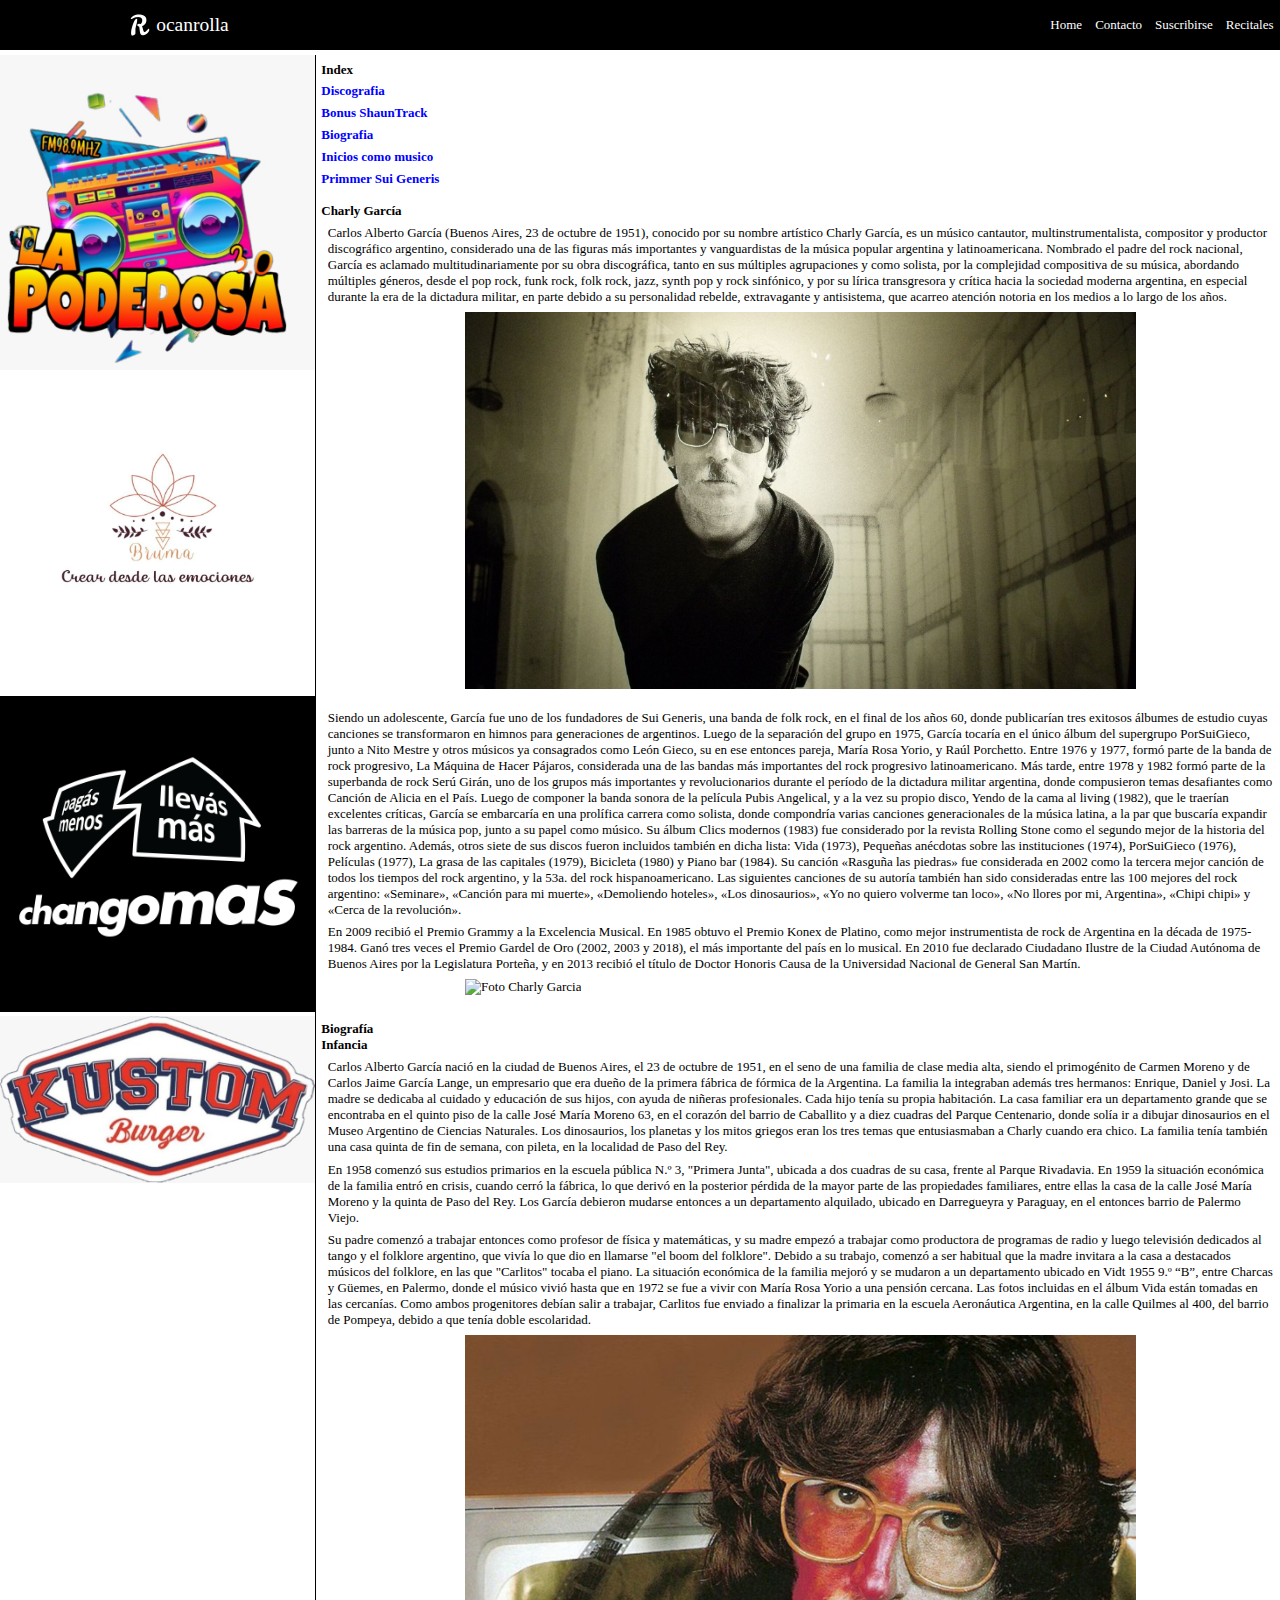
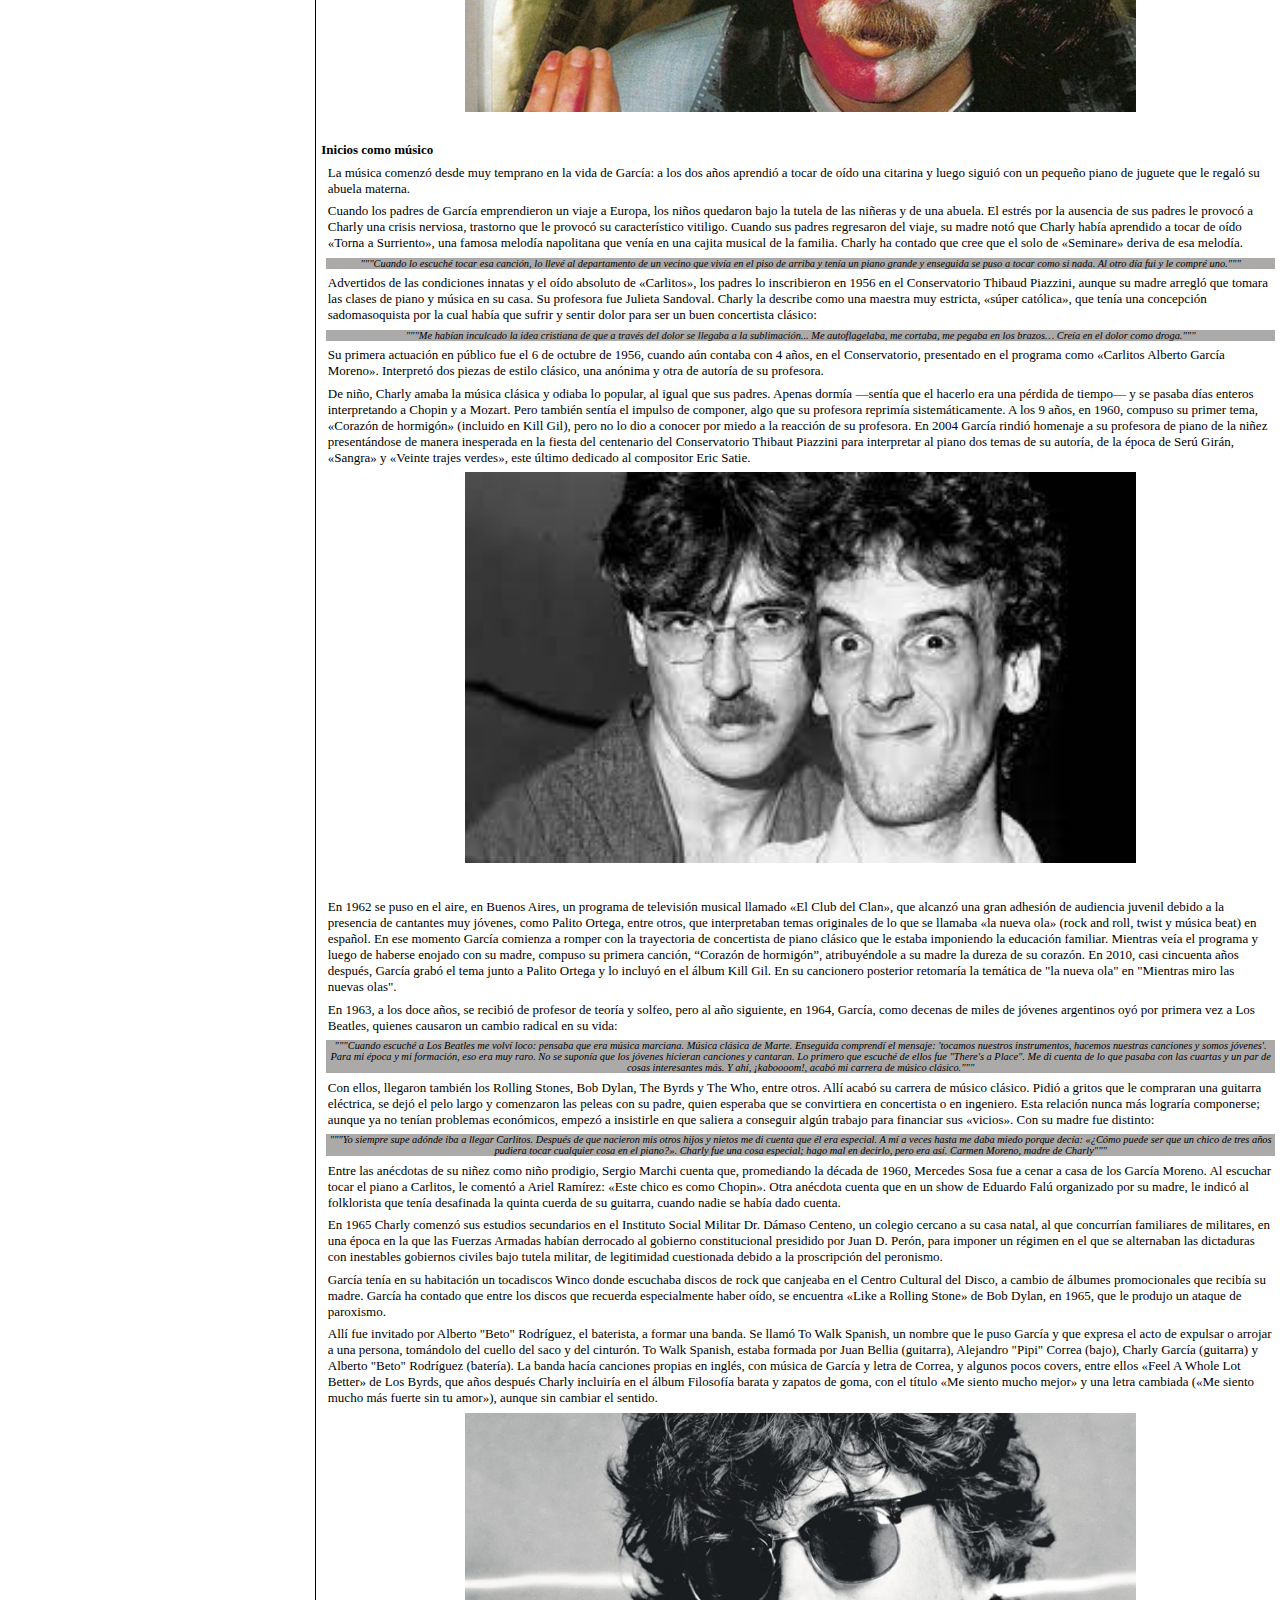
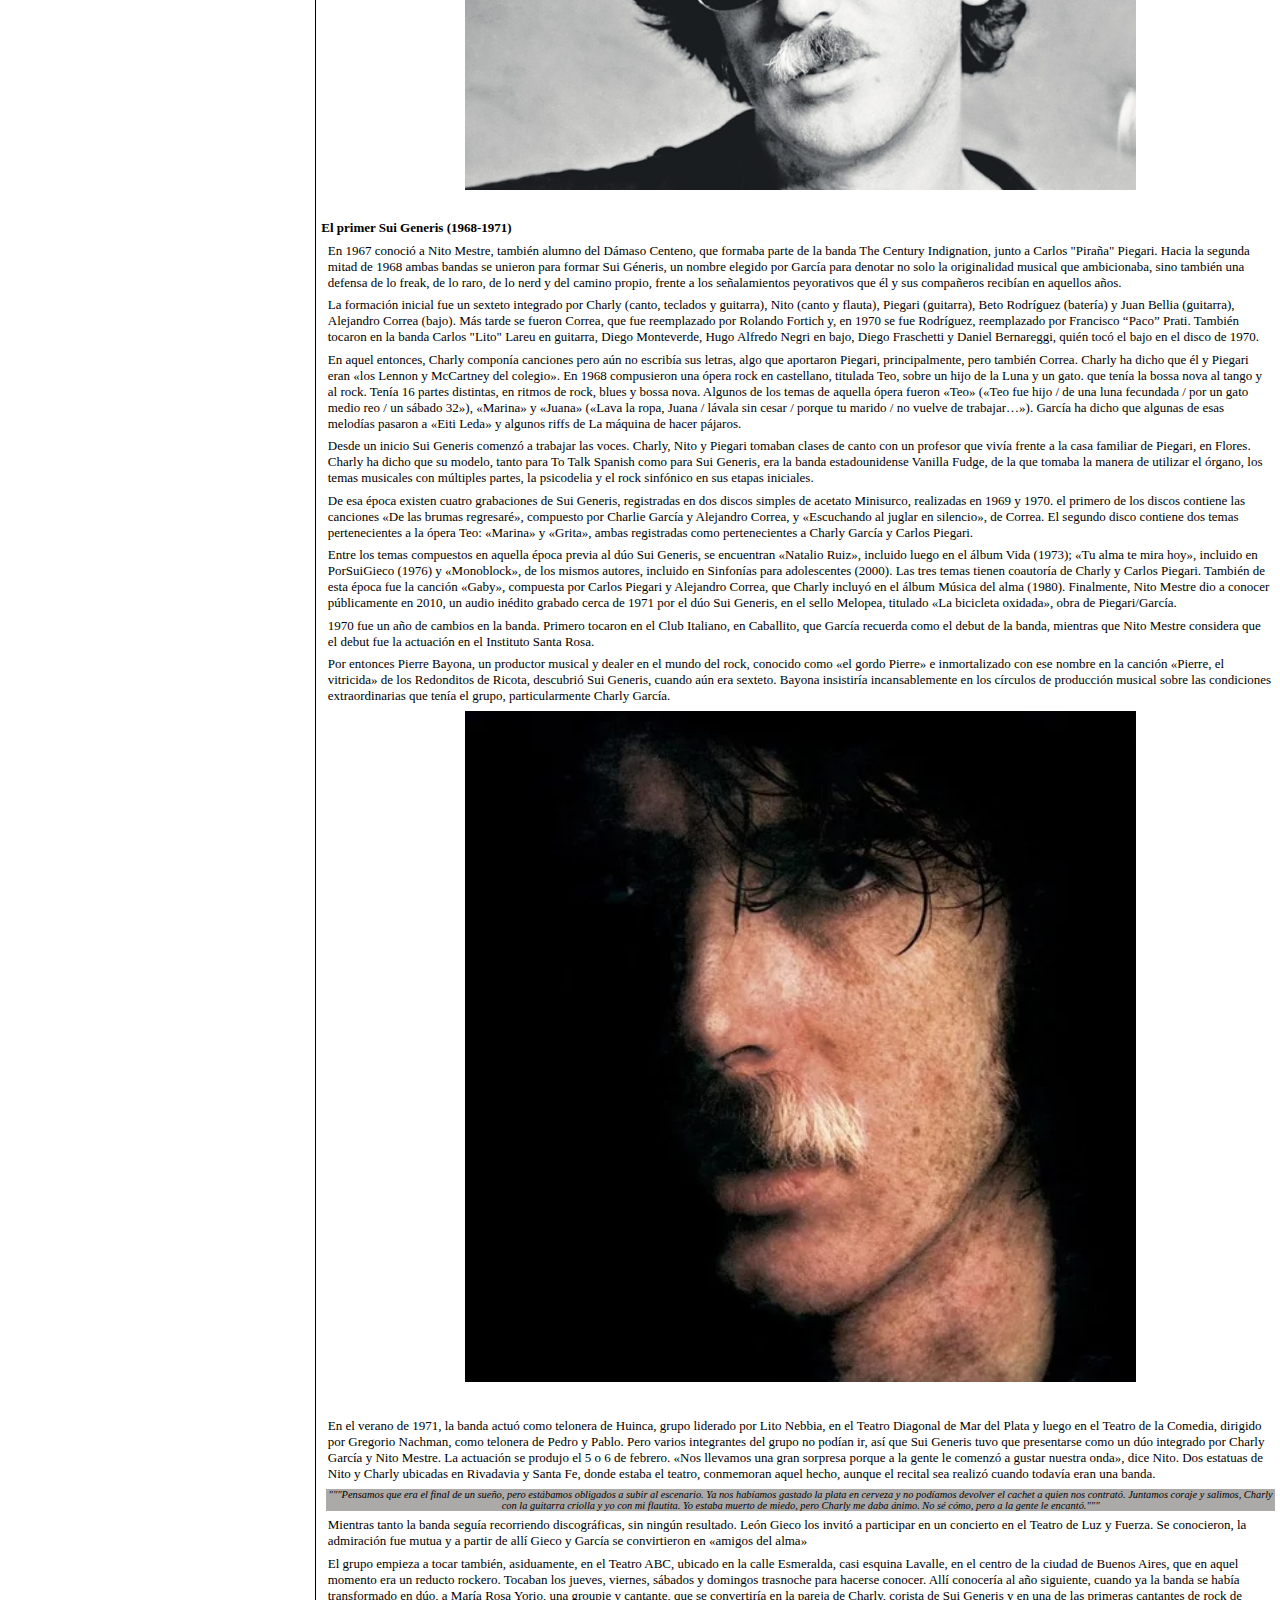
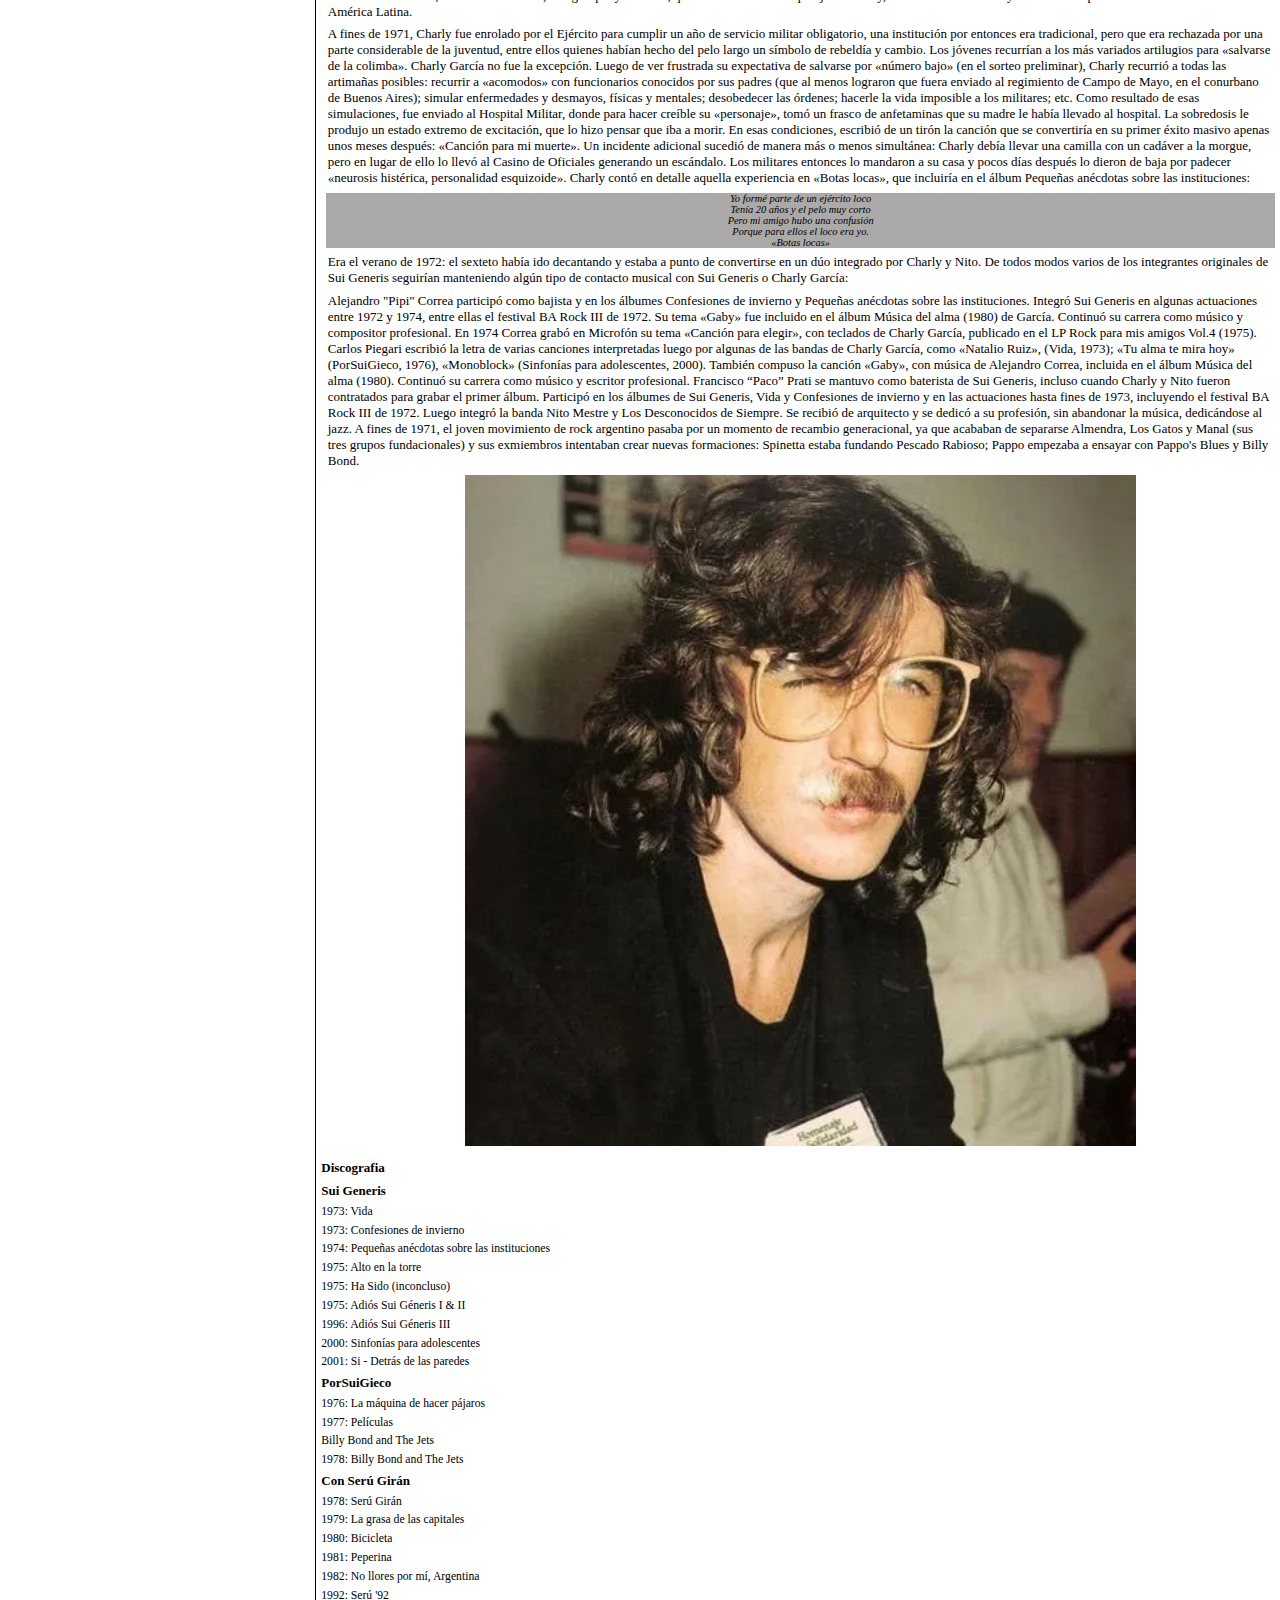
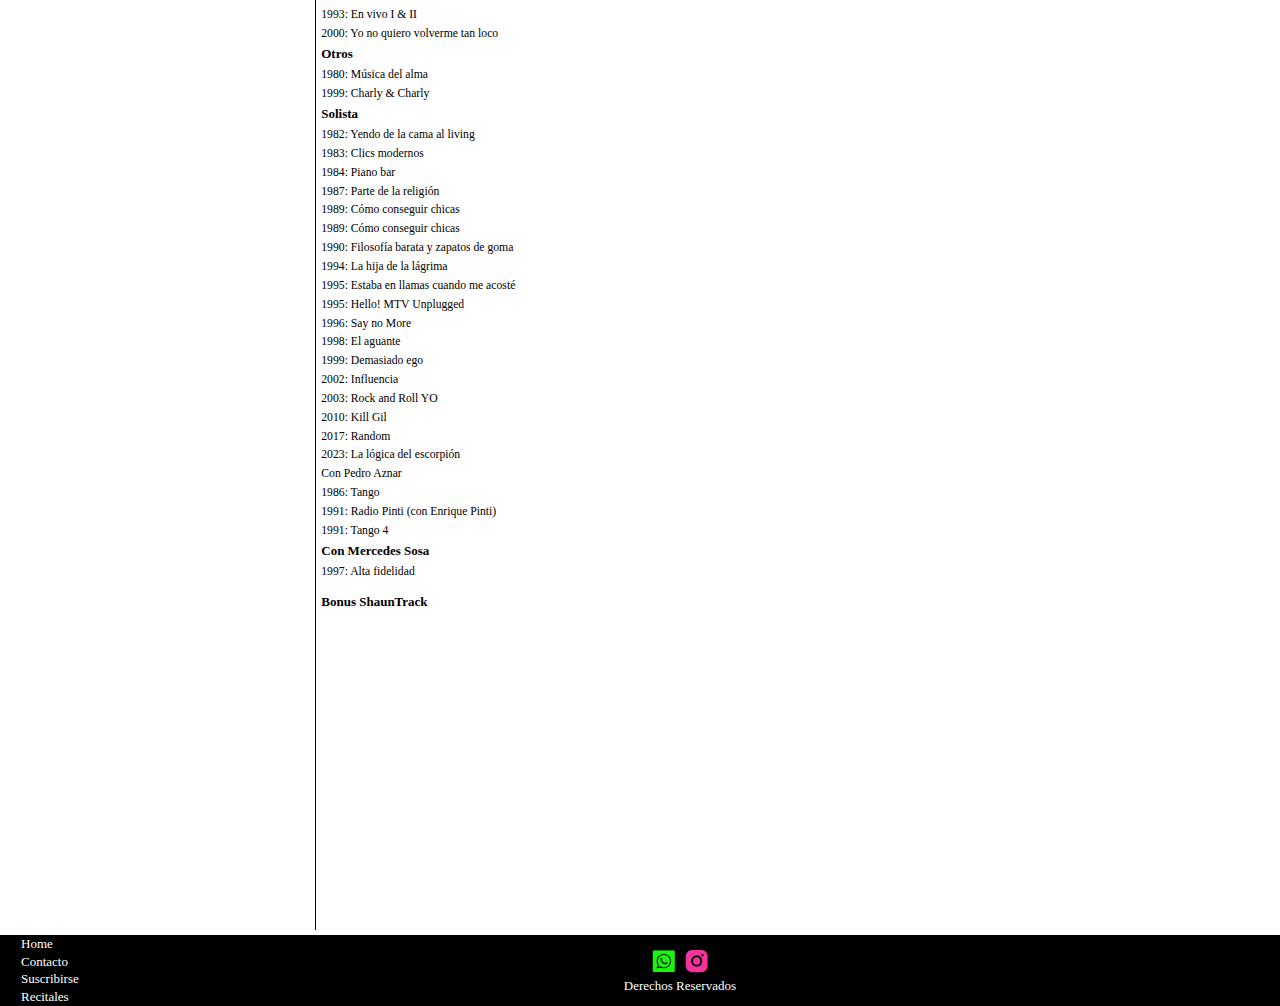
==== charlygarcia.html @ e1fe600a "Carrusel" ====
<!DOCTYPE html>
<html lang="en">
<head>
    <meta charset="UTF-8">
    <meta http-equiv="X-UA-Compatible" content="IE=edge">
    <meta name="viewport" content="width=device-width, initial-scale=1.0">
    <link rel="apple-touch-icon" sizes="180x180" href="favicon/apple-touch-icon.png">
    <link rel="icon" type="image/png" sizes="32x32" href="favicon/favicon-32x32.png">
    <link rel="icon" type="image/png" sizes="16x16" href="favicon/favicon-16x16.png">
    <link rel="manifest" href="favicon/site.webmanifest">
    <link href='https://unpkg.com/boxicons@2.1.4/css/boxicons.min.css' rel='stylesheet'>
    <link rel="stylesheet" href="css/estilo.css">
    <link rel="shortcut icon" href="favicon/favicon.ico" type="image/x-icon">

    <title>Rockanrolla - Charly Garcia</title>
</head>
<body>
    <header class="header"> 
        <h1>Rockanrolla</h1>
        <nav class="dropdown1">
            <img id="boton1" src="img/pngegg.png" alt="Menu">
            <div class="dropdown-content1">
              <a href="index.html">Home</a>            
              <a href="contacto.html">Contacto</a>
              <a href="suscribirse.html">Suscribirse</a>
              <a href="#recitales.html">Recitales</a>
              
             </div>
        </nav>
        <div class="blank">
            <img src="favicon/favicon-32x32.png" alt="icono Rockanrolla">
            <p>ocanrolla</p>
        </div>
        <nav class="nav">
            <div><a href="index.html">Home</a></div>
            <div><a href="contacto.html">Contacto</a></div>
            <div><a href="suscribirse.html">Suscribirse</a></div>
            <div><a href="#recitales.html">Recitales</a></div>
        </nav>
      
    </header>
    <aside class="aside">
        <div class="propaganda">
            <a href="http://www.radiotvlapoderosa.com.ar/"><img src="img/lapoderosa.jpeg" alt="imagen La Poderosa FM"></a>
            <a href="https://brumasahumerios.netlify.app/"><img src="img/bruma.jpeg" alt=""></a>
            <a href="https://www.masonline.com.ar/"><img src="img/changomas.png" alt=""></a>
            <a href="https://codocodog7.github.io/"><img src="img/kustom_burguer.jpg" alt=""></a>
        </div>
        <div id="carrusel-contenido">
            <div id="carrusel-caja">
                <div class="carrusel-elemento">
                    <a href="https://brumasahumerios.netlify.app/"> <img class="imagenes" src="img/bruma.jpeg" ></a>
                </div>
                <div class="carrusel-elemento">   
                    <a href="https://www.masonline.com.ar/"><img class="imagenes" src="img/changomas.png"></a>
                </div>
                <div class="carrusel-elemento">   
                    <a href="http://www.radiotvlapoderosa.com.ar/"><img class="imagenes" src="img/lapoderosa.jpeg"></a>                       
                </div>
                <div class="carrusel-elemento">   
                    <a href="https://codocodog7.github.io/"><img class="imagenes" src="img/kustom_burguer.jpg"></a>
                </div>
            </div>
        </div>
    </aside>
    <main class="main1">
        <section class="section1">
            <article class="article">
                <ul><h3>Index</h3>
                    <li><a href="#Discografia"><h4>Discografia</h4></a></li>
                    <li><a href="#analisis"><h4>Bonus ShaunTrack</h4></a></li>
                    <li><a href="#Biografia"><h4>Biografia</h4></a></li>
                    <li><a href="#inicios"><h4>Inicios como musico</h4></a></li>
                    <li><a href="#suigeneris"><h4>Primmer Sui Generis</h4></a></li>
                </ul>
                <br>
                <h3>Charly García</h3>
                <p>Carlos Alberto García (Buenos Aires, 23 de octubre de 1951), conocido por su nombre artístico Charly García, es un músico cantautor, multinstrumentalista, compositor y productor discográfico argentino, considerado una de las figuras más importantes y vanguardistas de la música popular argentina y latinoamericana.​ Nombrado el padre del rock nacional, García es aclamado multitudinariamente por su obra discográfica, tanto en sus múltiples agrupaciones y como solista, por la complejidad compositiva de su música, abordando múltiples géneros, desde el pop rock, funk rock, folk rock, jazz, synth pop y rock sinfónico, y por su lírica transgresora y crítica hacia la sociedad moderna argentina, en especial durante la era de la dictadura militar, en parte debido a su personalidad rebelde, extravagante y antisistema, que acarreo atención notoria en los medios a lo largo de los años.</p>
            </article>
            <div>
                <img src="img/CharlyGarcia1.jpg" alt="Foto Charly Garcia">
            </div>    
        </section>
        <section class="section1">
            <article class="article">
                <p>Siendo un adolescente, García fue uno de los fundadores de Sui Generis, una banda de folk rock, en el final de los años 60, donde publicarían tres exitosos álbumes de estudio cuyas canciones se transformaron en himnos para generaciones de argentinos.​ Luego de la separación del grupo en 1975, García tocaría en el único álbum del supergrupo PorSuiGieco,​ junto a Nito Mestre y otros músicos ya consagrados como León Gieco, su en ese entonces pareja, María Rosa Yorio, y Raúl Porchetto. Entre 1976 y 1977, formó parte de la banda de rock progresivo, La Máquina de Hacer Pájaros, considerada una de las bandas más importantes del rock progresivo latinoamericano. Más tarde, entre 1978 y 1982 formó parte de la superbanda de rock Serú Girán, uno de los grupos más importantes y revolucionarios durante el período de la dictadura militar argentina, donde compusieron temas desafiantes como Canción de Alicia en el País. Luego de componer la banda sonora de la película Pubis Angelical, y a la vez su propio disco, Yendo de la cama al living (1982), que le traerían excelentes críticas, García se embarcaría en una prolífica carrera como solista, donde compondría varias canciones generacionales de la música latina, a la par que buscaría expandir las barreras de la música pop, junto a su papel como músico. Su álbum Clics modernos (1983) fue considerado por la revista Rolling Stone como el segundo mejor de la historia del rock argentino. Además, otros siete de sus discos fueron incluidos también en dicha lista: Vida (1973), Pequeñas anécdotas sobre las instituciones (1974), PorSuiGieco (1976), Películas (1977), La grasa de las capitales (1979), Bicicleta (1980) y Piano bar (1984). Su canción «Rasguña las piedras» fue considerada en 2002 como la tercera mejor canción de todos los tiempos del rock argentino, y la 53a. del rock hispanoamericano.​ Las siguientes canciones de su autoría también han sido consideradas entre las 100 mejores del rock argentino: «Seminare», «Canción para mi muerte», «Demoliendo hoteles», «Los dinosaurios», «Yo no quiero volverme tan loco», «No llores por mi, Argentina», «Chipi chipi» y «Cerca de la revolución».</p>
                <p>En 2009 recibió el Premio Grammy a la Excelencia Musical. En 1985 obtuvo el Premio Konex de Platino, como mejor instrumentista de rock de Argentina en la década de 1975-1984.​ Ganó tres veces el Premio Gardel de Oro (2002, 2003 y 2018), el más importante del país en lo musical.​ En 2010 fue declarado Ciudadano Ilustre de la Ciudad Autónoma de Buenos Aires por la Legislatura Porteña, y en 2013 recibió el título de Doctor Honoris Causa de la Universidad Nacional de General San Martín.</p>
            </article>
            <div>
                <img src="img/CharlyGarcia2.jpg" alt="Foto Charly Garcia">
            </div>    
        </section>
        <section class="section1">
            <article class="article">
                <br>
                <a name="Biografia"><h3>Biografía</h3></a>
                <h4>Infancia</h4>
                <p>Carlos Alberto García nació en la ciudad de Buenos Aires, el 23 de octubre de 1951, en el seno de una familia de clase media alta, siendo el primogénito de Carmen Moreno y de Carlos Jaime García Lange, un empresario que era dueño de la primera fábrica de fórmica de la Argentina.​ La familia la integraban además tres hermanos: Enrique, Daniel y Josi. La madre se dedicaba al cuidado y educación de sus hijos, con ayuda de niñeras profesionales. Cada hijo tenía su propia habitación.​ La casa familiar era un departamento grande que se encontraba en el quinto piso de la calle José María Moreno 63, en el corazón del barrio de Caballito y a diez cuadras del Parque Centenario, donde solía ir a dibujar dinosaurios en el Museo Argentino de Ciencias Naturales.​ Los dinosaurios, los planetas y los mitos griegos eran los tres temas que entusiasmaban a Charly cuando era chico. La familia tenía también una casa quinta de fin de semana, con pileta, en la localidad de Paso del Rey.</p>
                <p>En 1958 comenzó sus estudios primarios en la escuela pública N.º 3, "Primera Junta", ubicada a dos cuadras de su casa, frente al Parque Rivadavia. En 1959 la situación económica de la familia entró en crisis, cuando cerró la fábrica, lo que derivó en la posterior pérdida de la mayor parte de las propiedades familiares, entre ellas la casa de la calle José María Moreno y la quinta de Paso del Rey.​ Los García debieron mudarse entonces a un departamento alquilado, ubicado en Darregueyra y Paraguay, en el entonces barrio de Palermo Viejo.</p>
                <p>Su padre comenzó a trabajar entonces como profesor de física y matemáticas, y su madre empezó a trabajar como productora de programas de radio y luego televisión dedicados al tango y el folklore argentino, que vivía lo que dio en llamarse "el boom del folklore".​ Debido a su trabajo, comenzó a ser habitual que la madre invitara a la casa a destacados músicos del folklore, en las que "Carlitos" tocaba el piano.​ La situación económica de la familia mejoró y se mudaron a un departamento ubicado en Vidt 1955 9.º “B”, entre Charcas y Güemes, en Palermo, donde el músico vivió hasta que en 1972 se fue a vivir con María Rosa Yorio a una pensión cercana. Las fotos incluidas en el álbum Vida están tomadas en las cercanías.​ Como ambos progenitores debían salir a trabajar, Carlitos fue enviado a finalizar la primaria en la escuela Aeronáutica Argentina, en la calle Quilmes al 400, del barrio de Pompeya, debido a que tenía doble escolaridad.</p>
            </article>
            <div>
                <img src="img/CharlyGarcia3.jpg" alt="Foto Charly Garcia">
            </div>    
        </section>
        <section class="section1">
            <article class="article">
                <br>
                <a name="inicios"><h4>Inicios como músico</h4></a>
                <p>La música comenzó desde muy temprano en la vida de García: a los dos años aprendió a tocar de oído una citarina y luego siguió con un pequeño piano de juguete que le regaló su abuela materna.</p>
                <p>Cuando los padres de García emprendieron un viaje a Europa, los niños quedaron bajo la tutela de las niñeras y de una abuela. El estrés por la ausencia de sus padres le provocó a Charly una crisis nerviosa, trastorno que le provocó su característico vitiligo.​ Cuando sus padres regresaron del viaje, su madre notó que Charly había aprendido a tocar de oído «Torna a Surriento», una famosa melodía napolitana que venía en una cajita musical de la familia.​ Charly ha contado que cree que el solo de «Seminare» deriva de esa melodía.</p>
                <p class="literal">"""Cuando lo escuché tocar esa canción, lo llevé al departamento de un vecino que vivía en el piso de arriba y tenía un piano grande y enseguida se puso a tocar como si nada. Al otro día fui y le compré uno."""</p>
                <p>Advertidos de las condiciones innatas y el oído absoluto de «Carlitos», los padres lo inscribieron en 1956 en el Conservatorio Thibaud Piazzini, aunque su madre arregló que tomara las clases de piano y música en su casa. Su profesora fue Julieta Sandoval. Charly la describe como una maestra muy estricta, «súper católica», que tenía una concepción sadomasoquista por la cual había que sufrir y sentir dolor para ser un buen concertista clásico:</p>
                <p class="literal">"""Me habían inculcado la idea cristiana de que a través del dolor se llegaba a la sublimación... Me autoflagelaba, me cortaba, me pegaba en los brazos… Creía en el dolor como droga."""</p>
                <p>Su primera actuación en público fue el 6 de octubre de 1956, cuando aún contaba con 4 años, en el Conservatorio, presentado en el programa como «Carlitos Alberto García Moreno». Interpretó dos piezas de estilo clásico, una anónima y otra de autoría de su profesora.</p>
                <p>De niño, Charly amaba la música clásica y odiaba lo popular, al igual que sus padres.​ Apenas dormía ―sentía que el hacerlo era una pérdida de tiempo― y se pasaba días enteros interpretando a Chopin y a Mozart. Pero también sentía el impulso de componer, algo que su profesora reprimía sistemáticamente.​ A los 9 años, en 1960, compuso su primer tema, «Corazón de hormigón» (incluido en Kill Gil), pero no lo dio a conocer por miedo a la reacción de su profesora.​ En 2004 García rindió homenaje a su profesora de piano de la niñez presentándose de manera inesperada en la fiesta del centenario del Conservatorio Thibaut Piazzini para interpretar al piano dos temas de su autoría, de la época de Serú Girán, «Sangra» y «Veinte trajes verdes», este último dedicado al compositor Eric Satie.</p>
                
            </article>
            <div>
                <img src="img/CharlyGarcia4.jpg" alt="Foto Charly Garcia">
            </div>    
        </section>
        <section class="section1">
            <article class="article">
                <br>
                <p>En 1962 se puso en el aire, en Buenos Aires, un programa de televisión musical llamado «El Club del Clan», que alcanzó una gran adhesión de audiencia juvenil debido a la presencia de cantantes muy jóvenes, como Palito Ortega, entre otros, que interpretaban temas originales de lo que se llamaba «la nueva ola» (rock and roll, twist y música beat) en español. En ese momento García comienza a romper con la trayectoria de concertista de piano clásico que le estaba imponiendo la educación familiar. Mientras veía el programa y luego de haberse enojado con su madre, compuso su primera canción, “Corazón de hormigón”, atribuyéndole a su madre la dureza de su corazón.​ En 2010, casi cincuenta años después, García grabó el tema junto a Palito Ortega y lo incluyó en el álbum Kill Gil. En su cancionero posterior retomaría la temática de "la nueva ola" en "Mientras miro las nuevas olas".</p>
                <p>En 1963, a los doce años, se recibió de profesor de teoría y solfeo, pero al año siguiente, en 1964, García, como decenas de miles de jóvenes argentinos oyó por primera vez a Los Beatles, quienes causaron un cambio radical en su vida:</p>
                <p class="literal">"""Cuando escuché a Los Beatles me volví loco: pensaba que era música marciana. Música clásica de Marte. Enseguida comprendí el mensaje: 'tocamos nuestros instrumentos, hacemos nuestras canciones y somos jóvenes'. Para mi época y mi formación, eso era muy raro. No se suponía que los jóvenes hicieran canciones y cantaran. Lo primero que escuché de ellos fue "There's a Place". Me di cuenta de lo que pasaba con las cuartas y un par de cosas interesantes más. Y ahí, ¡kaboooom!, acabó mi carrera de músico clásico."""</p>
                <p>Con ellos, llegaron también los Rolling Stones, Bob Dylan, The Byrds y The Who, entre otros. Allí acabó su carrera de músico clásico.​ Pidió a gritos que le compraran una guitarra eléctrica, se dejó el pelo largo y comenzaron las peleas con su padre, quien esperaba que se convirtiera en concertista o en ingeniero.​ Esta relación nunca más lograría componerse; aunque ya no tenían problemas económicos, empezó a insistirle en que saliera a conseguir algún trabajo para financiar sus «vicios». Con su madre fue distinto:</p>
                <p class="literal">"""Yo siempre supe adónde iba a llegar Carlitos. Después de que nacieron mis otros hijos y nietos me di cuenta que él era especial. A mí a veces hasta me daba miedo porque decía: «¿Cómo puede ser que un chico de tres años pudiera tocar cualquier cosa en el piano?». Charly fue una cosa especial; hago mal en decirlo, pero era así. Carmen Moreno, madre de Charly"""</p>
                <p>Entre las anécdotas de su niñez como niño prodigio, Sergio Marchi cuenta que, promediando la década de 1960, Mercedes Sosa fue a cenar a casa de los García Moreno. Al escuchar tocar el piano a Carlitos, le comentó a Ariel Ramírez: «Este chico es como Chopin».​ Otra anécdota cuenta que en un show de Eduardo Falú organizado por su madre, le indicó al folklorista que tenía desafinada la quinta cuerda de su guitarra, cuando nadie se había dado cuenta.</p>
                <p>En 1965 Charly comenzó sus estudios secundarios en el Instituto Social Militar Dr. Dámaso Centeno, un colegio cercano a su casa natal, al que concurrían familiares de militares, en una época en la que las Fuerzas Armadas habían derrocado al gobierno constitucional presidido por Juan D. Perón, para imponer un régimen en el que se alternaban las dictaduras con inestables gobiernos civiles bajo tutela militar, de legitimidad cuestionada debido a la proscripción del peronismo.</p>
                <p>García tenía en su habitación un tocadiscos Winco donde escuchaba discos de rock que canjeaba en el Centro Cultural del Disco, a cambio de álbumes promocionales que recibía su madre. García ha contado que entre los discos que recuerda especialmente haber oído, se encuentra «Like a Rolling Stone» de Bob Dylan, en 1965, que le produjo un ataque de paroxismo.</p>
                <p>Allí fue invitado por Alberto "Beto" Rodríguez, el baterista, a formar una banda. Se llamó To Walk Spanish, un nombre que le puso García y que expresa el acto de expulsar o arrojar a una persona, tomándolo del cuello del saco y del cinturón. To Walk Spanish, estaba formada por Juan Bellia (guitarra), Alejandro "Pipi" Correa (bajo), Charly García (guitarra) y Alberto "Beto" Rodríguez (batería). La banda hacía canciones propias en inglés, con música de García y letra de Correa, y algunos pocos covers, entre ellos «Feel A Whole Lot Better» de Los Byrds, que años después Charly incluiría en el álbum Filosofía barata y zapatos de goma, con el título «Me siento mucho mejor» y una letra cambiada («Me siento mucho más fuerte sin tu amor»), aunque sin cambiar el sentido.</p>
            </article>
            <div>
                <img src="img/CharlyGarcia5.jpg" alt="Foto Charly Garcia">
            </div>    
        </section>
        <section class="section1">
            <article class="article">
                <br>
                <a name="suigeneris"><h3>El primer Sui Generis (1968-1971)</h3></a>
                <p>En 1967 conoció a Nito Mestre, también alumno del Dámaso Centeno, que formaba parte de la banda The Century Indignation, junto a Carlos "Piraña" Piegari. Hacia la segunda mitad de 1968 ambas bandas se unieron para formar Sui Géneris,​ un nombre elegido por García para denotar no solo la originalidad musical que ambicionaba, sino también una defensa de lo freak, de lo raro, de lo nerd y del camino propio, frente a los señalamientos peyorativos que él y sus compañeros recibían en aquellos años.</p>
                <p>La formación inicial fue un sexteto integrado por Charly (canto, teclados y guitarra), Nito (canto y flauta), Piegari (guitarra), Beto Rodríguez (batería) y Juan Bellia (guitarra), Alejandro Correa (bajo). Más tarde se fueron Correa, que fue reemplazado por Rolando Fortich y, en 1970 se fue Rodríguez, reemplazado por Francisco “Paco” Prati.​ También tocaron en la banda Carlos "Lito" Lareu en guitarra, Diego Monteverde, Hugo Alfredo Negri en bajo, Diego Fraschetti y Daniel Bernareggi, quién tocó el bajo en el disco de 1970.</p>
                <p>En aquel entonces, Charly componía canciones pero aún no escribía sus letras, algo que aportaron Piegari, principalmente, pero también Correa.​ Charly ha dicho que él y Piegari eran «los Lennon y McCartney del colegio».​ En 1968 compusieron una ópera rock en castellano, titulada Teo, sobre un hijo de la Luna y un gato. que tenía la bossa nova al tango y al rock. Tenía 16 partes distintas, en ritmos de rock, blues y bossa nova. Algunos de los temas de aquella ópera fueron «Teo» («Teo fue hijo / de una luna fecundada / por un gato medio reo / un sábado 32»), «Marina» y «Juana» («Lava la ropa, Juana / lávala sin cesar / porque tu marido / no vuelve de trabajar…»). García ha dicho que algunas de esas melodías pasaron a «Eiti Leda» y algunos riffs de La máquina de hacer pájaros.</p>
                <p>Desde un inicio Sui Generis comenzó a trabajar las voces. Charly, Nito y Piegari tomaban clases de canto con un profesor que vivía frente a la casa familiar de Piegari, en Flores.​ Charly ha dicho que su modelo, tanto para To Talk Spanish como para Sui Generis, era la banda estadounidense Vanilla Fudge, de la que tomaba la manera de utilizar el órgano, los temas musicales con múltiples partes, la psicodelia y el rock sinfónico en sus etapas iniciales.</p>
                <p>De esa época existen cuatro grabaciones de Sui Generis, registradas en dos discos simples de acetato Minisurco, realizadas en 1969 y 1970. el primero de los discos contiene las canciones «De las brumas regresaré», compuesto por Charlie García y Alejandro Correa, y «Escuchando al juglar en silencio», de Correa.​ El segundo disco contiene dos temas pertenecientes a la ópera Teo: «Marina» y «Grita», ambas registradas como pertenecientes a Charly García y Carlos Piegari.</p>
                <p>Entre los temas compuestos en aquella época previa al dúo Sui Generis, se encuentran «Natalio Ruiz», incluido luego en el álbum Vida (1973); «Tu alma te mira hoy», incluido en PorSuiGieco (1976) y «Monoblock», de los mismos autores, incluido en Sinfonías para adolescentes (2000). Las tres temas tienen coautoría de Charly y Carlos Piegari.​ También de esta época fue la canción «Gaby», compuesta por Carlos Piegari y Alejandro Correa, que Charly incluyó en el álbum Música del alma (1980).​ Finalmente, Nito Mestre dio a conocer públicamente en 2010, un audio inédito grabado cerca de 1971 por el dúo Sui Generis, en el sello Melopea, titulado «La bicicleta oxidada», obra de Piegari/García.</p>
                <p>1970 fue un año de cambios en la banda. Primero tocaron en el Club Italiano, en Caballito, que García recuerda como el debut de la banda,​ mientras que Nito Mestre considera que el debut fue la actuación en el Instituto Santa Rosa.</p>
                <p>Por entonces Pierre Bayona, un productor musical y dealer en el mundo del rock, conocido como «el gordo Pierre» e inmortalizado con ese nombre en la canción «Pierre, el vitricida» de los Redonditos de Ricota, descubrió Sui Generis, cuando aún era sexteto. Bayona insistiría incansablemente en los círculos de producción musical sobre las condiciones extraordinarias que tenía el grupo, particularmente Charly García.</p>
            </article>
            <div>
                <img src="img/CharlyGarcia6.jpg" alt="Foto Charly Garcia">
            </div>    
        </section>
        <section class="section1">
            <article class="article">
                <br>
                <p>En el verano de 1971, la banda actuó como telonera de Huinca, grupo liderado por Lito Nebbia, en el Teatro Diagonal de Mar del Plata y luego en el Teatro de la Comedia, dirigido por Gregorio Nachman, como telonera de Pedro y Pablo. Pero varios integrantes del grupo no podían ir, así que Sui Generis tuvo que presentarse como un dúo integrado por Charly García y Nito Mestre. La actuación se produjo el 5 o 6 de febrero. «Nos llevamos una gran sorpresa porque a la gente le comenzó a gustar nuestra onda», dice Nito. Dos estatuas de Nito y Charly ubicadas en Rivadavia y Santa Fe, donde estaba el teatro, conmemoran aquel hecho, aunque el recital sea realizó cuando todavía eran una banda.</p>
                <p class="literal">"""Pensamos que era el final de un sueño, pero estábamos obligados a subir al escenario. Ya nos habíamos gastado la plata en cerveza y no podíamos devolver el cachet a quien nos contrató. Juntamos coraje y salimos, Charly con la guitarra criolla y yo con mi flautita. Yo estaba muerto de miedo, pero Charly me daba ánimo. No sé cómo, pero a la gente le encantó."""</p>
                <p>Mientras tanto la banda seguía recorriendo discográficas, sin ningún resultado. León Gieco los invitó a participar en un concierto en el Teatro de Luz y Fuerza.​ Se conocieron, la admiración fue mutua y a partir de allí Gieco y García se convirtieron en «amigos del alma»</p>
                <p>El grupo empieza a tocar también, asiduamente, en el Teatro ABC, ubicado en la calle Esmeralda, casi esquina Lavalle, en el centro de la ciudad de Buenos Aires, que en aquel momento era un reducto rockero.​ Tocaban los jueves, viernes, sábados y domingos trasnoche para hacerse conocer.​ Allí conocería al año siguiente, cuando ya la banda se había transformado en dúo, a María Rosa Yorio, una groupie y cantante, que se convertiría en la pareja de Charly, corista de Sui Generis y en una de las primeras cantantes de rock de América Latina.</p>
                <p>A fines de 1971, Charly fue enrolado por el Ejército para cumplir un año de servicio militar obligatorio, una institución por entonces era tradicional, pero que era rechazada por una parte considerable de la juventud, entre ellos quienes habían hecho del pelo largo un símbolo de rebeldía y cambio. Los jóvenes recurrían a los más variados artilugios para «salvarse de la colimba». Charly García no fue la excepción. Luego de ver frustrada su expectativa de salvarse por «número bajo» (en el sorteo preliminar), Charly recurrió a todas las artimañas posibles: recurrir a «acomodos» con funcionarios conocidos por sus padres (que al menos lograron que fuera enviado al regimiento de Campo de Mayo, en el conurbano de Buenos Aires); simular enfermedades y desmayos, físicas y mentales; desobedecer las órdenes; hacerle la vida imposible a los militares; etc. Como resultado de esas simulaciones, fue enviado al Hospital Militar, donde para hacer creíble su «personaje», tomó un frasco de anfetaminas que su madre le había llevado al hospital. La sobredosis le produjo un estado extremo de excitación, que lo hizo pensar que iba a morir. En esas condiciones, escribió de un tirón la canción que se convertiría en su primer éxito masivo apenas unos meses después: «Canción para mi muerte». Un incidente adicional sucedió de manera más o menos simultánea: Charly debía llevar una camilla con un cadáver a la morgue, pero en lugar de ello lo llevó al Casino de Oficiales generando un escándalo. Los militares entonces lo mandaron a su casa y pocos días después lo dieron de baja por padecer «neurosis histérica, personalidad esquizoide». Charly contó en detalle aquella experiencia en «Botas locas», que incluiría en el álbum Pequeñas anécdotas sobre las instituciones:</p>
                <p class="literal">Yo formé parte de un ejército loco <br>
                    Tenía 20 años y el pelo muy corto <br>
                    Pero mi amigo hubo una confusión <br>
                    Porque para ellos el loco era yo. <br>
                    «Botas locas»</p>
                <p>Era el verano de 1972: el sexteto había ido decantando y estaba a punto de convertirse en un dúo integrado por Charly y Nito.​ De todos modos varios de los integrantes originales de Sui Generis seguirían manteniendo algún tipo de contacto musical con Sui Generis o Charly García:</p>
                <p>Alejandro "Pipi" Correa participó como bajista y en los álbumes Confesiones de invierno y Pequeñas anécdotas sobre las instituciones. Integró Sui Generis en algunas actuaciones entre 1972 y 1974, entre ellas el festival BA Rock III de 1972.​ Su tema «Gaby» fue incluido en el álbum Música del alma (1980) de García. Continuó su carrera como músico y compositor profesional.​ En 1974 Correa grabó en Microfón su tema «Canción para elegir», con teclados de Charly García, publicado en el LP Rock para mis amigos Vol.4 (1975).
                    Carlos Piegari escribió la letra de varias canciones interpretadas luego por algunas de las bandas de Charly García, como «Natalio Ruiz», (Vida, 1973); «Tu alma te mira hoy» (PorSuiGieco, 1976), «Monoblock» (Sinfonías para adolescentes, 2000). También compuso la canción «Gaby», con música de Alejandro Correa, incluida en el álbum Música del alma (1980). Continuó su carrera como músico y escritor profesional.
                    Francisco “Paco” Prati se mantuvo como baterista de Sui Generis, incluso cuando Charly y Nito fueron contratados para grabar el primer álbum. Participó en los álbumes de Sui Generis, Vida y Confesiones de invierno y en las actuaciones hasta fines de 1973, incluyendo el festival BA Rock III de 1972. Luego integró la banda Nito Mestre y Los Desconocidos de Siempre. Se recibió de arquitecto y se dedicó a su profesión, sin abandonar la música, dedicándose al jazz.
                    A fines de 1971, el joven movimiento de rock argentino pasaba por un momento de recambio generacional, ya que acababan de separarse Almendra, Los Gatos y Manal (sus tres grupos fundacionales) y sus exmiembros intentaban crear nuevas formaciones: Spinetta estaba fundando Pescado Rabioso; Pappo empezaba a ensayar con Pappo's Blues y Billy Bond.</p>
            </article>
            <div>
                <img src="img/CharlyGarcia7.jpg" alt="Foto Charly Garcia">
            </div>    
        </section>
        <section class="section1">
            <a name="Discografia"><h3>Discografia</h3></a>
            
            <ul> Sui Generis
               <li>1973: Vida</li>
               <li>1973: Confesiones de invierno</li>
                <li>1974: Pequeñas anécdotas sobre las instituciones</li>
                <li>1975: Alto en la torre</li>
                <li>1975: Ha Sido (inconcluso)</li>
                <li>1975: Adiós Sui Géneris I & II</li>
                <li>1996: Adiós Sui Géneris III</li>
                <li>2000: Sinfonías para adolescentes</li>
                <li>2001: Si - Detrás de las paredes</li>
            </ul>
            
            <ul> PorSuiGieco
                <li>1976: La máquina de hacer pájaros</li>
                <li>1977: Películas</li>
                <li>Billy Bond and The Jets</li>
                <li>1978: Billy Bond and The Jets</li>
            </ul>
            
            <ul>Con Serú Girán
                <li>1978: Serú Girán</li>
                <li>1979: La grasa de las capitales</li>
                <li>1980: Bicicleta</li>
                <li>1981: Peperina</li>
                <li>1982: No llores por mí, Argentina</li>
                <li>1992: Serú '92</li>
                <li>1993: En vivo I & II</li>
                <li>2000: Yo no quiero volverme tan loco</li>
            </ul>
            
            <ul> Otros
                <li>1980: Música del alma</li>
                <li>1999: Charly & Charly</li>
            </ul>
            
            <ul>Solista
                <li> 1982: Yendo de la cama al living</li>
                <li>1983: Clics modernos</li>
                <li>1984: Piano bar</li>
                <li>1987: Parte de la religión</li>
                <li>1989: Cómo conseguir chicas</li>
                <li>1989: Cómo conseguir chicas</li>
                <li>1990: Filosofía barata y zapatos de goma</li>
                <li>1994: La hija de la lágrima</li>
                <li>1995: Estaba en llamas cuando me acosté</li>
                <li>1995: Hello! MTV Unplugged</li>
                <li>1996: Say no More</li>
                <li>1998: El aguante</li>
                <li>1999: Demasiado ego</li>
                <li>2002: Influencia</li>
                <li>2003: Rock and Roll YO</li>
                <li>2010: Kill Gil</li>
                <li>2017: Random</li>
                <li>2023: La lógica del escorpión</li>
                <li>Con Pedro Aznar</li>
                <li>1986: Tango</li>
                <li>1991: Radio Pinti (con Enrique Pinti)</li>
                <li>1991: Tango 4</li>
            </ul>
           
            <ul>Con Mercedes Sosa
                <li>1997: Alta fidelidad</li>
            </ul>
        </section>
        <section class="section1">
            <br>
            <a name="analisis"><h3>Bonus ShaunTrack</h3></a>
            <br>
            <iframe  src="https://www.youtube.com/embed/wxodTvNJQdI" title="YouTube video player" frameborder="0" allow="accelerometer; autoplay; clipboard-write; encrypted-media; gyroscope; picture-in-picture; web-share" allowfullscreen></iframe>
        </section>
    </main>
    <footer class="footer">
        <div class=" footernav">
            <div><a href="index.html">Home</a></div>
            <div><a href="contacto.html">Contacto</a></div>
            <div><a href="suscribirse.html">Suscribirse</a></div>
            <div><a href="#">Recitales</a></div> 
        </div>
        <div class="ico">
            <a href="https://wa.me/541134683300"><i class='bx bxl-whatsapp-square bx-md' style='color:#1af50e' ></i></a>
            <a href="https://www.instagram.com/drughieri/"><i class='bx bxl-instagram-alt bx-md' style='color:#f5359d'  ></i></a>
            <p>Derechos Reservados</p>
        </div>
    </footer>
</body>
</html>
---- css/estilo.css ----
*{
 padding: 0%;
 margin: 0%;
 font-size: small;
/* font-family: 'Ysabeau', sans-serif; */
}

body {
    display: grid;
    min-height: 100%;
    grid-template-columns: repeat(12, 1fr);
    grid-template-rows: 150px,auto,auto,1fr;
    grid-gap: 5px;
}
h1 {
    font-family: 'Rock Salt', cursive;
    display:none;
    font-weight: bold;
}
.header {
    font-family: 'Rock Salt', cursive;
    height: 100px;
    display: flex;
    justify-content: flex-end;
    flex-direction: row;
    align-items: center;
    grid-column: 1/-1;
    background-color: black;
    grid-row: 1/2;
    padding-left: 1em;
}
 .header p{
     font-family: 'Rock Salt', cursive;
    color: white;
    align-self: center;
}
.blank {
    justify-content: flex-end;
    display: inline-flex;
    width:40em;
}
.blank p {
    font-size: 1.5em;
}
.nav {
    width: 100%;
    justify-self: right;
    display: flex;
    justify-content: flex-end;
    align-self: center;
    align-items: center;
}
.nav div {
    display: none;
    padding: 0.5 em;
    margin: 0.5em;

}
.nav div a {
    color: white;
    text-decoration: none;
}

.dropdown1 {
    justify-self: flex-start;
    margin: 0.5;
    padding: 0;
    font-size: 2em;
    display: inline-block;
    position: relative;
    z-index: 3;
  }


  #boton1 {
    margin-top: 0;
    padding: 0.5em;
    font-size: 0.5em;
    background-color:rgb(248, 242, 242);
    border-radius: 5px;
    width: 1em;
  }

.dropdown-content1 {

    display: none;
    position: absolute;
    width: 600%;
    overflow: auto;
    box-shadow: 0px 10px 10px 0px rgba( 0,0,0,1);
  }
.dropdown1:hover .dropdown-content1 {
    display: block;
}

.dropdown-content1 a {
    display: block;
    background-color: white;
    color: #000000;
    padding: 5px;
    text-decoration: none;
}

.dropdown-content1 a:hover {
    color: rgb(95, 6, 184);

}

.aside {
    grid-column: 1/-1;
    grid-row: 2/3;
    border-bottom: black solid 1px;
}

.aside .propaganda {
    width:100%;
    
    display:none;}
#carrusel-caja {
    -moz-animation: automatizacion 15s infinite linear;
    -o-animation: automatizacion 15s infinite linear;
    -webkit-animation: automatizacion 15s infinite linear;
    animation: automatizacion 15s infinite linear;
    -webkit-transition: all 0.75s ease;
    -moz-transition: all 0.75s ease;
    -ms-transition: all 0.75s ease;
    -o-transition: all 0.75s ease;
    transition: all 0.75s ease;
    height: 300px;
    width: 400%;
}
#carrusel-contenido {
    display: block;
    margin: 0 auto;
    overflow: hidden;
    text-align: left;
}
.imagenes{
    height: 300px;
    width: 100%;
}
.carrusel-elemento {
    float: left;
    width: 25%;
}
@-moz-keyframes automatizacion {
    0% {
        margin-left: 0;
    }
    20% {
        margin-left: 0;
    }
    25% {
        margin-left: -100%;
    }
    45% {
        margin-left: -100%;
    }
    50% {
        margin-left: -200%;
    }
    70% {
        margin-left: -200%;
    }
    75% {
        margin-left: -300%;
    }
    99% {
        margin-left: -300%;
    }
    100% {
        margin-left: 0;
    }
}
@-webkit-keyframes automatizacion {
    0% {
        margin-left: 0;
    }
    20% {
        margin-left: 0;
    }
    25% {
        margin-left: -100%;
    }
    45% {
        margin-left: -100%;
    }
    50% {
        margin-left: -200%;
    }
    70% {
        margin-left: -200%;
    }
    75% {
        margin-left: -300%;
    }
    99% {
        margin-left: -300%;
    }
    100% {
        margin-left: 0;
    }
}
@keyframes automatizacion {
    0% {
        margin-left: 0;
    }
    20% {
        margin-left: 0;
    }
    25% {
        margin-left: -100%;
    }
    45% {
        margin-left: -100%;
    }
    50% {
        margin-left: -200%;
    }
    70% {
        margin-left: -200%;
    }
    75% {
        margin-left: -300%;
    }
    99% {
        margin-left: -300%;
    }
    100% {
        margin-left: 0;
    }
}
@media screen and ( min-width:610px) {
    #carrusel-caja {
        display:none;
    }
    
}
.main {
    font-family: 'Rock Salt', cursive;
    grid-column: 1/-1;
    grid-row: 3/4;
    display: flex;
    flex-direction: column;

}

.section {
    margin-top: 1em;
    max-width: 100%;

}
.section img {
    width: 100%;
    position: relative;
    left: 0;
    transition: transform 0.5s ease-in-out;
}

.section p{
    color: black;
    text-align: center;
}
.section ul  {
    margin-top: 0.5em;
    text-align: left;
    font-size: 1em;
    font-weight: bold;
}
.section ul li {
    font-size: 0.9em;
    font-weight: normal;
}
.article {
    width:100%;
}
.article p {
    font-size: 1em;
    text-align: left;
    margin-bottom: 0.5em;
}

.article .literal {

    margin-top: 0.5em;
    margin-bottom: 0.5em;
    text-align: center;
    font-size: 0.8em;
    font-style: italic;
    background-color: rgb(172, 169, 169);
}

.main1 {
    margin-left:-5em;
    margin-top: 300px;
    width: 100%;
    grid-column: 1/12;
    grid-row: 3/4;
    display: flex;
    flex-direction: column; 
    
}
.main2 {
    width: 100%;
    height: 420px;
    grid-column: 1/12;
    grid-row: 2/4;
    display: flex;
    flex-direction: column; 
}
.section1 {
    width:120%;
    margin-top: 1em;
    

}
.section1 img {
    width: 100%;
    position: relative;
    left: 0;
}
.section1 iframe { width: 100%;
    height: 300px;
}

.section1 p{
    color: black;
    text-align: left;
}
.section1 ul  {
    list-style: none;
    margin-top: 0.5em;
    text-align: left;
    font-size: 1em;
    font-weight: bold;
}
.section1 ul li {
    margin-top: 0.5em;
    font-size: 0.9em;
    font-weight: normal;
}
.section1 ul li a{
    text-decoration: none;
    color:blue;
}

.footer{
    display: flex;
    grid-column: 1/-1;
    grid-row: 4/5;
    background-color: #000000;
    color: white;
    font-family: 'Rock Salt', cursive;
}
.footer div ul li {
    text-decoration:none;
}
.footer .ico {
    align-self: center;
    text-align: center;
    width: 100%;

}
.footernav div {
    margin: 0.5px;
    padding: 0.5px;
}
.footernav div a {
    margin-left: 20px;
    color:white;
    text-decoration: none;
}

/* Formulario: start */
.mainsuscripcion {

    grid-column: 1/-1;
    grid-row: 2/4;
    display: flex;
    flex-direction: column;
    align-items: left;
    


}
#suscripcion legend{
    font-family: 'Ysabeau', sans-serif;
}
.form {

    font-family: 'Ysabeau', sans-serif;

    background-image:url(../img/fondo.jpg);
    background-size: cover;
    background-position: center;
    background-repeat: no-repeat;
    color: white;

}


    label {
        display: block;
        margin-bottom: 5px;

      }

      input[type="text"], input[type="email"], input[type="date"],input[type="password"], textarea {
        width: 80%;
        padding: 10px;
        margin-bottom: 20px;
        border-radius: 5px;
        border: 1px solid #cccccc9e;
        background-color: #efebeb;
      }
      input[type="submit"], button[type="reset"] {

        background-color: #122e27;
        color: #fff;
        border-radius: 5px;
        margin-bottom: 15px;
        padding: 10px 10px;
      }

/* Formulario: end */
    .section{
        margin: 1em;

    }
    .section img {
        border-radius: 5px;
        width: 100%;
    }

    .main1 {
        grid-column: 4/-1;
        grid-row: 2/4;
        display:flex;

    }

.alert { color: red;
    font-weight: bolder  ;
    background-color: white;
    border-radius: 5px;
    width: fit-content;
    border:red solid 3px;
}
.alert-none {display:none}

@media screen and (min-width:415px){
    .header {
        height: 80px;
    }
    .nav div{ display: inline;}
    .dropdown1 {display:none;}
    .blank { width:10em}
    .aside {
        grid-column: 1/4;
        grid-row: 2/4;
        display: flex;
        flex-direction: column;
        border-bottom: none;
        border-right: black solid 1px;

    }

    .main {
        grid-column: 4/-1;
        grid-row: 2/4;
        display: grid;
        grid-template-columns: repeat(3, 1fr);
        grid-template-rows: repeat (2, auto);
    }
    .main1 {
        grid-column: 4/-1;
        grid-row: 2/4;
        display:flex;
        justify-self: center;
        margin: 0;
    }
    .section1 { width:100%;}
    .section1 iframe{
        width:100%;
        height: 300px;
    }
    #carrusel-contenido {display: none;}
    .aside .propaganda {display: block;}
    .aside .propaganda img {width:100%}

@media screen and (min-width:615px){
    .header {height: 50px;}
    .nav div{ display: inline;}
    .dropdown1 {display:none;}
    .blank { width:20em}
    .aside {
        grid-column: 1/4;
        grid-row: 2/4;
    }
    .main {
        grid-column: 4/-1;
        grid-row: 2/4;
        display: grid;
        grid-template-columns: repeat(3, 1fr);
        grid-template-rows: repeat (2, auto);
    }
    .main2 {
        grid-column: 1/-1;
        grid-row: 2/4;
        }
    .section{
        margin: 1em;

    }
    .section img {
        margin-bottom: 0.5em;
        border-radius: 5px;
        width: 100%;
    } */

    .main1 {
        grid-column: 4/-1;
        grid-row: 2/4;
        display:flex;
        justify-self: center;
    }
    .main2 {
        grid-column: 1/-1;
        grid-row: 2/4;
        display:flex;
        justify-self: center;
        margin: 0;
        height: 778px;
    }
    .section1 {
        width: 100%;
        margin: 0 auto}
    .section1 div {
        width:70%;
        margin: 0 auto;
        margin-bottom: 10px;}
    .section1 iframe{width:70%;
        height: 300px;
    }
    .article p {
        margin: 0.5em;
        text-align: left;}

    #animada{
        position: relative;
            animation-name: mover-imagen;
            animation-duration: 5s;
            animation-timing-function: ease-in-out;
            animation-iteration-count: infinite;
        }

        @keyframes mover-imagen {
            0% {
                left: 0;
            }

            100% {
                left: calc(100% - 200px);
            }

      }
      .section img:hover {
        transform: scale(1.1);}

}
/* Style Contacto */
#textoContacto p {
    font-family: 'Ysabeau', sans-serif;
    margin: 10px;
    text-align:center;
    font-size: larger;
    font-weight: bolder;
}

.contactos {
    font-family: 'Ysabeau', sans-serif;
    display: block;
    margin-left: 20px;
    margin-top: 8px;
}

.icono {
    margin-left: 10px;
    vertical-align: 35%;
}

#carrusel-contenido {display: none;}
.aside .propaganda {display: block;}
.aside .propaganda img {width:100%}
}
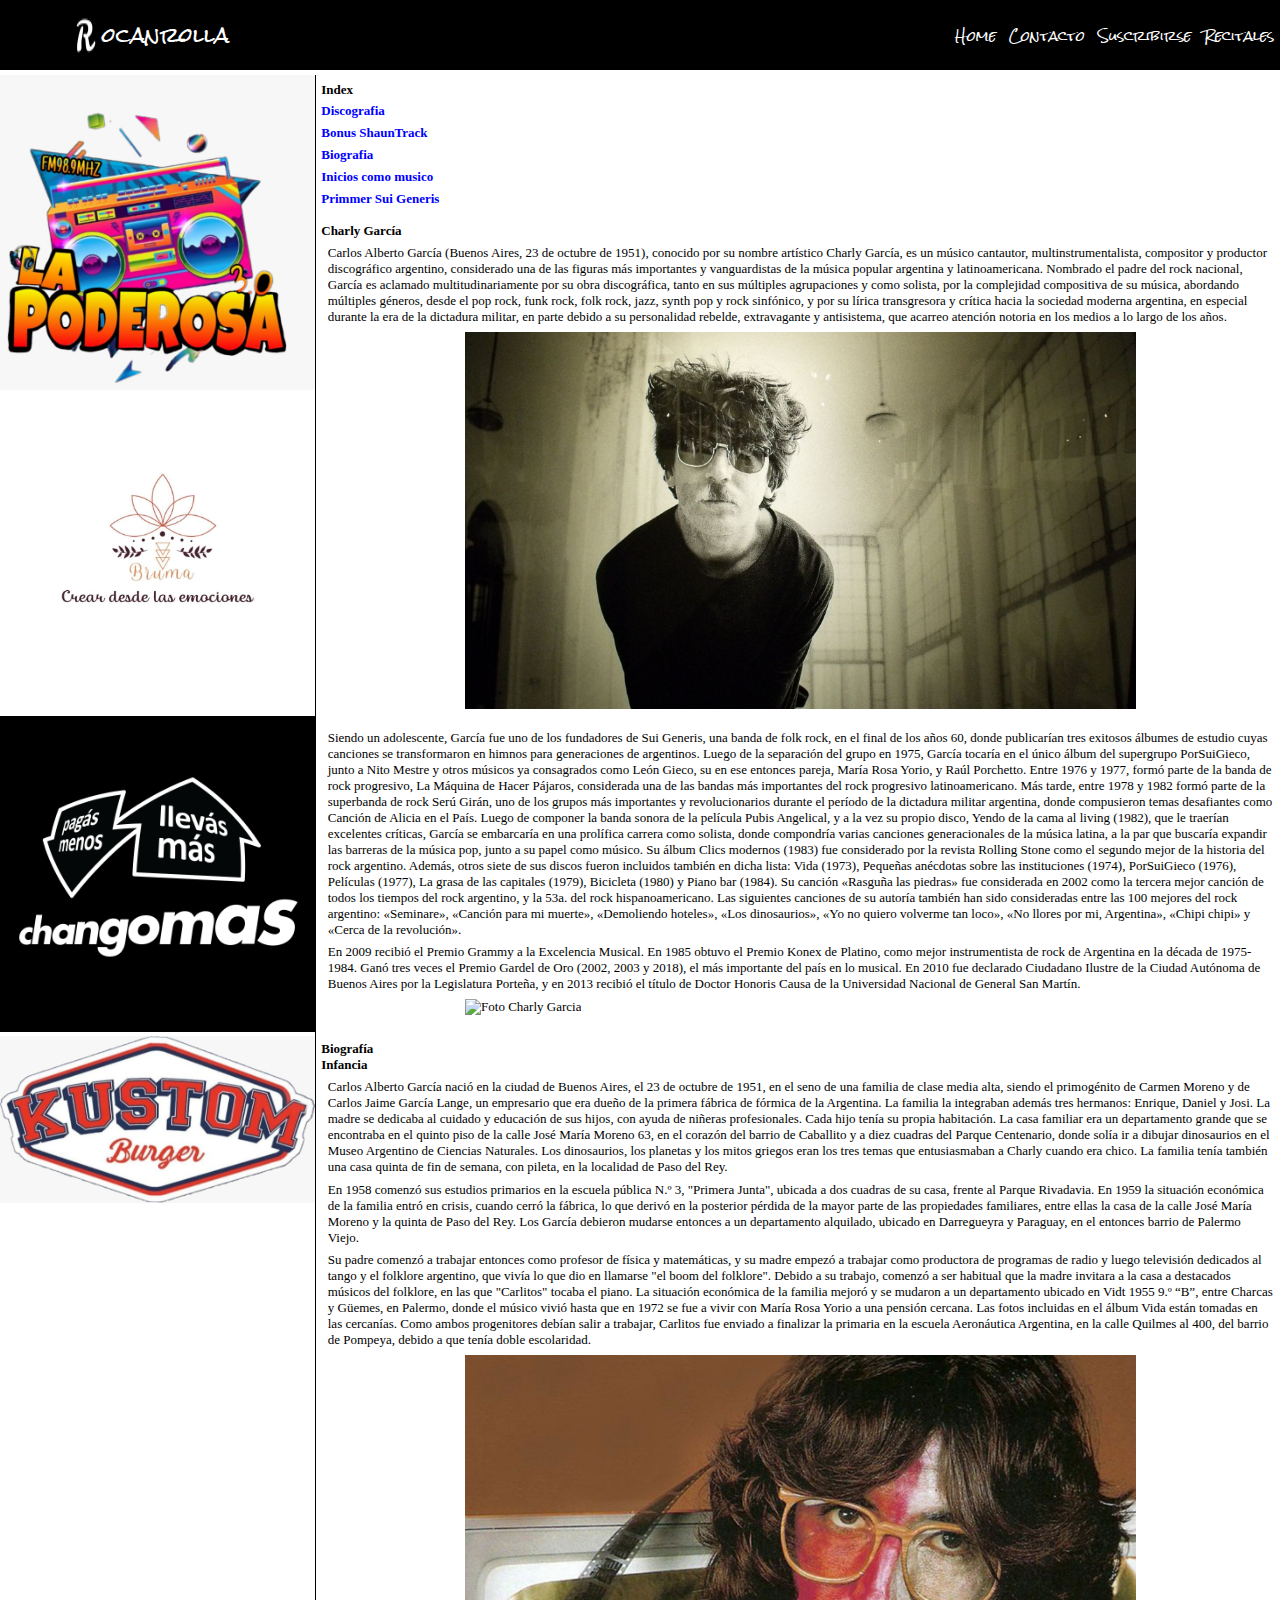
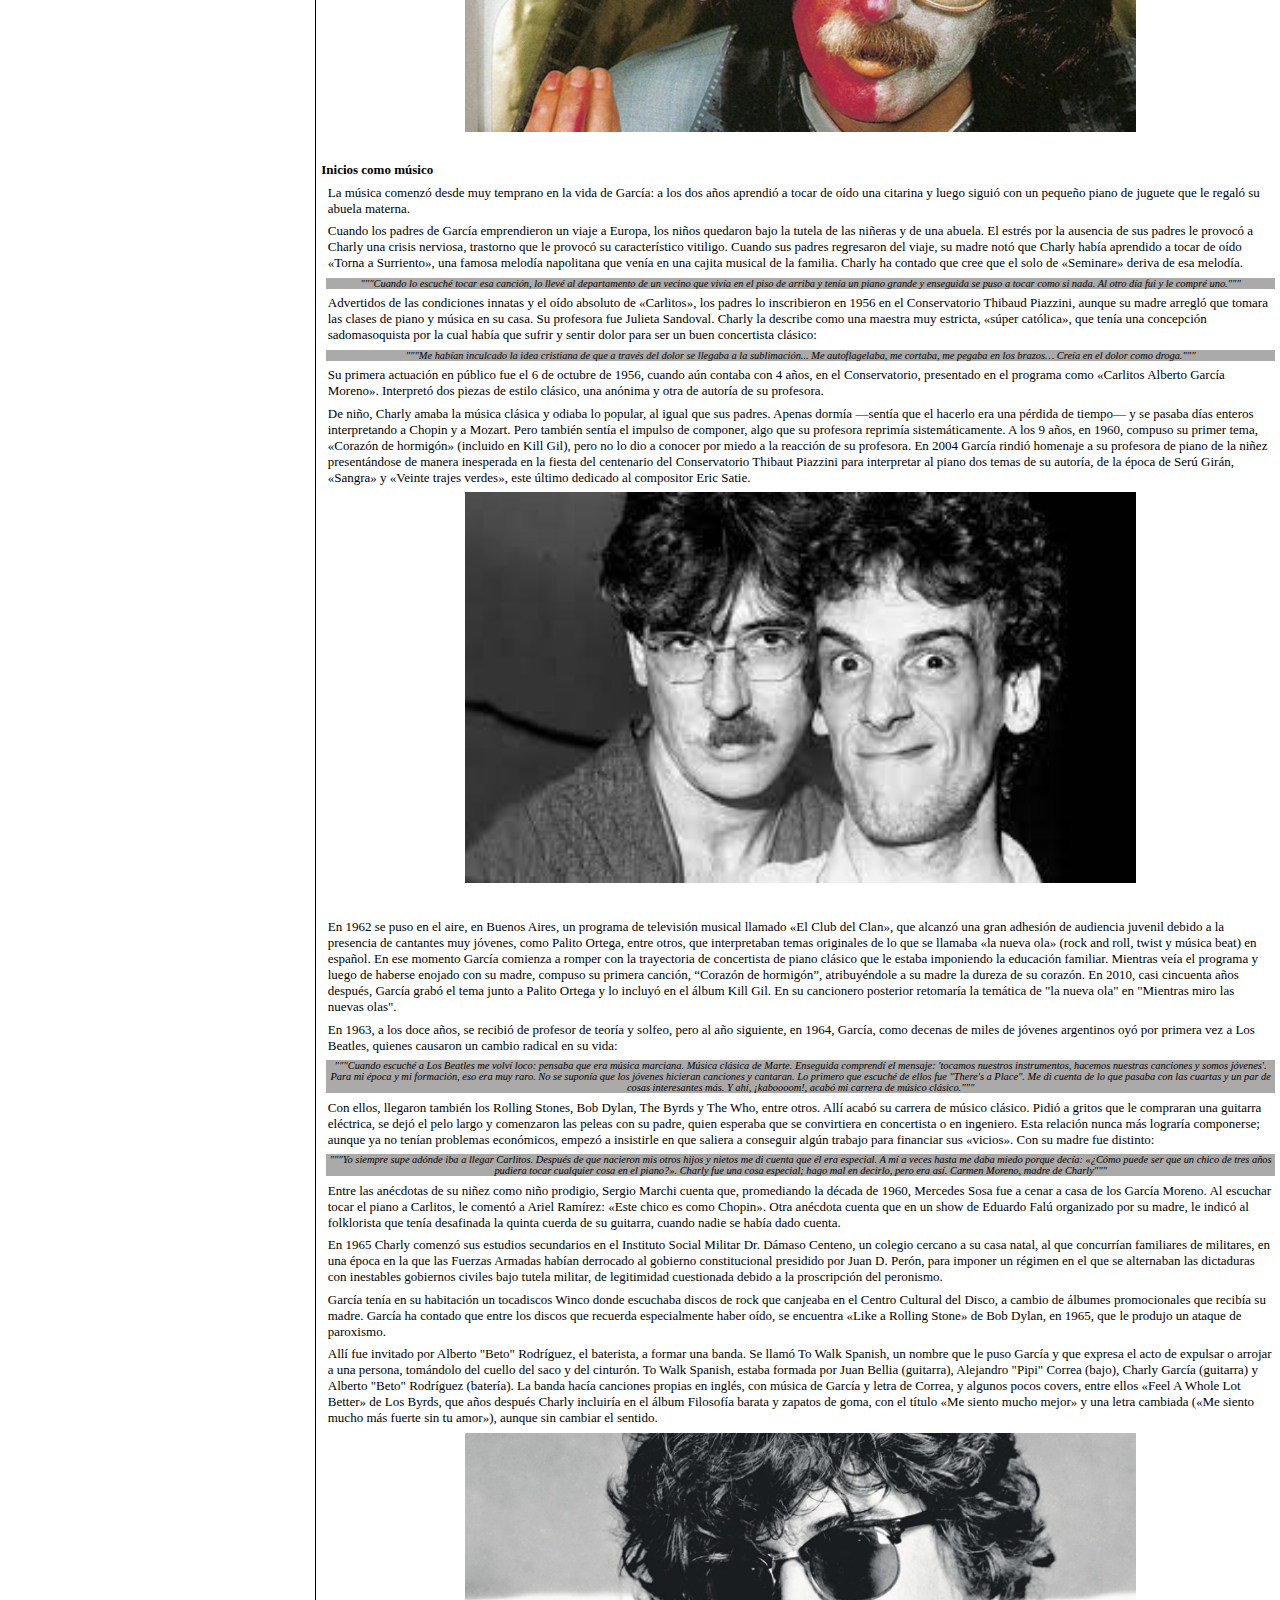
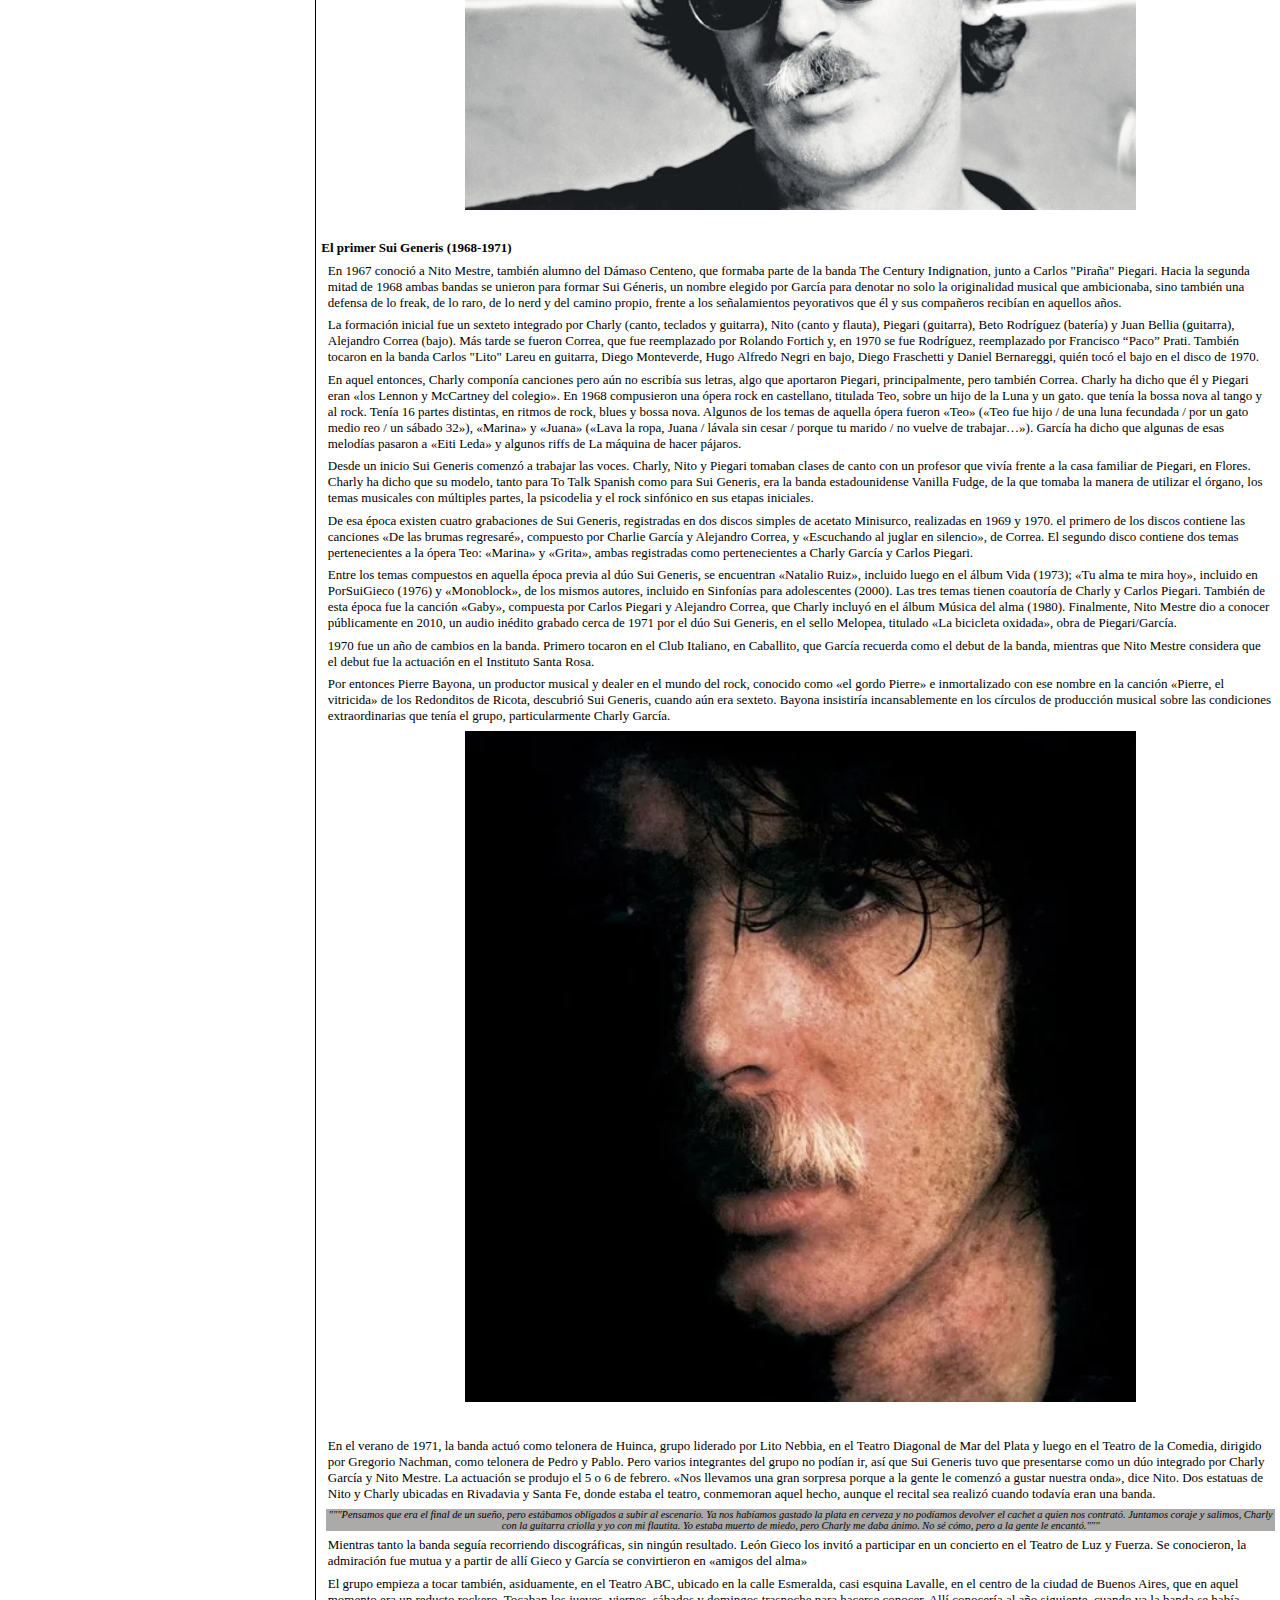
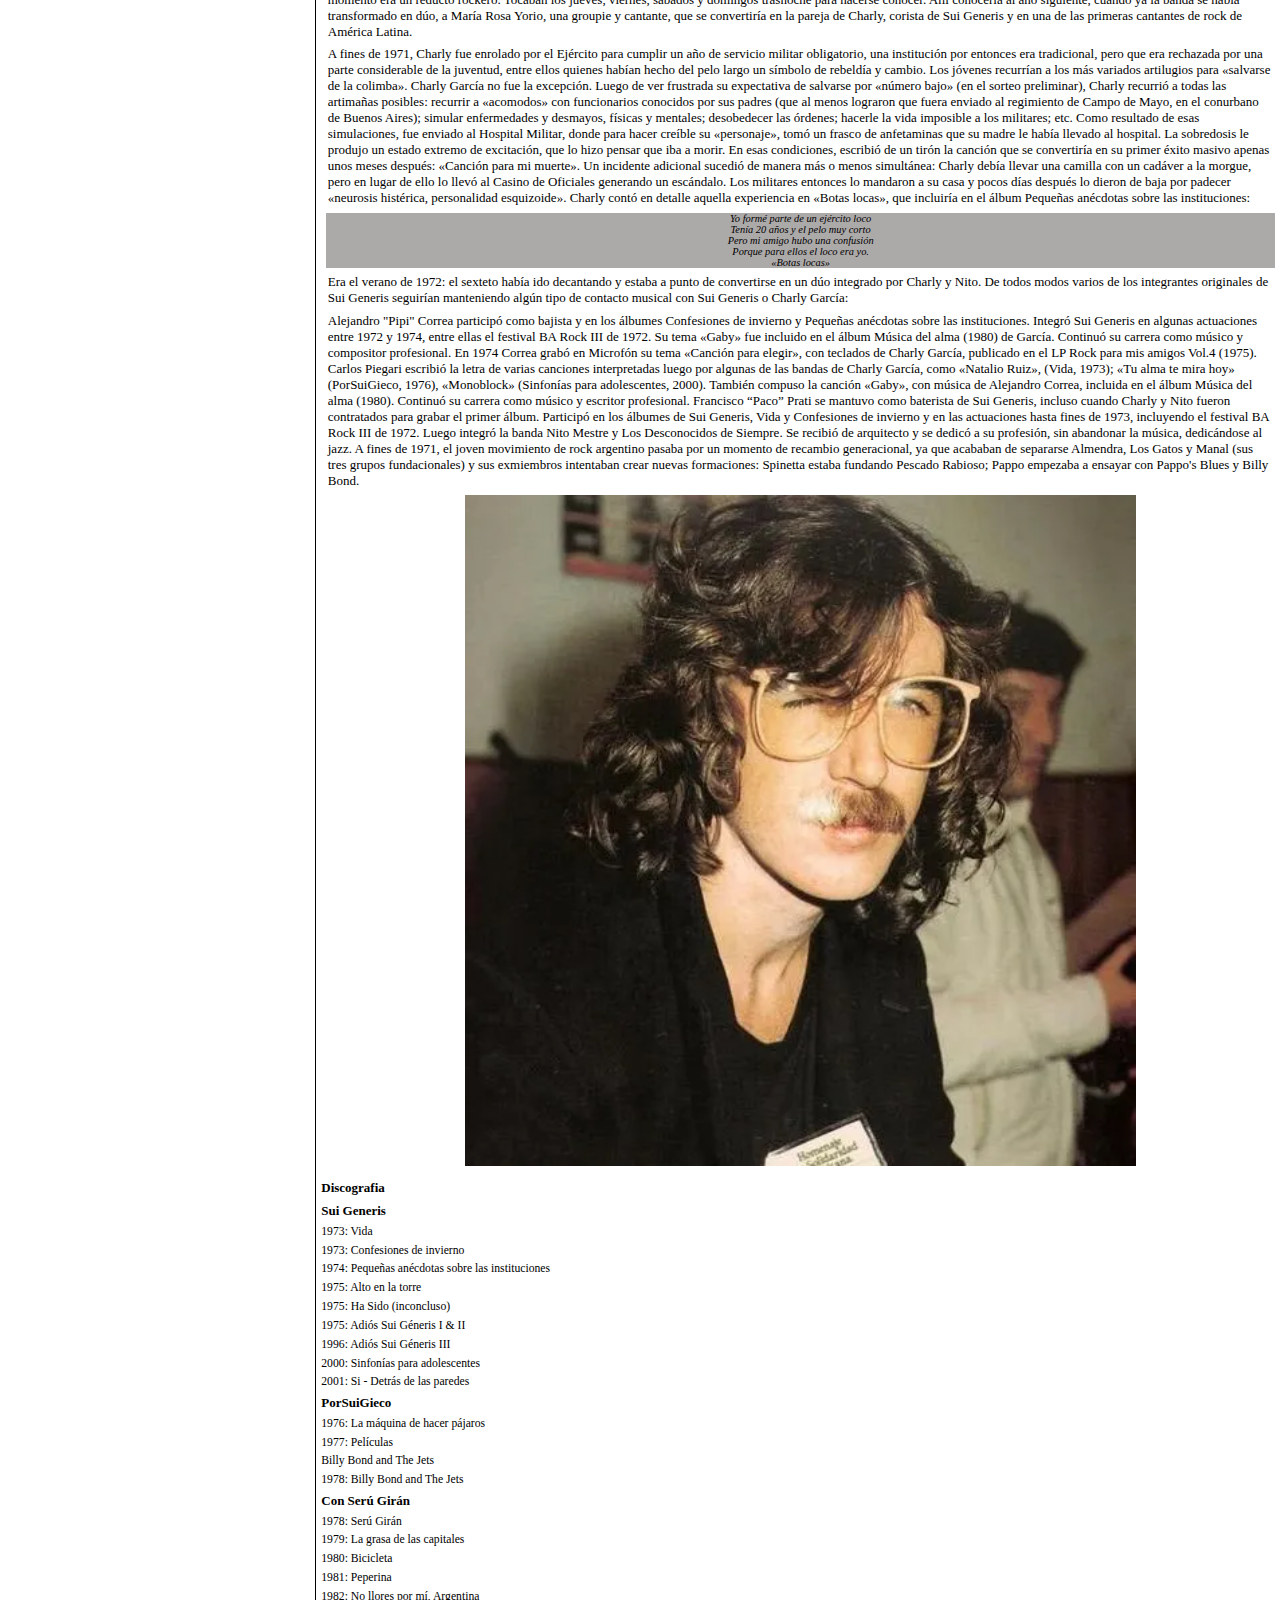
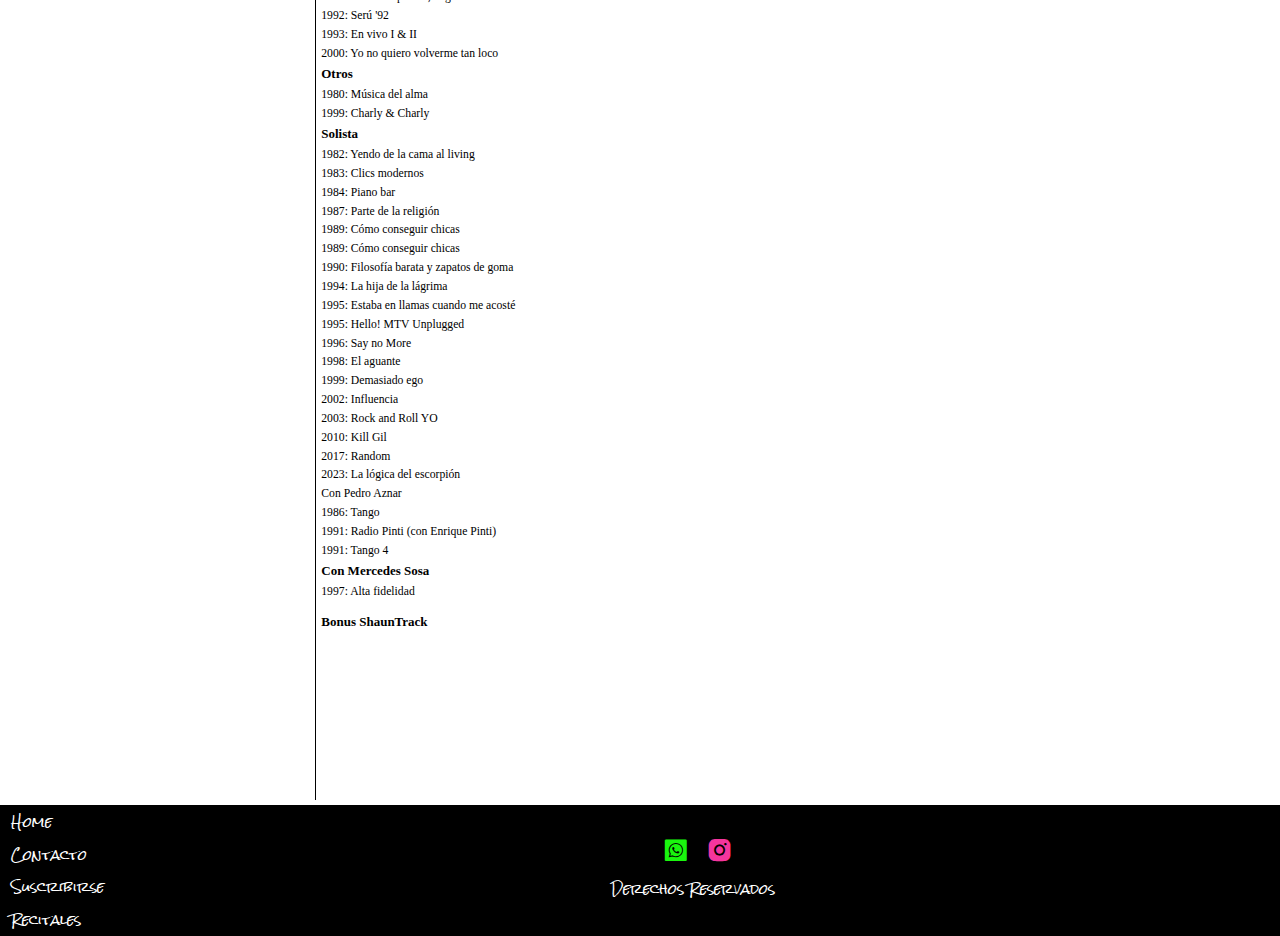
==== commit 93317f5b: "Cambios en Carrousel" ====
--- a/charlygarcia.html
+++ b/charlygarcia.html
@@ -11,7 +11,10 @@
     <link href='https://unpkg.com/boxicons@2.1.4/css/boxicons.min.css' rel='stylesheet'>
     <link rel="stylesheet" href="css/estilo.css">
     <link rel="shortcut icon" href="favicon/favicon.ico" type="image/x-icon">
-
+    <!-- google fonts -->
+    <link rel="preconnect" href="https://fonts.googleapis.com">
+    <link rel="preconnect" href="https://fonts.gstatic.com" crossorigin>
+    <link href="https://fonts.googleapis.com/css2?family=Rock+Salt&family=Ysabeau:wght@1;300&display=swap" rel="stylesheet">    
     <title>Rockanrolla - Charly Garcia</title>
 </head>
 <body>
@@ -29,7 +32,7 @@
         </nav>
         <div class="blank">
             <img src="favicon/favicon-32x32.png" alt="icono Rockanrolla">
-            <p>ocanrolla</p>
+            <p><a href="./index.html">ocanrolla</a></p>
         </div>
         <nav class="nav">
             <div><a href="index.html">Home</a></div>
--- a/css/estilo.css
+++ b/css/estilo.css
@@ -19,7 +19,6 @@
 }
 .header {
     font-family: 'Rock Salt', cursive;
-    height: 100px;
     display: flex;
     justify-content: flex-end;
     flex-direction: row;
@@ -30,9 +29,15 @@
     padding-left: 1em;
 }
  .header p{
-     font-family: 'Rock Salt', cursive;
+    font-family: 'Rock Salt', cursive;
     color: white;
     align-self: center;
+}
+header p a {font-family: 'Rock Salt', cursive;
+    color: white;
+    align-self: center;
+    font-size: 1em;
+    text-decoration: none;
 }
 .blank {
     justify-content: flex-end;
@@ -76,7 +81,7 @@
     margin-top: 0;
     padding: 0.5em;
     font-size: 0.5em;
-    background-color:rgb(248, 242, 242);
+    background-color:gray;
     border-radius: 5px;
     width: 1em;
   }
@@ -95,7 +100,7 @@
 
 .dropdown-content1 a {
     display: block;
-    background-color: white;
+    background-color: grey;
     color: #000000;
     padding: 5px;
     text-decoration: none;
@@ -112,10 +117,7 @@
     border-bottom: black solid 1px;
 }
 
-.aside .propaganda {
-    width:100%;
-    
-    display:none;}
+.aside .propaganda {display:none;}
 #carrusel-caja {
     -moz-animation: automatizacion 15s infinite linear;
     -o-animation: automatizacion 15s infinite linear;
@@ -127,7 +129,7 @@
     -o-transition: all 0.75s ease;
     transition: all 0.75s ease;
     height: 300px;
-    width: 400%;
+    width: 300%;
 }
 #carrusel-contenido {
     display: block;
@@ -141,32 +143,26 @@
 }
 .carrusel-elemento {
     float: left;
-    width: 25%;
+    width: 33.333%;
 }
 @-moz-keyframes automatizacion {
     0% {
         margin-left: 0;
     }
-    20% {
-        margin-left: 0;
-    }
-    25% {
+    30% {
+        margin-left: 0;
+    }
+    35% {
         margin-left: -100%;
     }
-    45% {
+    65% {
         margin-left: -100%;
-    }
-    50% {
-        margin-left: -200%;
     }
     70% {
         margin-left: -200%;
     }
-    75% {
-        margin-left: -300%;
-    }
-    99% {
-        margin-left: -300%;
+    95% {
+        margin-left: -200%;
     }
     100% {
         margin-left: 0;
@@ -176,26 +172,20 @@
     0% {
         margin-left: 0;
     }
-    20% {
-        margin-left: 0;
-    }
-    25% {
+    30% {
+        margin-left: 0;
+    }
+    35% {
         margin-left: -100%;
     }
-    45% {
+    65% {
         margin-left: -100%;
-    }
-    50% {
-        margin-left: -200%;
     }
     70% {
         margin-left: -200%;
     }
-    75% {
-        margin-left: -300%;
-    }
-    99% {
-        margin-left: -300%;
+    95% {
+        margin-left: -200%;
     }
     100% {
         margin-left: 0;
@@ -205,26 +195,20 @@
     0% {
         margin-left: 0;
     }
-    20% {
-        margin-left: 0;
-    }
-    25% {
+    30% {
+        margin-left: 0;
+    }
+    35% {
         margin-left: -100%;
     }
-    45% {
+    65% {
         margin-left: -100%;
-    }
-    50% {
-        margin-left: -200%;
     }
     70% {
         margin-left: -200%;
     }
-    75% {
-        margin-left: -300%;
-    }
-    99% {
-        margin-left: -300%;
+    95% {
+        margin-left: -200%;
     }
     100% {
         margin-left: 0;
@@ -300,14 +284,18 @@
     flex-direction: column; 
     
 }
+
 .main2 {
-    width: 100%;
-    height: 420px;
+    margin-left:-5em;
+    margin-top: 300px;
+    width: 100%;
     grid-column: 1/12;
     grid-row: 2/4;
     display: flex;
     flex-direction: column; 
-}
+    font-size: 1.5em;
+}
+
 .section1 {
     width:120%;
     margin-top: 1em;
@@ -320,7 +308,7 @@
     left: 0;
 }
 .section1 iframe { width: 100%;
-    height: 300px;
+    height: auto;
 }
 
 .section1 p{
@@ -352,8 +340,14 @@
     color: white;
     font-family: 'Rock Salt', cursive;
 }
-.footer div ul li {
-    text-decoration:none;
+.footer li {
+    
+    text-decoration: none;
+}
+.footer a {
+    margin-left: 10px;
+    text-decoration: none;
+    color: white;
 }
 .footer .ico {
     align-self: center;
@@ -366,8 +360,6 @@
     padding: 0.5px;
 }
 .footernav div a {
-    margin-left: 20px;
-    color:white;
     text-decoration: none;
 }
 
@@ -386,7 +378,7 @@
 #suscripcion legend{
     font-family: 'Ysabeau', sans-serif;
 }
-.form {
+form{
 
     font-family: 'Ysabeau', sans-serif;
 
@@ -399,7 +391,7 @@
 }
 
 
-    label {
+      label {
         display: block;
         margin-bottom: 5px;
 
@@ -438,20 +430,19 @@
         display:flex;
 
     }
-
-.alert { color: red;
-    font-weight: bolder  ;
+.alert {
+    width: fit-content;
+    font-size: 1.5em;
+    color: red;
     background-color: white;
-    border-radius: 5px;
-    width: fit-content;
-    border:red solid 3px;
-}
-.alert-none {display:none}
+    border: 2px red solid;
+    border-radius: 4px;
+}
+.alert-none{display: none;}
+
 
 @media screen and (min-width:415px){
-    .header {
-        height: 80px;
-    }
+
     .nav div{ display: inline;}
     .dropdown1 {display:none;}
     .blank { width:10em}
@@ -479,17 +470,24 @@
         justify-self: center;
         margin: 0;
     }
+    .main2 {
+        grid-column: 1/-1;
+        grid-row: 2/4;
+        display:flex;
+        justify-self: center;
+        margin: 0;
+    }
     .section1 { width:100%;}
     .section1 iframe{
         width:100%;
-        height: 300px;
+        height: auto;
     }
     #carrusel-contenido {display: none;}
     .aside .propaganda {display: block;}
     .aside .propaganda img {width:100%}
 
 @media screen and (min-width:615px){
-    .header {height: 50px;}
+    .header {height: 70px;}
     .nav div{ display: inline;}
     .dropdown1 {display:none;}
     .blank { width:20em}
@@ -504,10 +502,7 @@
         grid-template-columns: repeat(3, 1fr);
         grid-template-rows: repeat (2, auto);
     }
-    .main2 {
-        grid-column: 1/-1;
-        grid-row: 2/4;
-        }
+
     .section{
         margin: 1em;
 
@@ -540,7 +535,7 @@
         margin: 0 auto;
         margin-bottom: 10px;}
     .section1 iframe{width:70%;
-        height: 300px;
+        
     }
     .article p {
         margin: 0.5em;
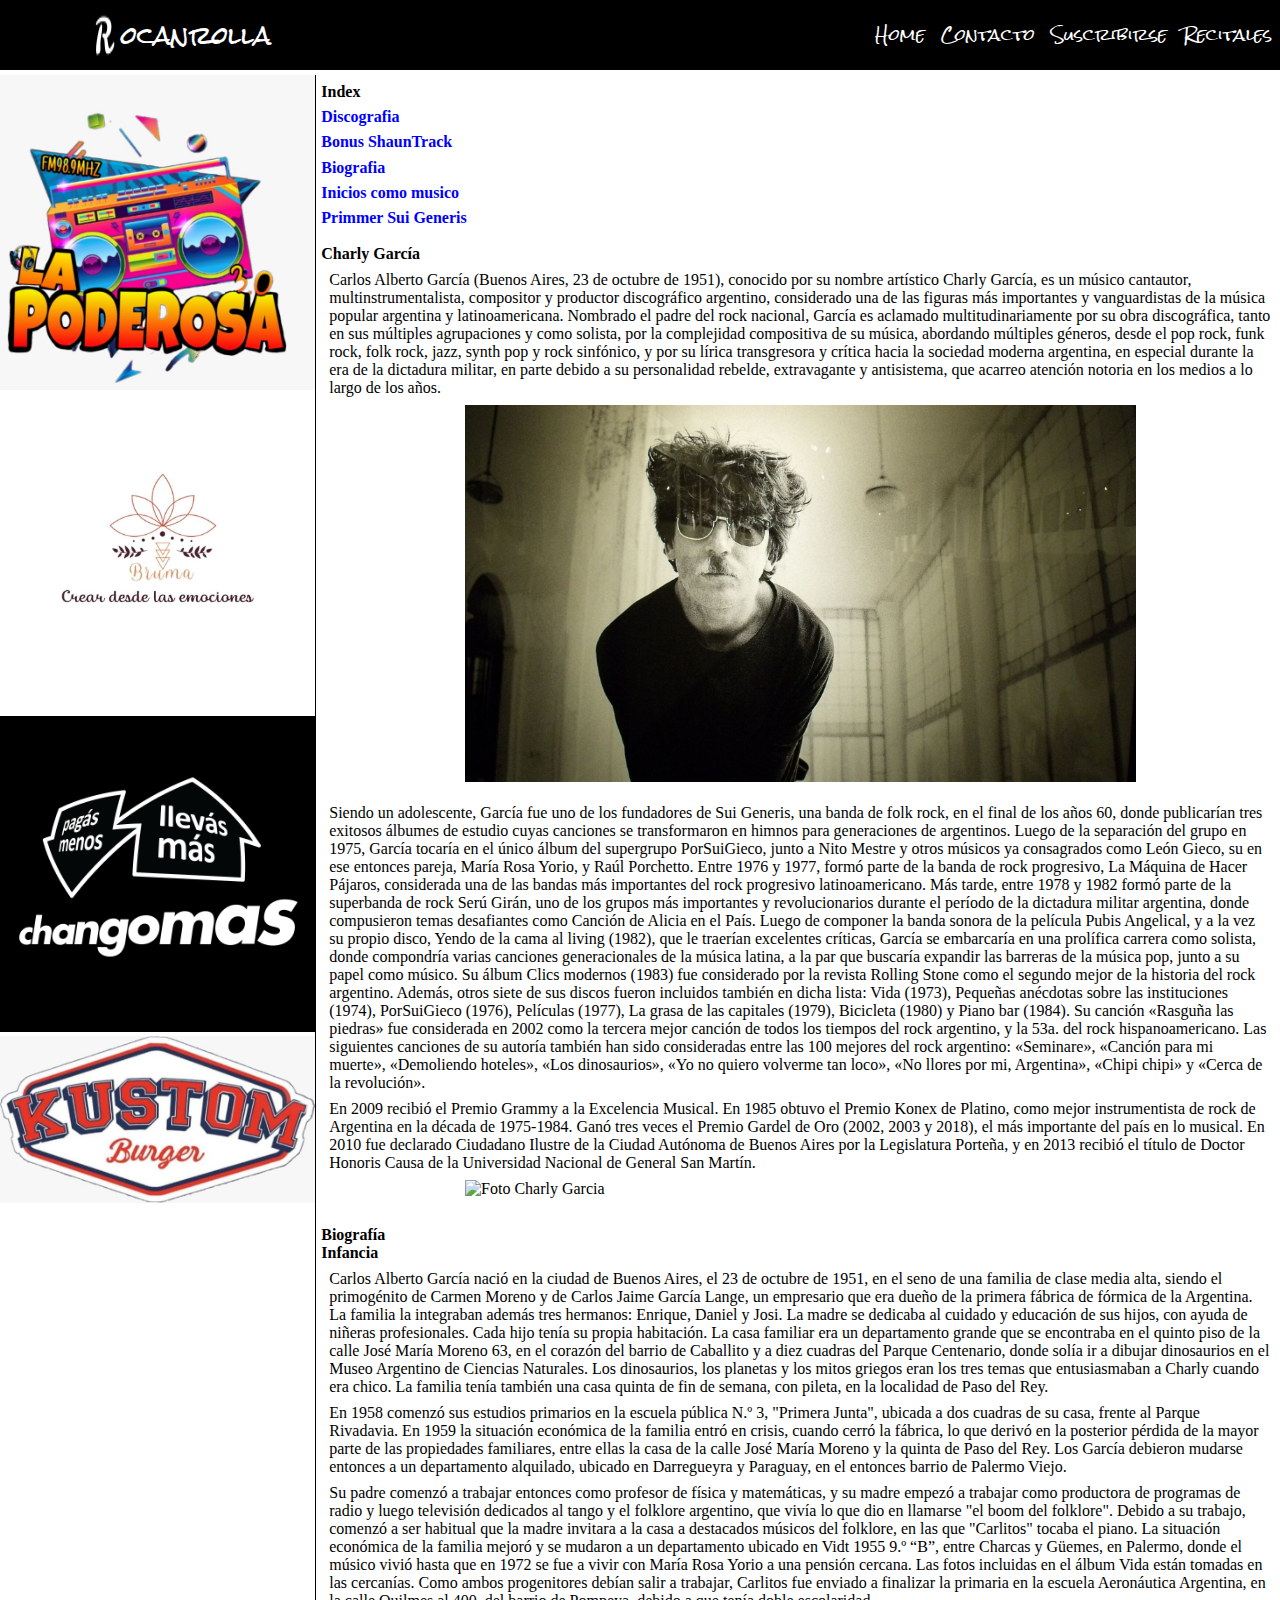
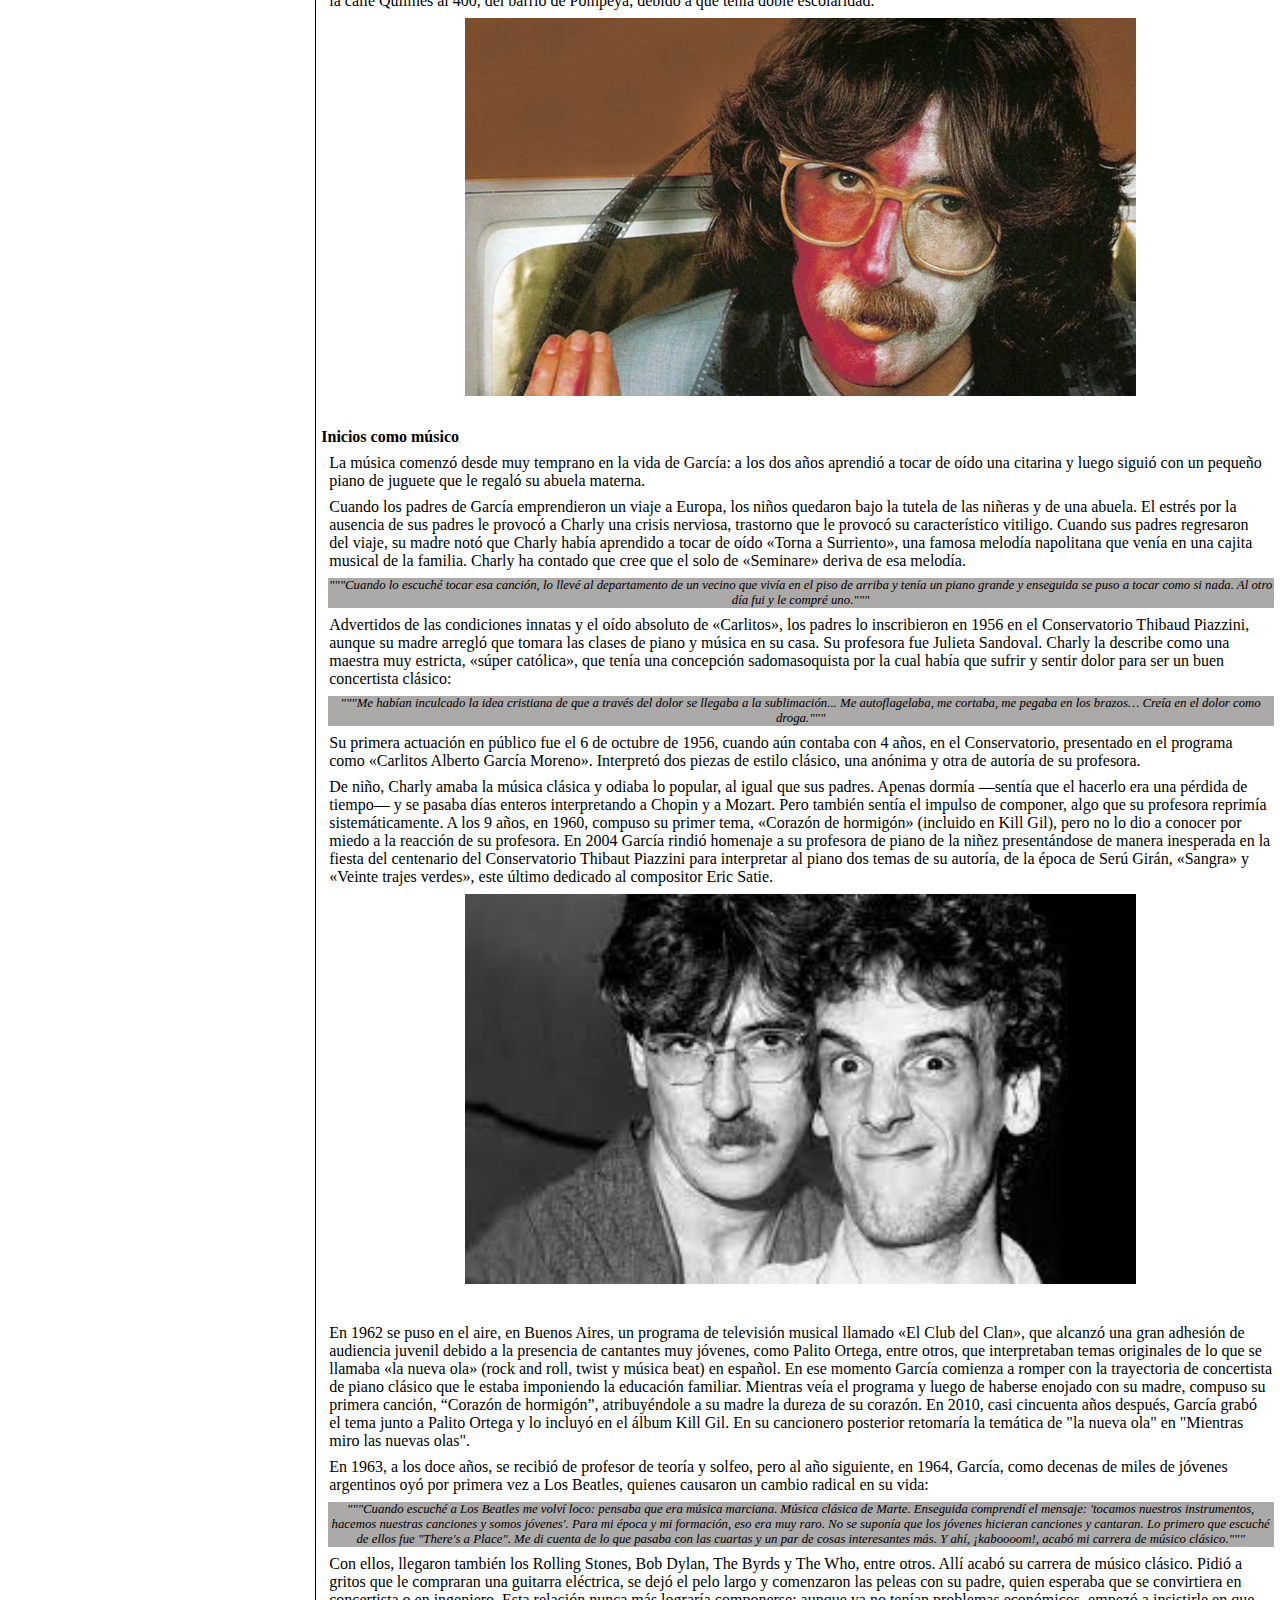
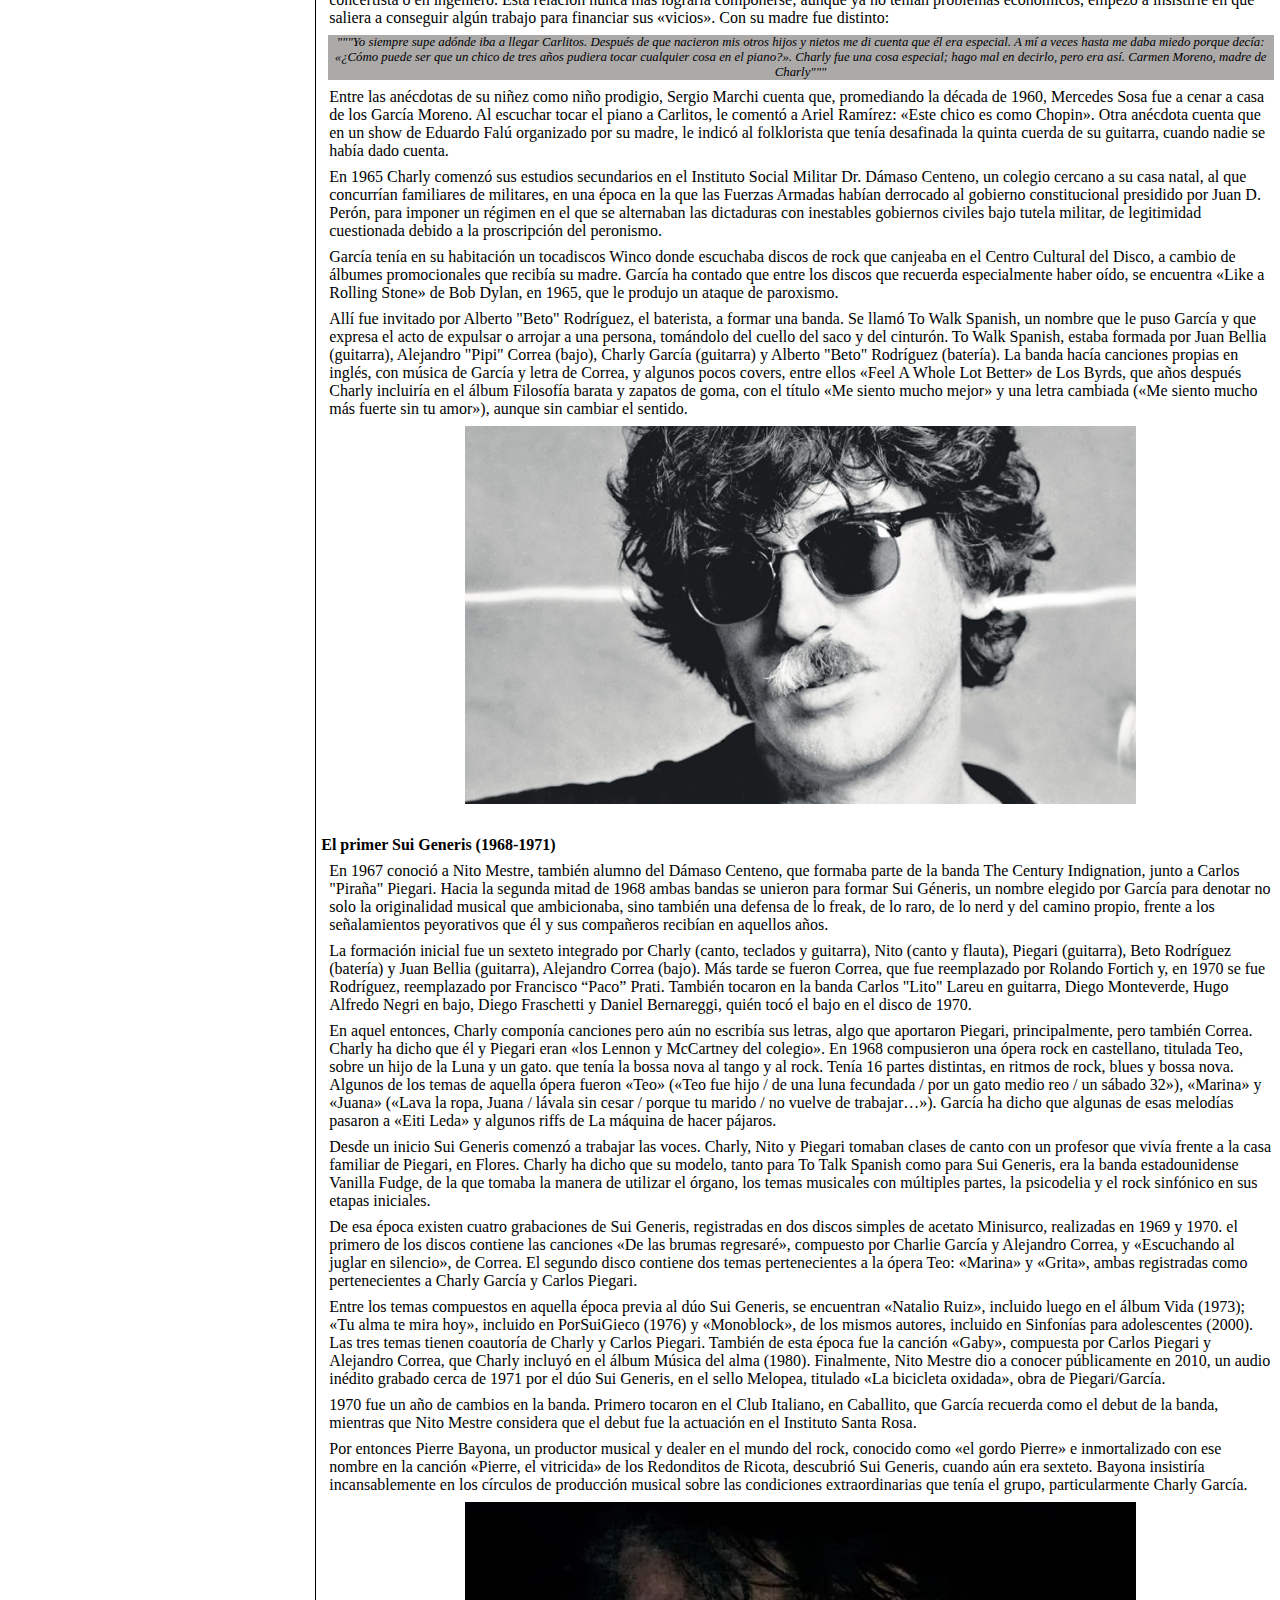
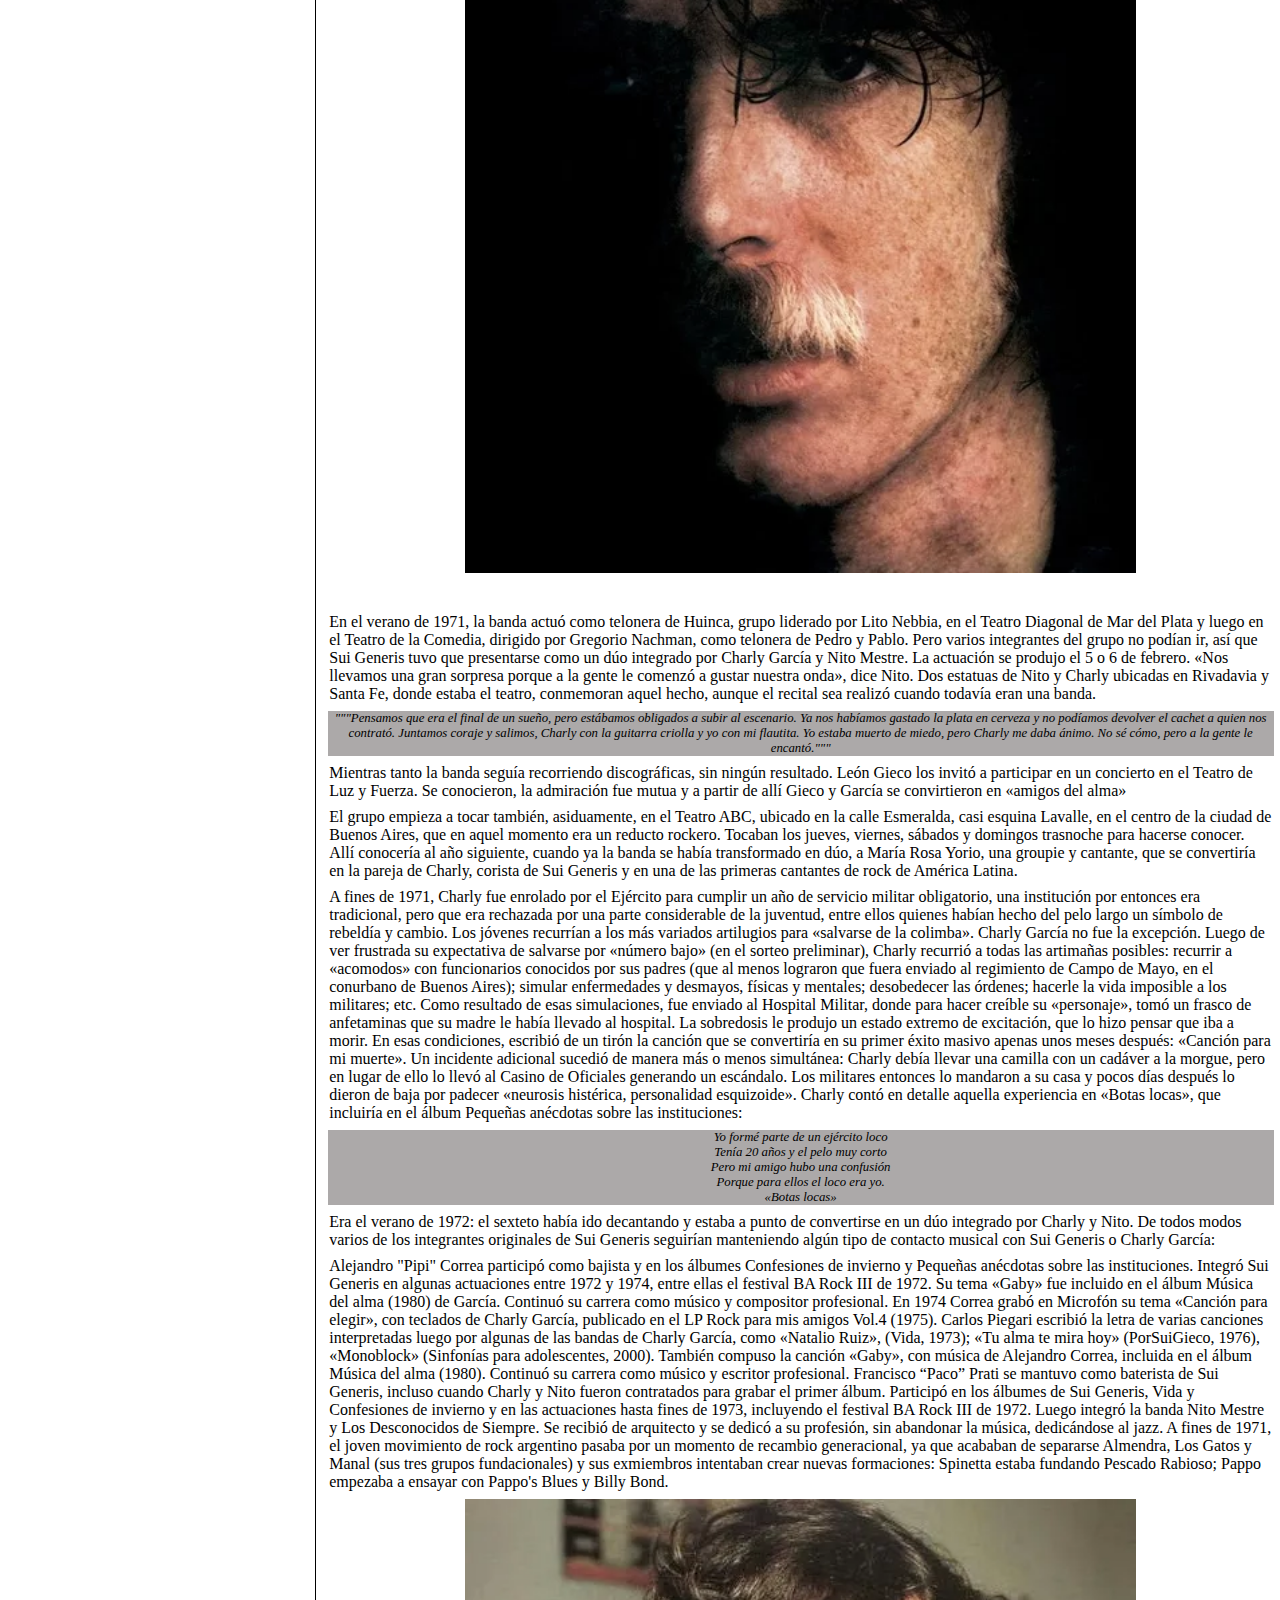
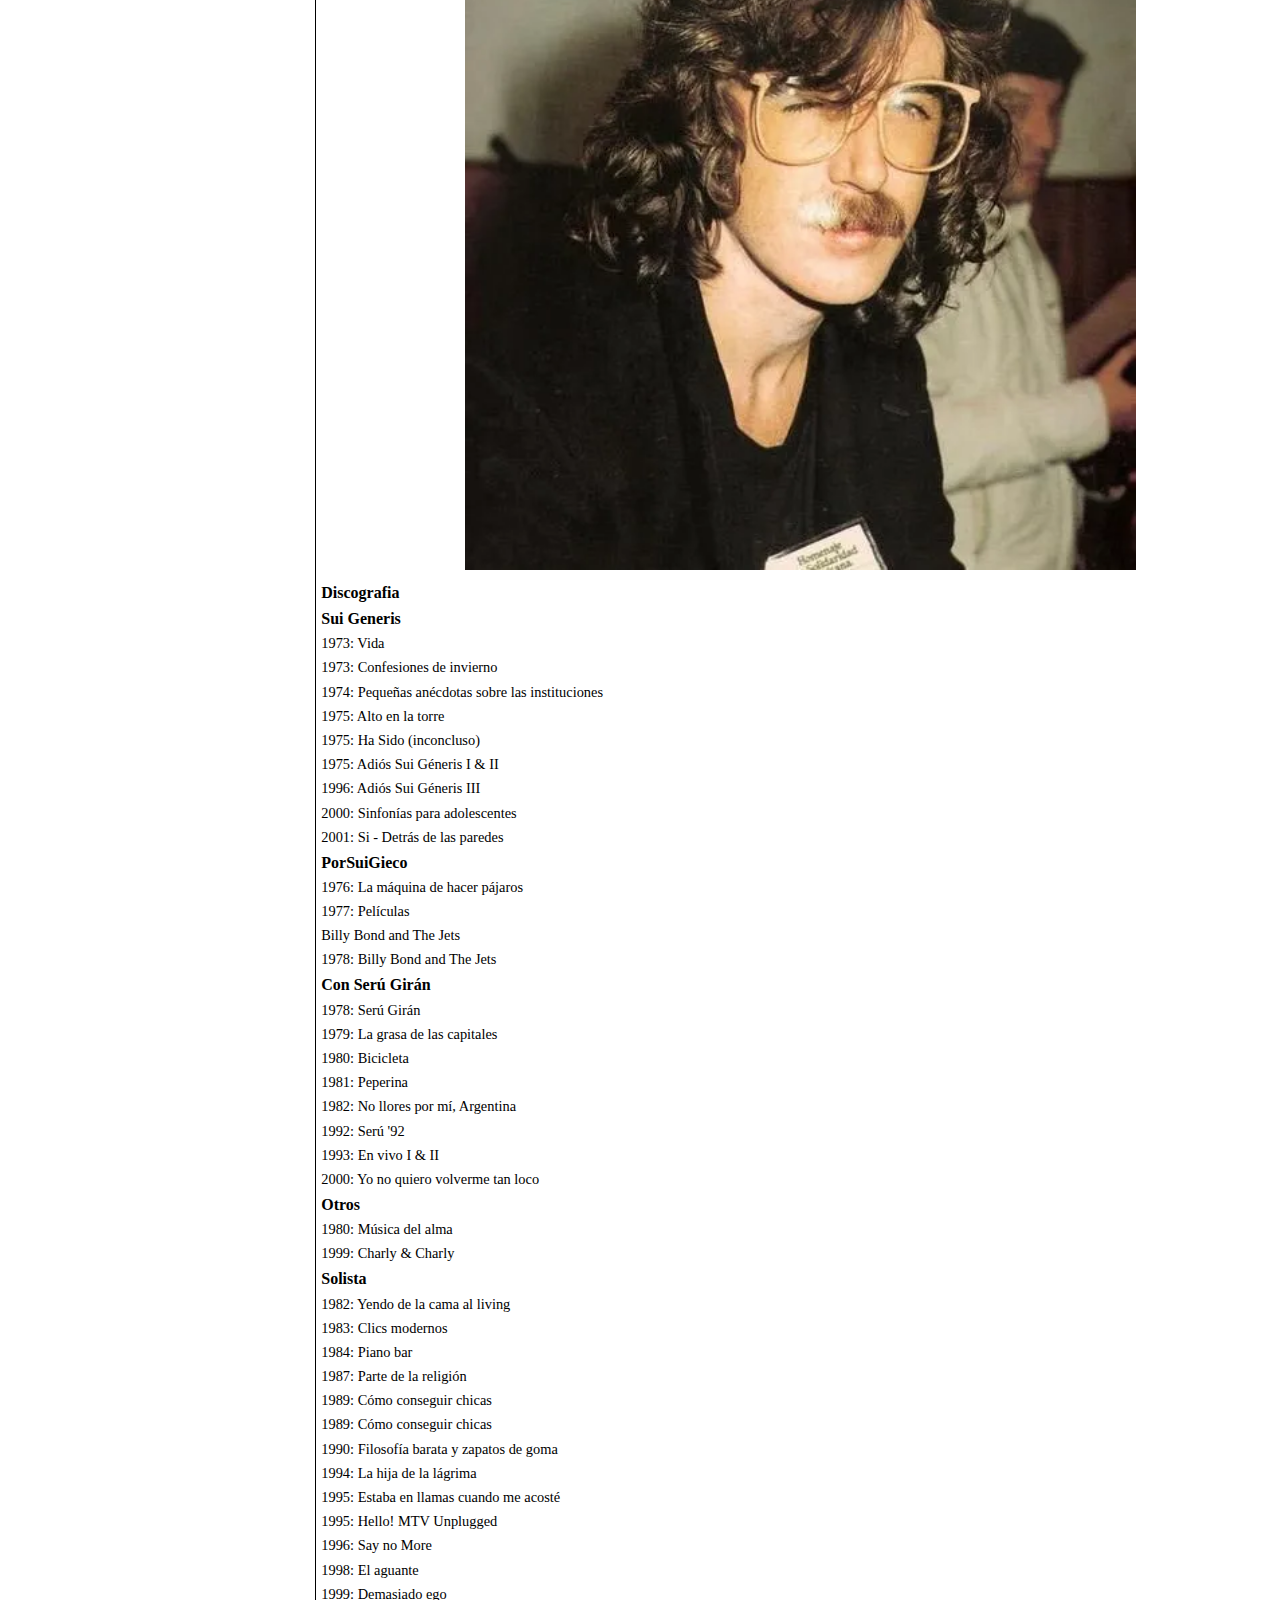
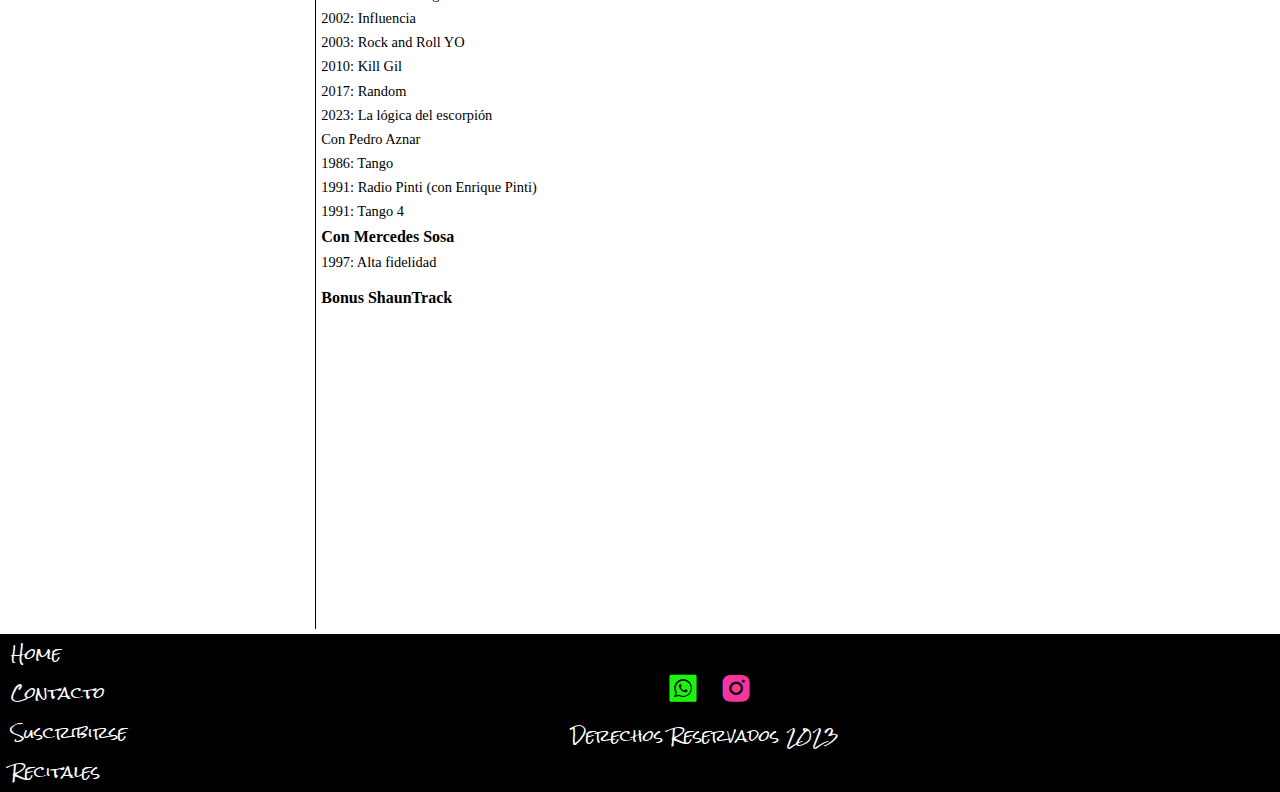
==== commit 8fc76de5: "Cambios Notacion" ====
--- a/charlygarcia.html
+++ b/charlygarcia.html
@@ -66,7 +66,8 @@
             </div>
         </div>
     </aside>
-    <main class="main1">
+    <main class="mainBanda">
+        <!-- Seccion 1 Links a Anclas y primer parrafo + imagen -->
         <section class="section1">
             <article class="article">
                 <ul><h3>Index</h3>
@@ -84,6 +85,7 @@
                 <img src="img/CharlyGarcia1.jpg" alt="Foto Charly Garcia">
             </div>    
         </section>
+        <!-- Seccion 2 Parrafo + Imagen -->
         <section class="section1">
             <article class="article">
                 <p>Siendo un adolescente, García fue uno de los fundadores de Sui Generis, una banda de folk rock, en el final de los años 60, donde publicarían tres exitosos álbumes de estudio cuyas canciones se transformaron en himnos para generaciones de argentinos.​ Luego de la separación del grupo en 1975, García tocaría en el único álbum del supergrupo PorSuiGieco,​ junto a Nito Mestre y otros músicos ya consagrados como León Gieco, su en ese entonces pareja, María Rosa Yorio, y Raúl Porchetto. Entre 1976 y 1977, formó parte de la banda de rock progresivo, La Máquina de Hacer Pájaros, considerada una de las bandas más importantes del rock progresivo latinoamericano. Más tarde, entre 1978 y 1982 formó parte de la superbanda de rock Serú Girán, uno de los grupos más importantes y revolucionarios durante el período de la dictadura militar argentina, donde compusieron temas desafiantes como Canción de Alicia en el País. Luego de componer la banda sonora de la película Pubis Angelical, y a la vez su propio disco, Yendo de la cama al living (1982), que le traerían excelentes críticas, García se embarcaría en una prolífica carrera como solista, donde compondría varias canciones generacionales de la música latina, a la par que buscaría expandir las barreras de la música pop, junto a su papel como músico. Su álbum Clics modernos (1983) fue considerado por la revista Rolling Stone como el segundo mejor de la historia del rock argentino. Además, otros siete de sus discos fueron incluidos también en dicha lista: Vida (1973), Pequeñas anécdotas sobre las instituciones (1974), PorSuiGieco (1976), Películas (1977), La grasa de las capitales (1979), Bicicleta (1980) y Piano bar (1984). Su canción «Rasguña las piedras» fue considerada en 2002 como la tercera mejor canción de todos los tiempos del rock argentino, y la 53a. del rock hispanoamericano.​ Las siguientes canciones de su autoría también han sido consideradas entre las 100 mejores del rock argentino: «Seminare», «Canción para mi muerte», «Demoliendo hoteles», «Los dinosaurios», «Yo no quiero volverme tan loco», «No llores por mi, Argentina», «Chipi chipi» y «Cerca de la revolución».</p>
@@ -93,6 +95,7 @@
                 <img src="img/CharlyGarcia2.jpg" alt="Foto Charly Garcia">
             </div>    
         </section>
+        <!-- Seccion 3 Parrafo + Imagen -->
         <section class="section1">
             <article class="article">
                 <br>
@@ -106,6 +109,7 @@
                 <img src="img/CharlyGarcia3.jpg" alt="Foto Charly Garcia">
             </div>    
         </section>
+        <!-- Seccion 4 Parrafo + Imagen -->
         <section class="section1">
             <article class="article">
                 <br>
@@ -123,6 +127,7 @@
                 <img src="img/CharlyGarcia4.jpg" alt="Foto Charly Garcia">
             </div>    
         </section>
+        <!-- Seccion 5 Parrafo + Imagen -->
         <section class="section1">
             <article class="article">
                 <br>
@@ -140,6 +145,7 @@
                 <img src="img/CharlyGarcia5.jpg" alt="Foto Charly Garcia">
             </div>    
         </section>
+        <!-- Seccion 6 Parrafo + Imagen -->
         <section class="section1">
             <article class="article">
                 <br>
@@ -157,6 +163,7 @@
                 <img src="img/CharlyGarcia6.jpg" alt="Foto Charly Garcia">
             </div>    
         </section>
+        <!-- Seccion 7 Parrafo + Imagen -->
         <section class="section1">
             <article class="article">
                 <br>
@@ -180,9 +187,11 @@
                 <img src="img/CharlyGarcia7.jpg" alt="Foto Charly Garcia">
             </div>    
         </section>
-        <section class="section1">
+        <!-- Seccion Discografia -->
+        <section class="section1">
+            <!-- Ancla -->
             <a name="Discografia"><h3>Discografia</h3></a>
-            
+            <!-- Lista de Discos -->
             <ul> Sui Generis
                <li>1973: Vida</li>
                <li>1973: Confesiones de invierno</li>
@@ -247,6 +256,7 @@
                 <li>1997: Alta fidelidad</li>
             </ul>
         </section>
+        <!-- Seccion Iframe -->
         <section class="section1">
             <br>
             <a name="analisis"><h3>Bonus ShaunTrack</h3></a>
@@ -264,7 +274,7 @@
         <div class="ico">
             <a href="https://wa.me/541134683300"><i class='bx bxl-whatsapp-square bx-md' style='color:#1af50e' ></i></a>
             <a href="https://www.instagram.com/drughieri/"><i class='bx bxl-instagram-alt bx-md' style='color:#f5359d'  ></i></a>
-            <p>Derechos Reservados</p>
+            <p>Derechos Reservados 2023</p>
         </div>
     </footer>
 </body>
--- a/css/estilo.css
+++ b/css/estilo.css
@@ -1,10 +1,11 @@
+/* Estilo general */
 *{
  padding: 0%;
  margin: 0%;
- font-size: small;
+ font-size: 16px;
 /* font-family: 'Ysabeau', sans-serif; */
 }
-
+/* Grid para el maquetado principal */
 body {
     display: grid;
     min-height: 100%;
@@ -12,11 +13,9 @@
     grid-template-rows: 150px,auto,auto,1fr;
     grid-gap: 5px;
 }
-h1 {
-    font-family: 'Rock Salt', cursive;
-    display:none;
-    font-weight: bold;
-}
+h1 {display:none;}
+
+/* Encabezado Flex*/
 .header {
     font-family: 'Rock Salt', cursive;
     display: flex;
@@ -28,25 +27,33 @@
     grid-row: 1/2;
     padding-left: 1em;
 }
+/* Fuente Logo encabezado */
  .header p{
     font-family: 'Rock Salt', cursive;
     color: white;
     align-self: center;
 }
+
+/* Links Encabezado */
 header p a {font-family: 'Rock Salt', cursive;
     color: white;
     align-self: center;
     font-size: 1em;
     text-decoration: none;
 }
+
+/* Clase Logo */
 .blank {
     justify-content: flex-end;
     display: inline-flex;
-    width:40em;
-}
+    width:100em;
+}
+
 .blank p {
     font-size: 1.5em;
 }
+
+/* Menu normal */
 .nav {
     width: 100%;
     justify-self: right;
@@ -55,17 +62,22 @@
     align-self: center;
     align-items: center;
 }
+
+/* Contenedor Menu */
 .nav div {
     display: none;
     padding: 0.5 em;
     margin: 0.5em;
-
-}
+}
+
+/* Links Contenedor */
 .nav div a {
     color: white;
     text-decoration: none;
 }
 
+/* Menu Hamb */
+/* Contenedor */
 .dropdown1 {
     justify-self: flex-start;
     margin: 0.5;
@@ -76,16 +88,17 @@
     z-index: 3;
   }
 
-
+/* Boton con imagen */
   #boton1 {
     margin-top: 0;
     padding: 0.5em;
     font-size: 0.5em;
-    background-color:gray;
+    background-color:white;
     border-radius: 5px;
     width: 1em;
   }
 
+  /* Contenedor Lista Desplegable */
 .dropdown-content1 {
 
     display: none;
@@ -94,30 +107,40 @@
     overflow: auto;
     box-shadow: 0px 10px 10px 0px rgba( 0,0,0,1);
   }
+
+/* Accion Mostrar Menu */
 .dropdown1:hover .dropdown-content1 {
     display: block;
 }
-
+/* Lista Desplegable */
 .dropdown-content1 a {
     display: block;
     background-color: grey;
     color: #000000;
     padding: 5px;
+    border:2px black solid;
     text-decoration: none;
 }
 
+/* Accion Cambiar Color */
 .dropdown-content1 a:hover {
-    color: rgb(95, 6, 184);
-
-}
-
+    color: white;
+
+}
+
+/* Propagandas */
+/* Contenedor  */
 .aside {
     grid-column: 1/-1;
     grid-row: 2/3;
     border-bottom: black solid 1px;
 }
 
+/* No mostrar Imagenes Fijas */
 .aside .propaganda {display:none;}
+
+/* Carrusel */
+/* Contenedor con animaciones */
 #carrusel-caja {
     -moz-animation: automatizacion 15s infinite linear;
     -o-animation: automatizacion 15s infinite linear;
@@ -129,40 +152,52 @@
     -o-transition: all 0.75s ease;
     transition: all 0.75s ease;
     height: 300px;
-    width: 300%;
-}
+    width: 400%;
+}
+/* Contenedores Imagenes */
 #carrusel-contenido {
     display: block;
     margin: 0 auto;
     overflow: hidden;
     text-align: left;
 }
+
 .imagenes{
     height: 300px;
     width: 100%;
 }
+/* Cada imagen */
 .carrusel-elemento {
     float: left;
-    width: 33.333%;
-}
+    width: 25%;
+}
+
+/* Transiciones */
+
 @-moz-keyframes automatizacion {
     0% {
         margin-left: 0;
     }
-    30% {
-        margin-left: 0;
-    }
-    35% {
+    20% {
+        margin-left: 0;
+    }
+    25% {
         margin-left: -100%;
     }
-    65% {
+    45% {
         margin-left: -100%;
+    }
+    50% {
+        margin-left: -200%;
     }
     70% {
         margin-left: -200%;
     }
-    95% {
-        margin-left: -200%;
+    75% {
+        margin-left: -300%;
+    }
+    99% {
+        margin-left: -300%;
     }
     100% {
         margin-left: 0;
@@ -172,20 +207,26 @@
     0% {
         margin-left: 0;
     }
-    30% {
-        margin-left: 0;
-    }
-    35% {
+    20% {
+        margin-left: 0;
+    }
+    25% {
         margin-left: -100%;
     }
-    65% {
+    45% {
         margin-left: -100%;
+    }
+    50% {
+        margin-left: -200%;
     }
     70% {
         margin-left: -200%;
     }
-    95% {
-        margin-left: -200%;
+    75% {
+        margin-left: -300%;
+    }
+    99% {
+        margin-left: -300%;
     }
     100% {
         margin-left: 0;
@@ -195,31 +236,33 @@
     0% {
         margin-left: 0;
     }
-    30% {
-        margin-left: 0;
-    }
-    35% {
+    20% {
+        margin-left: 0;
+    }
+    25% {
         margin-left: -100%;
     }
-    65% {
+    45% {
         margin-left: -100%;
+    }
+    50% {
+        margin-left: -200%;
     }
     70% {
         margin-left: -200%;
     }
-    95% {
-        margin-left: -200%;
+    75% {
+        margin-left: -300%;
+    }
+    99% {
+        margin-left: -300%;
     }
     100% {
         margin-left: 0;
     }
 }
-@media screen and ( min-width:610px) {
-    #carrusel-caja {
-        display:none;
-    }
-    
-}
+
+/* Contenedor Principal  */
 .main {
     font-family: 'Rock Salt', cursive;
     grid-column: 1/-1;
@@ -229,11 +272,13 @@
 
 }
 
+/* Contenedor Secundario */
 .section {
     margin-top: 1em;
     max-width: 100%;
 
 }
+
 .section img {
     width: 100%;
     position: relative;
@@ -245,16 +290,20 @@
     color: black;
     text-align: center;
 }
+
 .section ul  {
     margin-top: 0.5em;
     text-align: left;
     font-size: 1em;
     font-weight: bold;
 }
+
 .section ul li {
     font-size: 0.9em;
     font-weight: normal;
 }
+
+/* Contenedor Textos */
 .article {
     width:100%;
 }
@@ -264,6 +313,7 @@
     margin-bottom: 0.5em;
 }
 
+/* Texto Destacado */
 .article .literal {
 
     margin-top: 0.5em;
@@ -274,9 +324,10 @@
     background-color: rgb(172, 169, 169);
 }
 
-.main1 {
-    margin-left:-5em;
-    margin-top: 300px;
+/* Contendor Principal Paginas de Bandas */
+.mainBanda {
+    
+    margin-left: 10px;
     width: 100%;
     grid-column: 1/12;
     grid-row: 3/4;
@@ -285,36 +336,29 @@
     
 }
 
-.main2 {
-    margin-left:-5em;
-    margin-top: 300px;
-    width: 100%;
-    grid-column: 1/12;
-    grid-row: 2/4;
-    display: flex;
-    flex-direction: column; 
-    font-size: 1.5em;
-}
-
+/* Contenedor Secundario Bandas */
 .section1 {
-    width:120%;
+    width:100%;
     margin-top: 1em;
-    
-
-}
+}
+
+/* Imagenes */
 .section1 img {
     width: 100%;
     position: relative;
     left: 0;
 }
+/* Ifame */
 .section1 iframe { width: 100%;
-    height: auto;
-}
-
+    height: 300px;
+}
+
+/* Textos */
 .section1 p{
     color: black;
     text-align: left;
 }
+/* Listas */
 .section1 ul  {
     list-style: none;
     margin-top: 0.5em;
@@ -327,11 +371,14 @@
     font-size: 0.9em;
     font-weight: normal;
 }
+/* Links Lista */
 .section1 ul li a{
     text-decoration: none;
     color:blue;
 }
 
+/* Pie de pagina */
+/* Conenedor */
 .footer{
     display: flex;
     grid-column: 1/-1;
@@ -340,25 +387,33 @@
     color: white;
     font-family: 'Rock Salt', cursive;
 }
+/* Lista Menu*/
 .footer li {
     
     text-decoration: none;
 }
+
+/* Links Menu */
 .footer a {
     margin-left: 10px;
     text-decoration: none;
     color: white;
 }
+
+/* Iconos Contacto */
 .footer .ico {
     align-self: center;
     text-align: center;
     width: 100%;
 
 }
+
+/* Contenedores Secundarios */
 .footernav div {
     margin: 0.5px;
     padding: 0.5px;
 }
+
 .footernav div a {
     text-decoration: none;
 }
@@ -425,27 +480,59 @@
     }
 
     .main1 {
+        
         grid-column: 4/-1;
         grid-row: 2/4;
         display:flex;
 
     }
-.alert {
-    width: fit-content;
+
+
+/* Style Contacto */
+/* Contenedor Principal Contactos */
+.mainContacto {
+    width: 100%;
+    grid-column: 1/12;
+    grid-row: 2/4;
+    display: flex;
+    flex-direction: column; 
     font-size: 1.5em;
-    color: red;
-    background-color: white;
-    border: 2px red solid;
-    border-radius: 4px;
-}
-.alert-none{display: none;}
-
+}
+
+#textoContacto p {
+    font-family: 'Ysabeau', sans-serif;
+    margin: 10px;
+    text-align:center;
+    font-size: larger;
+    font-weight: bolder;
+}
+
+.contactos {
+    font-family: 'Ysabeau', sans-serif;
+    display: block;
+    margin-left: 20px;
+    margin-top: 8px;
+}
+
+.icono {
+    margin-left: 10px;
+    vertical-align: 35%;
+}
+
+
+
+/* Media para pantallas mayores a 415px */
 
 @media screen and (min-width:415px){
-
-    .nav div{ display: inline;}
-    .dropdown1 {display:none;}
-    .blank { width:10em}
+    
+    /* Esconder Carrusel */
+    #carrusel-caja {
+        display:none;
+    }
+    /* Ensanchas contenedor de logo */
+    .blank { width:100em}
+
+    /* Ubicar Aside al Costado */
     .aside {
         grid-column: 1/4;
         grid-row: 2/4;
@@ -456,21 +543,22 @@
 
     }
 
+    /* Mover Main a la Derecha */
     .main {
         grid-column: 4/-1;
         grid-row: 2/4;
         display: grid;
-        grid-template-columns: repeat(3, 1fr);
+        grid-template-columns: repeat(2, 1fr);
         grid-template-rows: repeat (2, auto);
     }
-    .main1 {
+    .mainBanda {
         grid-column: 4/-1;
         grid-row: 2/4;
         display:flex;
         justify-self: center;
         margin: 0;
     }
-    .main2 {
+    .mainContacto {
         grid-column: 1/-1;
         grid-row: 2/4;
         display:flex;
@@ -480,12 +568,20 @@
     .section1 { width:100%;}
     .section1 iframe{
         width:100%;
-        height: auto;
-    }
+        height: 300px;
+    }
+    
+    /* Esconder Carrusel */
     #carrusel-contenido {display: none;}
+    
+    /* Mostrar Aside con Propagandas */
     .aside .propaganda {display: block;}
     .aside .propaganda img {width:100%}
 
+
+}
+
+/* Media para pantallas mayores a 615px */
 @media screen and (min-width:615px){
     .header {height: 70px;}
     .nav div{ display: inline;}
@@ -534,12 +630,16 @@
         width:70%;
         margin: 0 auto;
         margin-bottom: 10px;}
-    .section1 iframe{width:70%;
+    .section1 iframe{
+        width:70%;
+        height: 300px;
         
     }
     .article p {
         margin: 0.5em;
         text-align: left;}
+
+    /* Animacion Imagenes Menu Principal */
 
     #animada{
         position: relative;
@@ -563,28 +663,4 @@
         transform: scale(1.1);}
 
 }
-/* Style Contacto */
-#textoContacto p {
-    font-family: 'Ysabeau', sans-serif;
-    margin: 10px;
-    text-align:center;
-    font-size: larger;
-    font-weight: bolder;
-}
-
-.contactos {
-    font-family: 'Ysabeau', sans-serif;
-    display: block;
-    margin-left: 20px;
-    margin-top: 8px;
-}
-
-.icono {
-    margin-left: 10px;
-    vertical-align: 35%;
-}
-
-#carrusel-contenido {display: none;}
-.aside .propaganda {display: block;}
-.aside .propaganda img {width:100%}
-}+
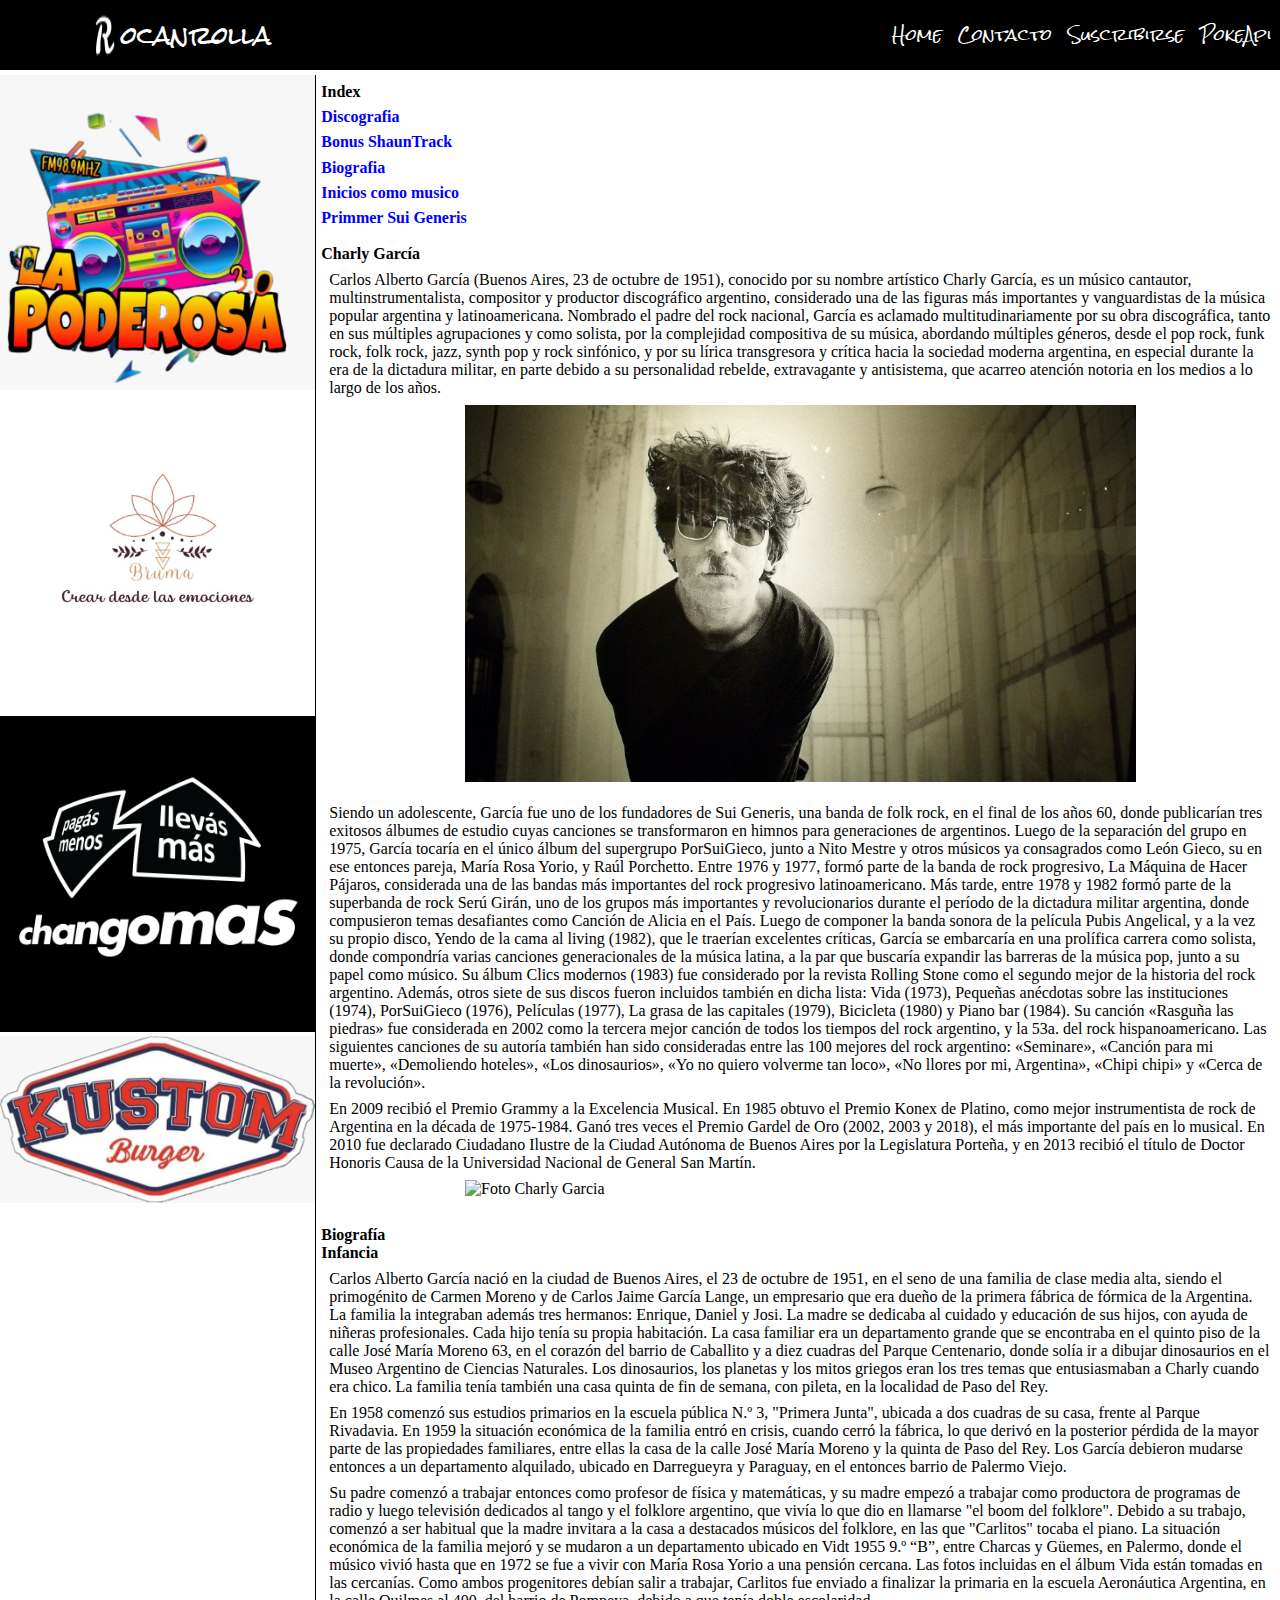
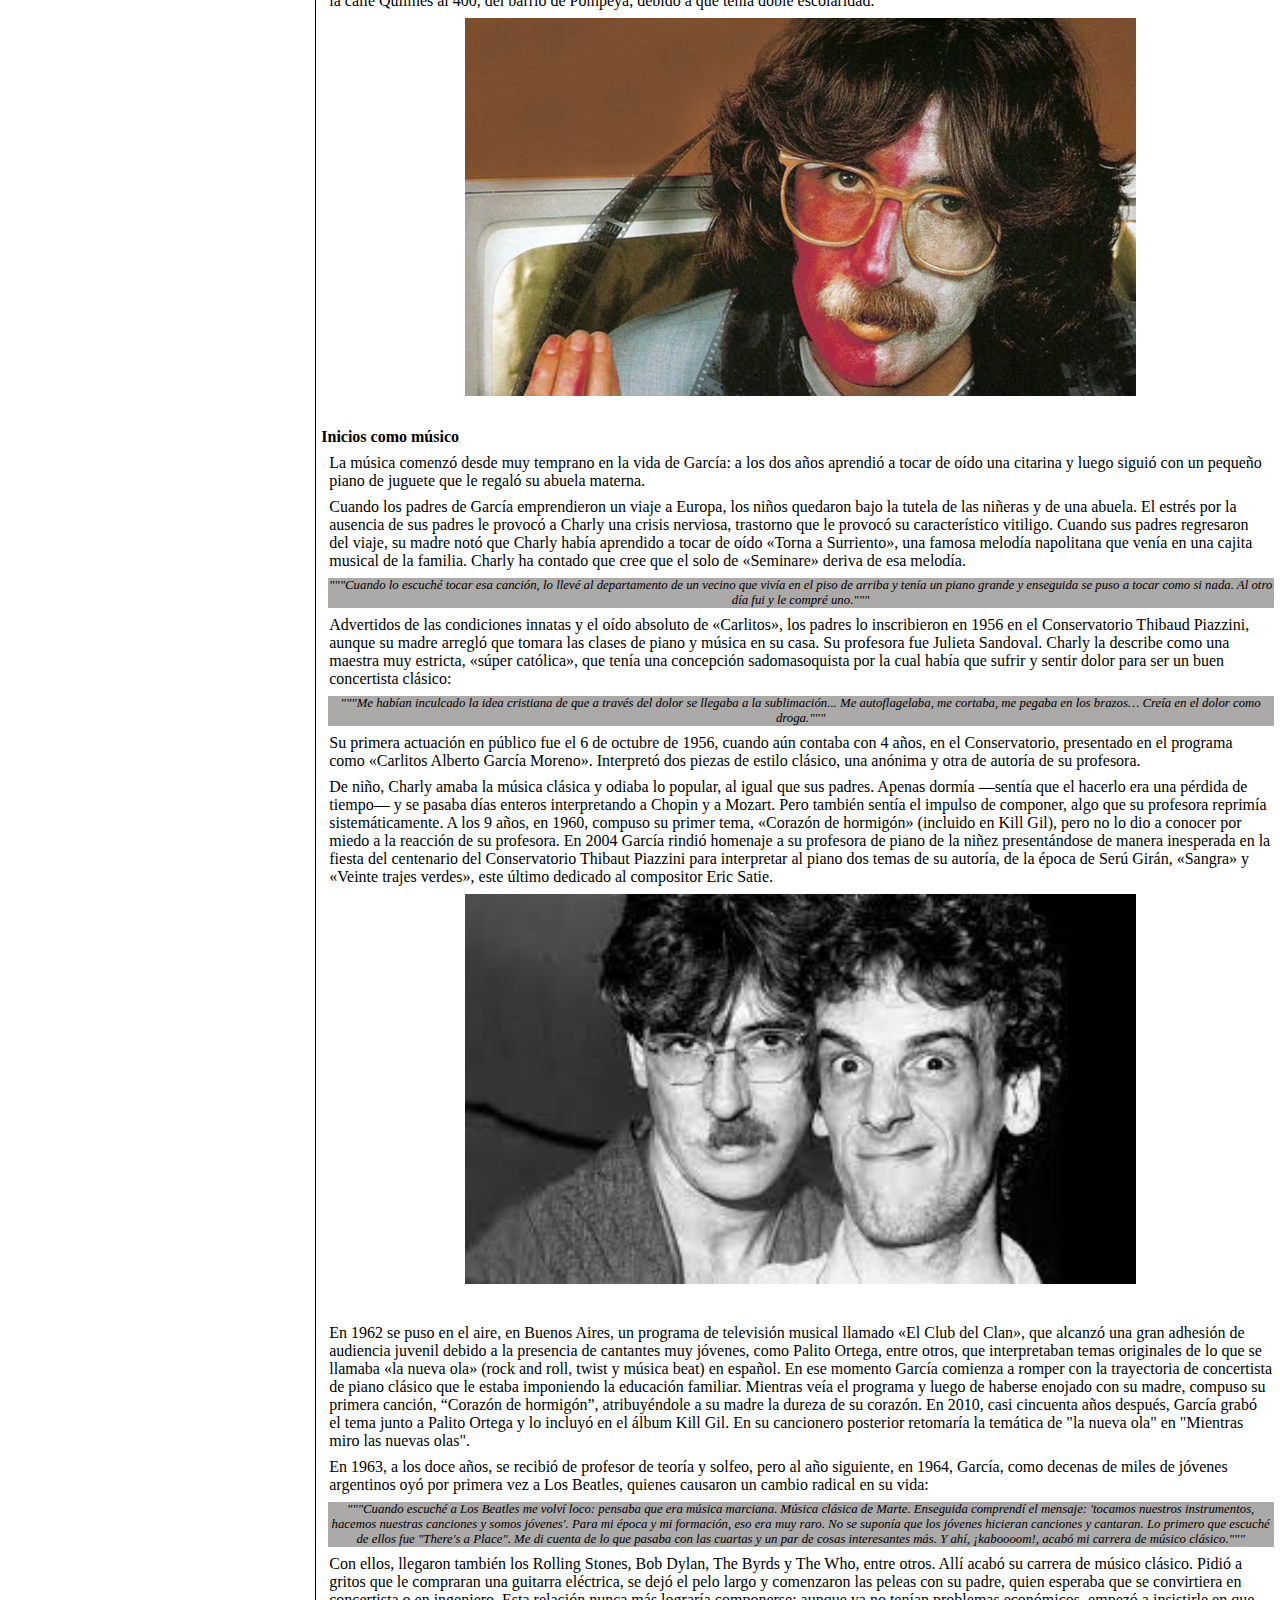
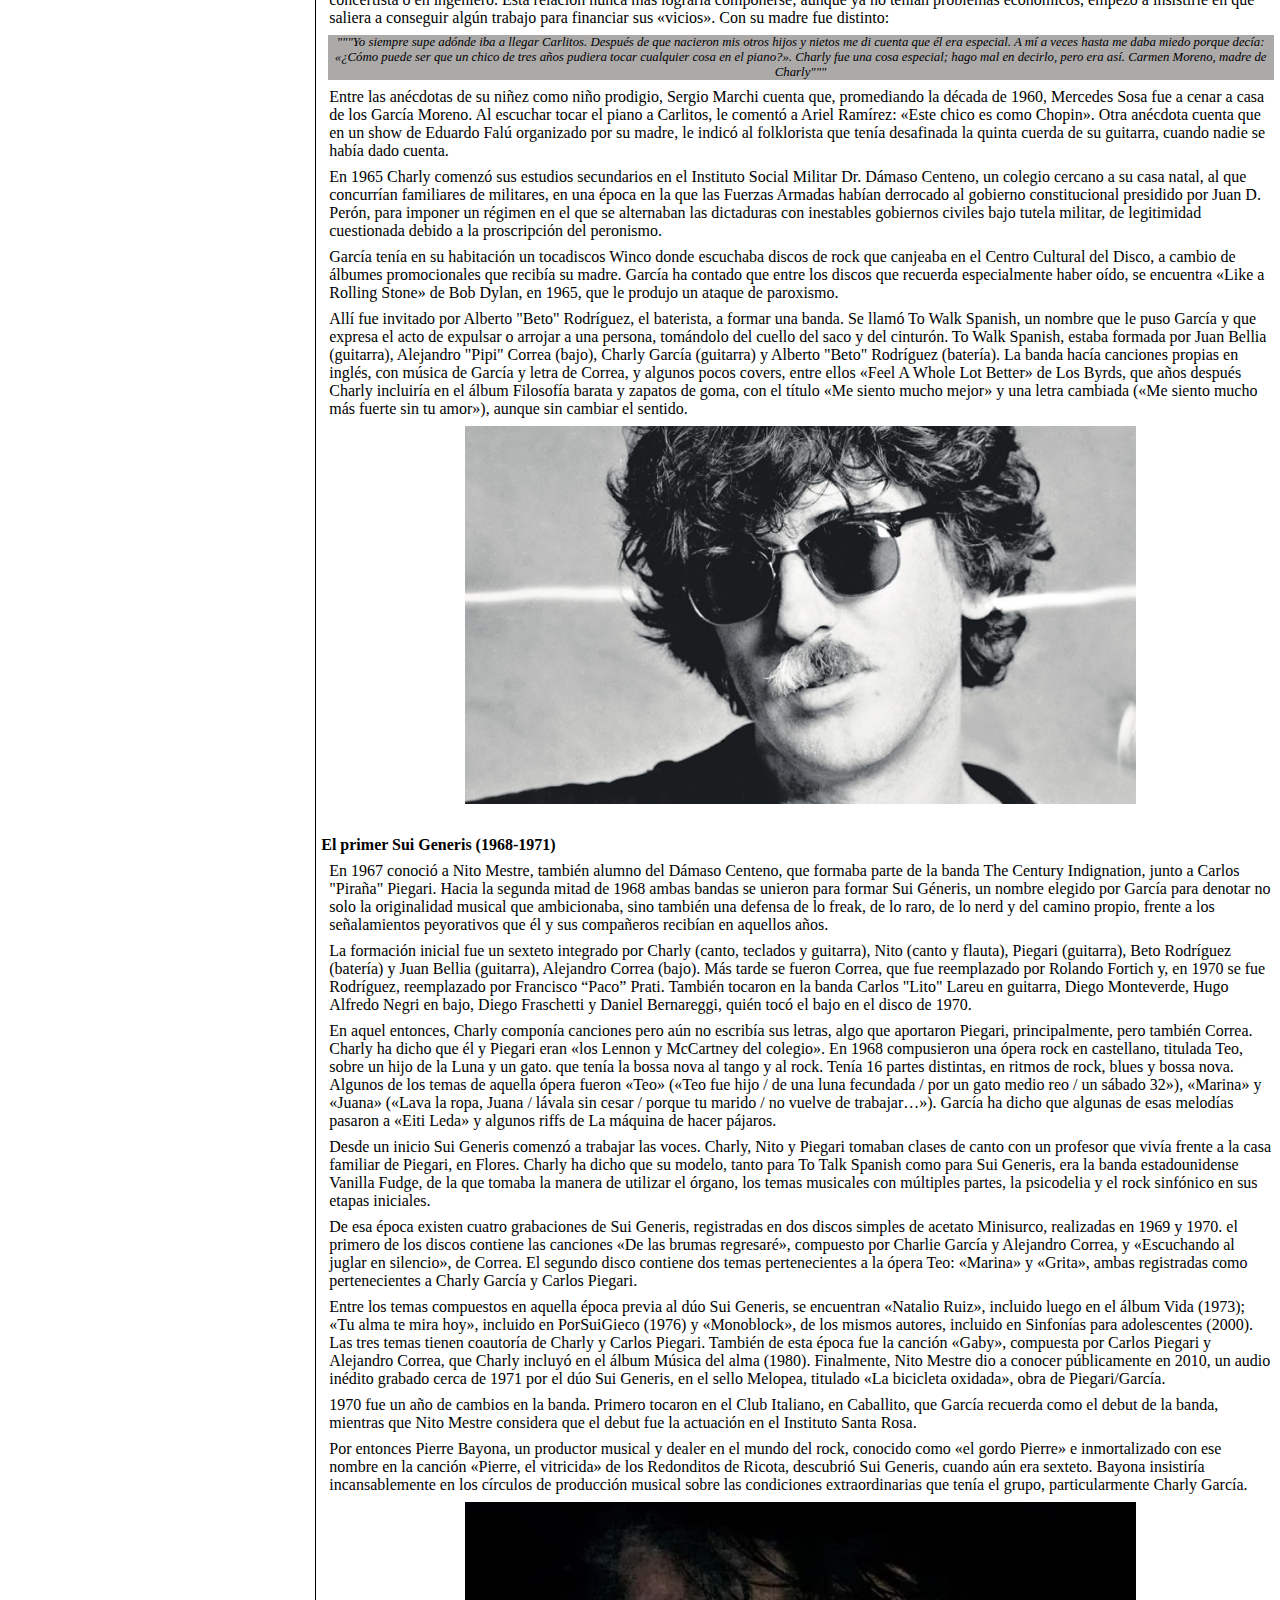
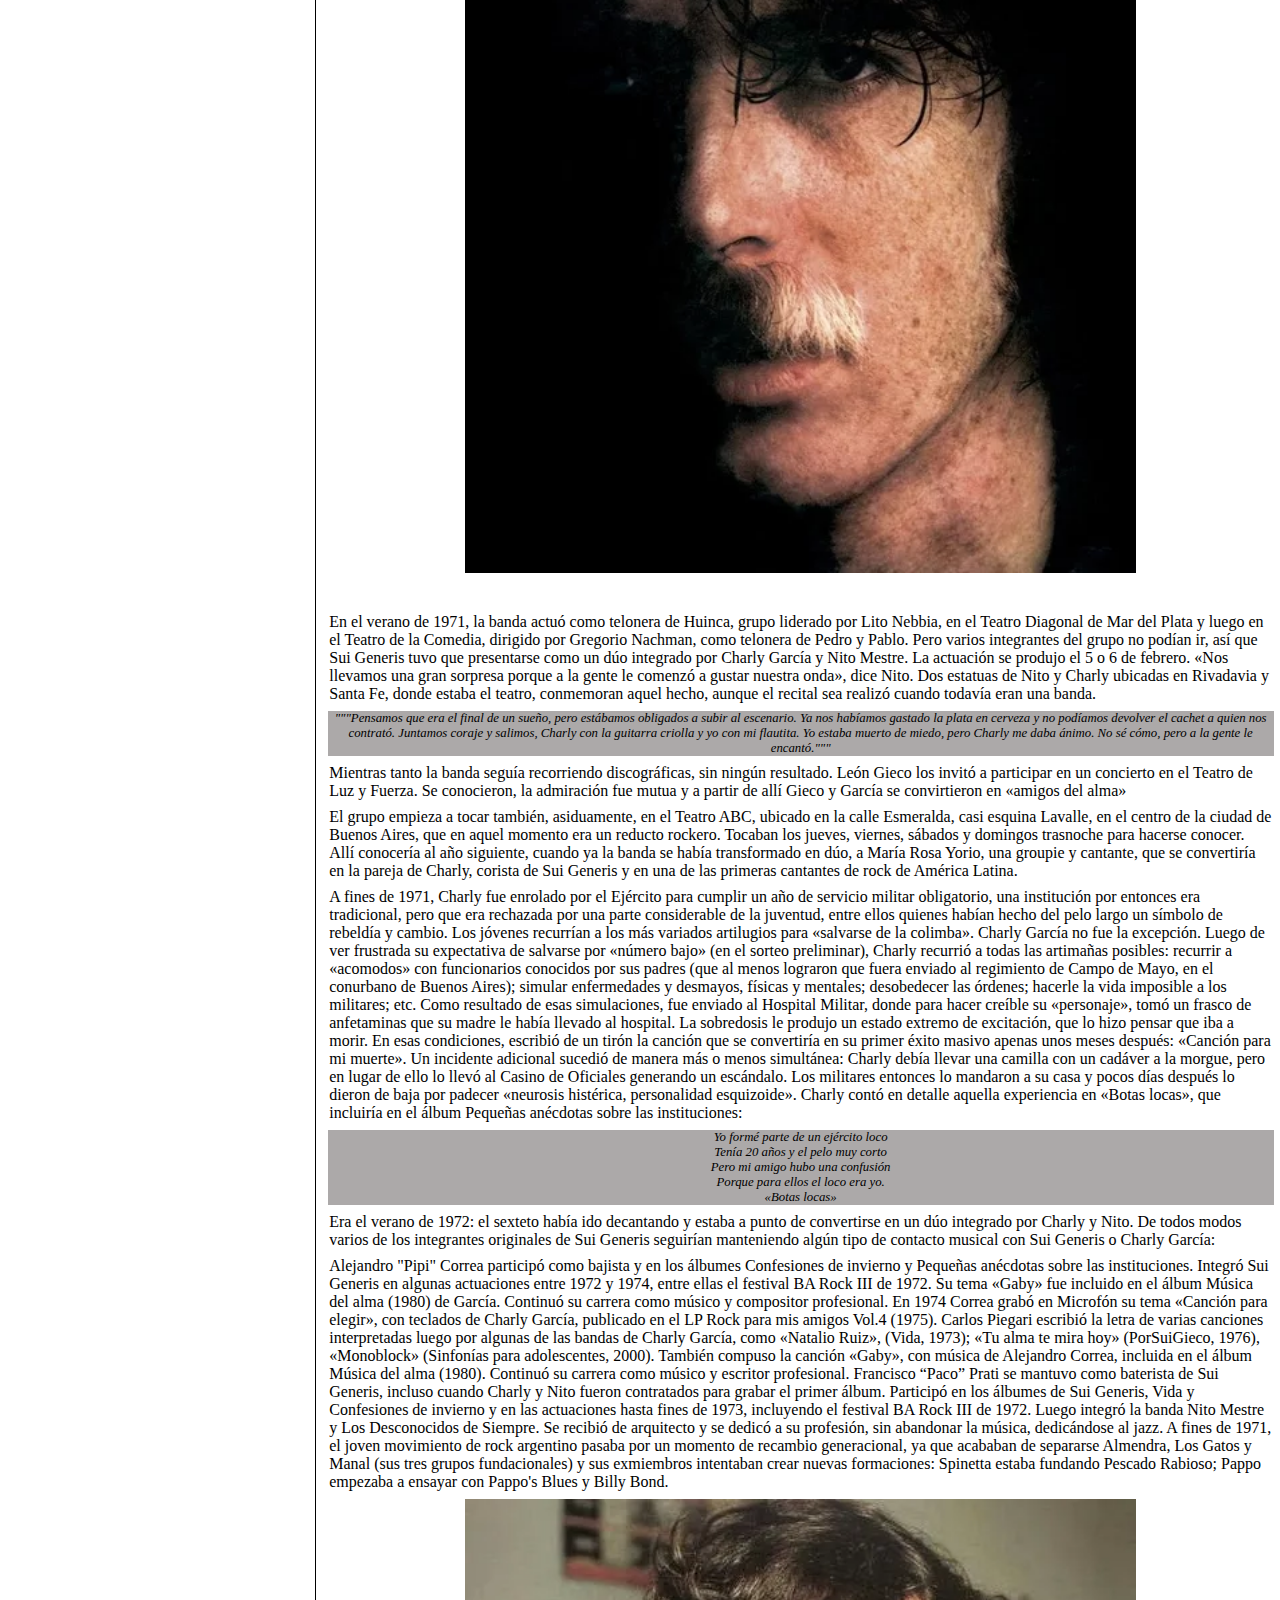
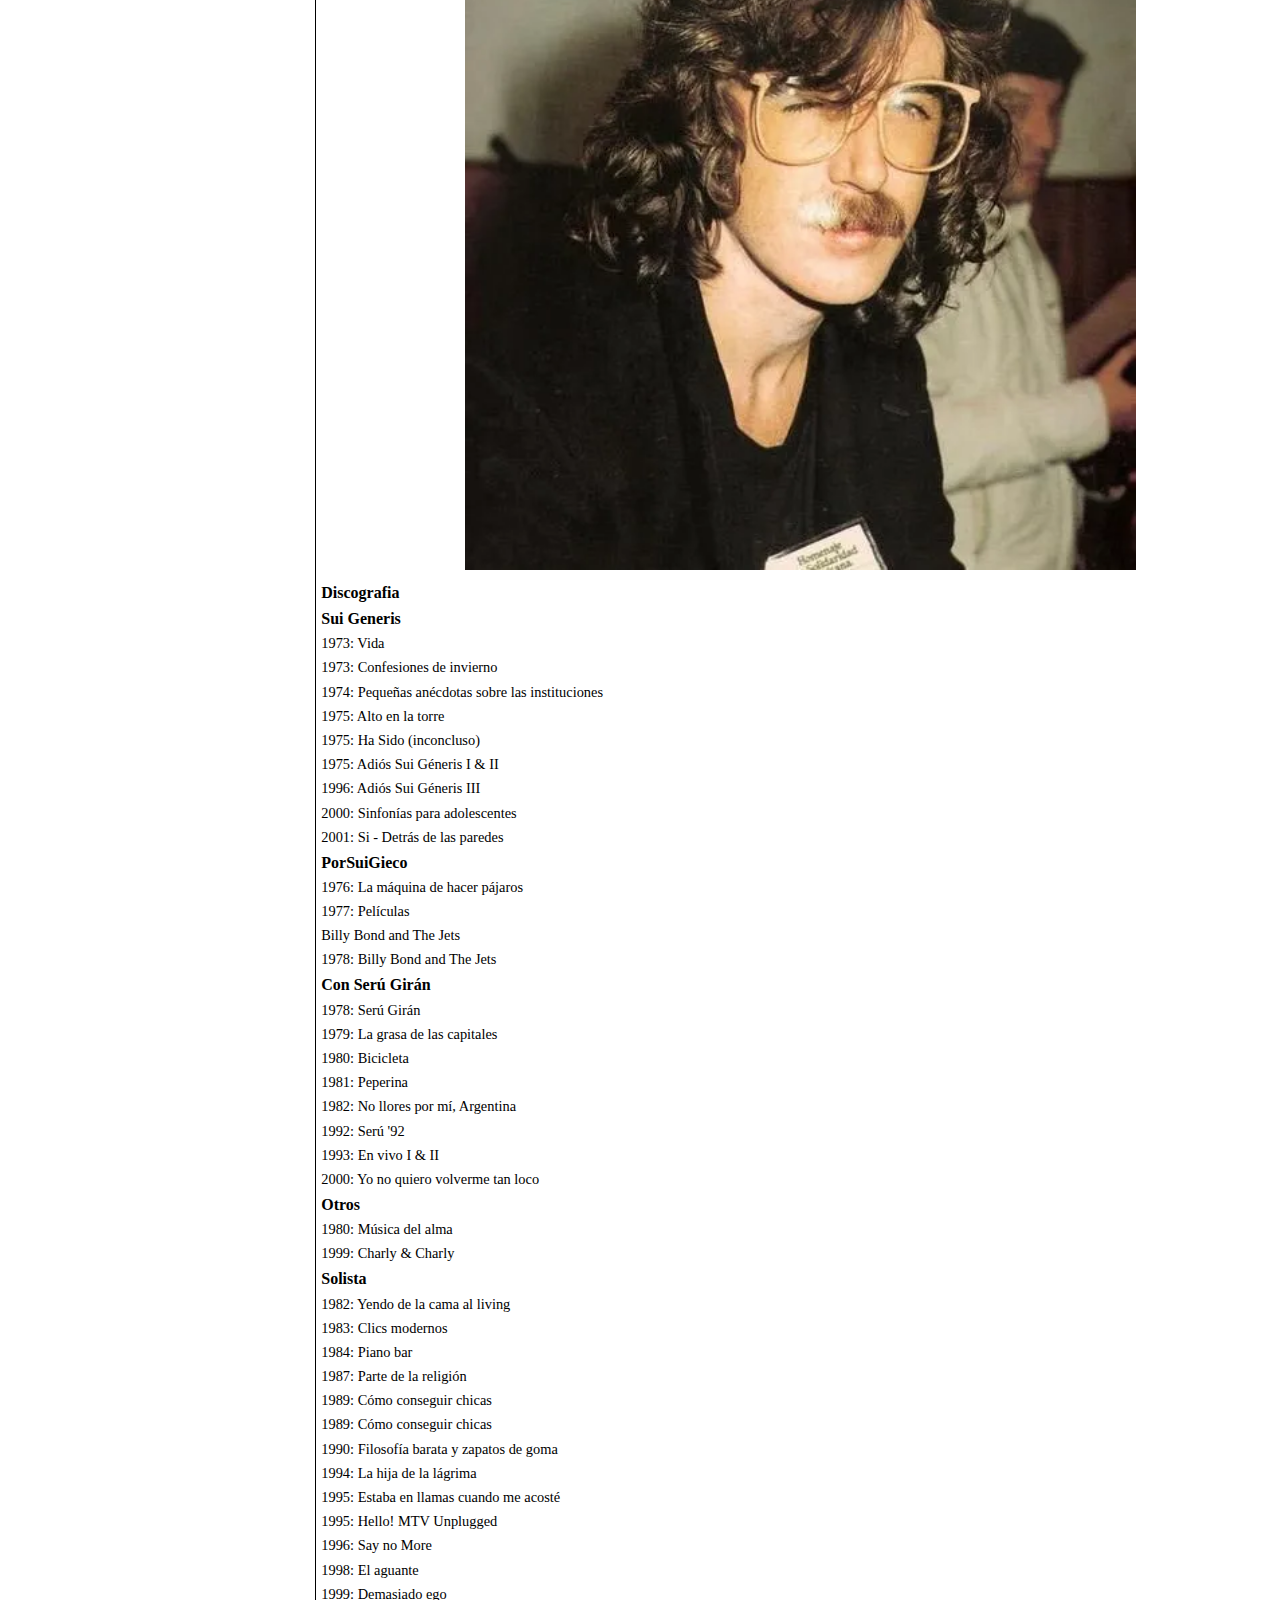
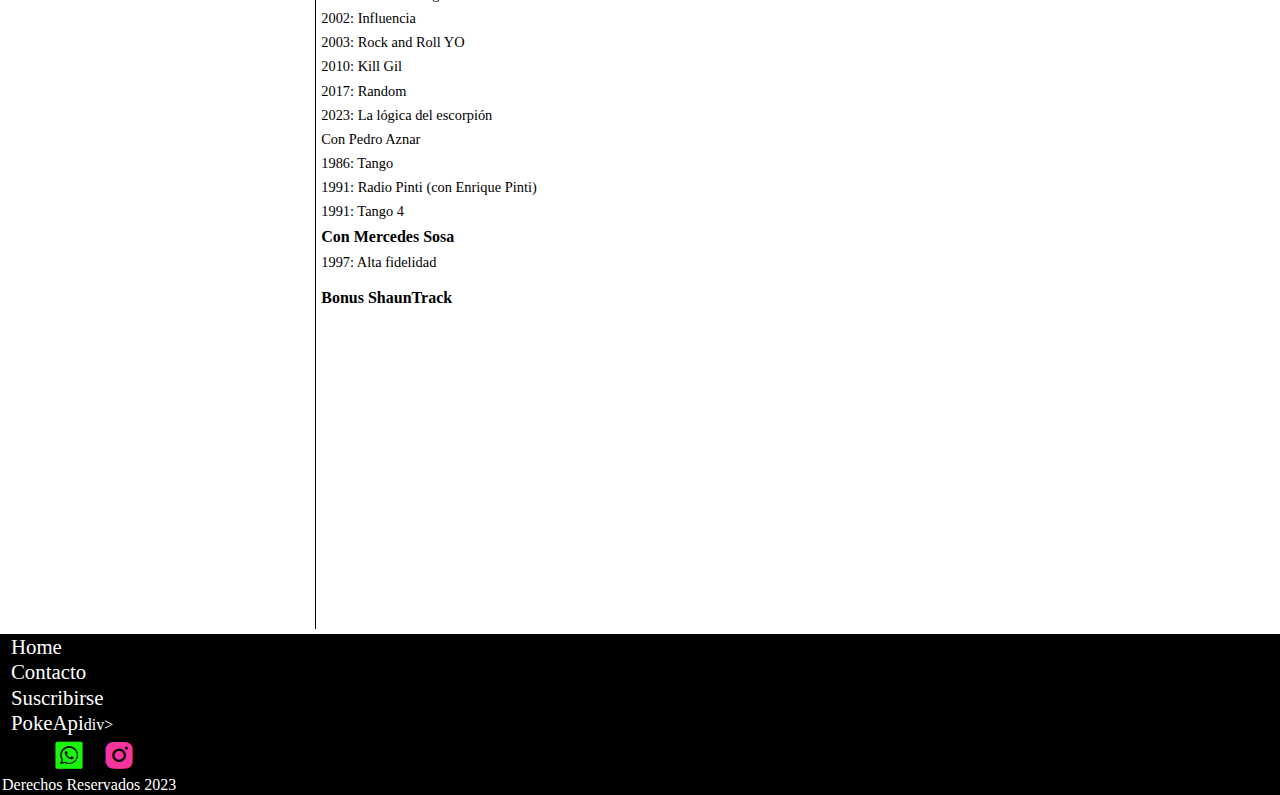
==== commit 88480d4c: "Poke apiData" ====
--- a/charlygarcia.html
+++ b/charlygarcia.html
@@ -26,7 +26,7 @@
               <a href="index.html">Home</a>            
               <a href="contacto.html">Contacto</a>
               <a href="suscribirse.html">Suscribirse</a>
-              <a href="#recitales.html">Recitales</a>
+              <a href="pokeApi.html">PokeApi</a>
               
              </div>
         </nav>
@@ -38,7 +38,7 @@
             <div><a href="index.html">Home</a></div>
             <div><a href="contacto.html">Contacto</a></div>
             <div><a href="suscribirse.html">Suscribirse</a></div>
-            <div><a href="#recitales.html">Recitales</a></div>
+            <div><a href="pokeApi.html">PokeApi</a></div>
         </nav>
       
     </header>
@@ -269,7 +269,7 @@
             <div><a href="index.html">Home</a></div>
             <div><a href="contacto.html">Contacto</a></div>
             <div><a href="suscribirse.html">Suscribirse</a></div>
-            <div><a href="#">Recitales</a></div> 
+            <div><a href="pokeApi.html">PokeApi</a>div> 
         </div>
         <div class="ico">
             <a href="https://wa.me/541134683300"><i class='bx bxl-whatsapp-square bx-md' style='color:#1af50e' ></i></a>
--- a/css/estilo.css
+++ b/css/estilo.css
@@ -275,14 +275,11 @@
 /* Contenedor Secundario */
 .section {
     margin-top: 1em;
-    max-width: 100%;
-
+    width: 100%;
 }
 
 .section img {
     width: 100%;
-    position: relative;
-    left: 0;
     transition: transform 0.5s ease-in-out;
 }
 
@@ -291,17 +288,6 @@
     text-align: center;
 }
 
-.section ul  {
-    margin-top: 0.5em;
-    text-align: left;
-    font-size: 1em;
-    font-weight: bold;
-}
-
-.section ul li {
-    font-size: 0.9em;
-    font-weight: normal;
-}
 
 /* Contenedor Textos */
 .article {
@@ -385,16 +371,16 @@
     grid-row: 4/5;
     background-color: #000000;
     color: white;
-    font-family: 'Rock Salt', cursive;
+    font-family:'Times New Roman', Times, serif;
+    
 }
 /* Lista Menu*/
-.footer li {
-    
-    text-decoration: none;
-}
+.footer li {text-decoration: none;}
 
 /* Links Menu */
 .footer a {
+    margin-bottom: 15px;
+    font-size: 1.3em;
     margin-left: 10px;
     text-decoration: none;
     color: white;
@@ -470,22 +456,6 @@
       }
 
 /* Formulario: end */
-    .section{
-        margin: 1em;
-
-    }
-    .section img {
-        border-radius: 5px;
-        width: 100%;
-    }
-
-    .main1 {
-        
-        grid-column: 4/-1;
-        grid-row: 2/4;
-        display:flex;
-
-    }
 
 
 /* Style Contacto */
@@ -599,15 +569,12 @@
         grid-template-rows: repeat (2, auto);
     }
 
-    .section{
-        margin: 1em;
-
-    }
+    
     .section img {
         margin-bottom: 0.5em;
         border-radius: 5px;
         width: 100%;
-    } */
+    } 
 
     .main1 {
         grid-column: 4/-1;
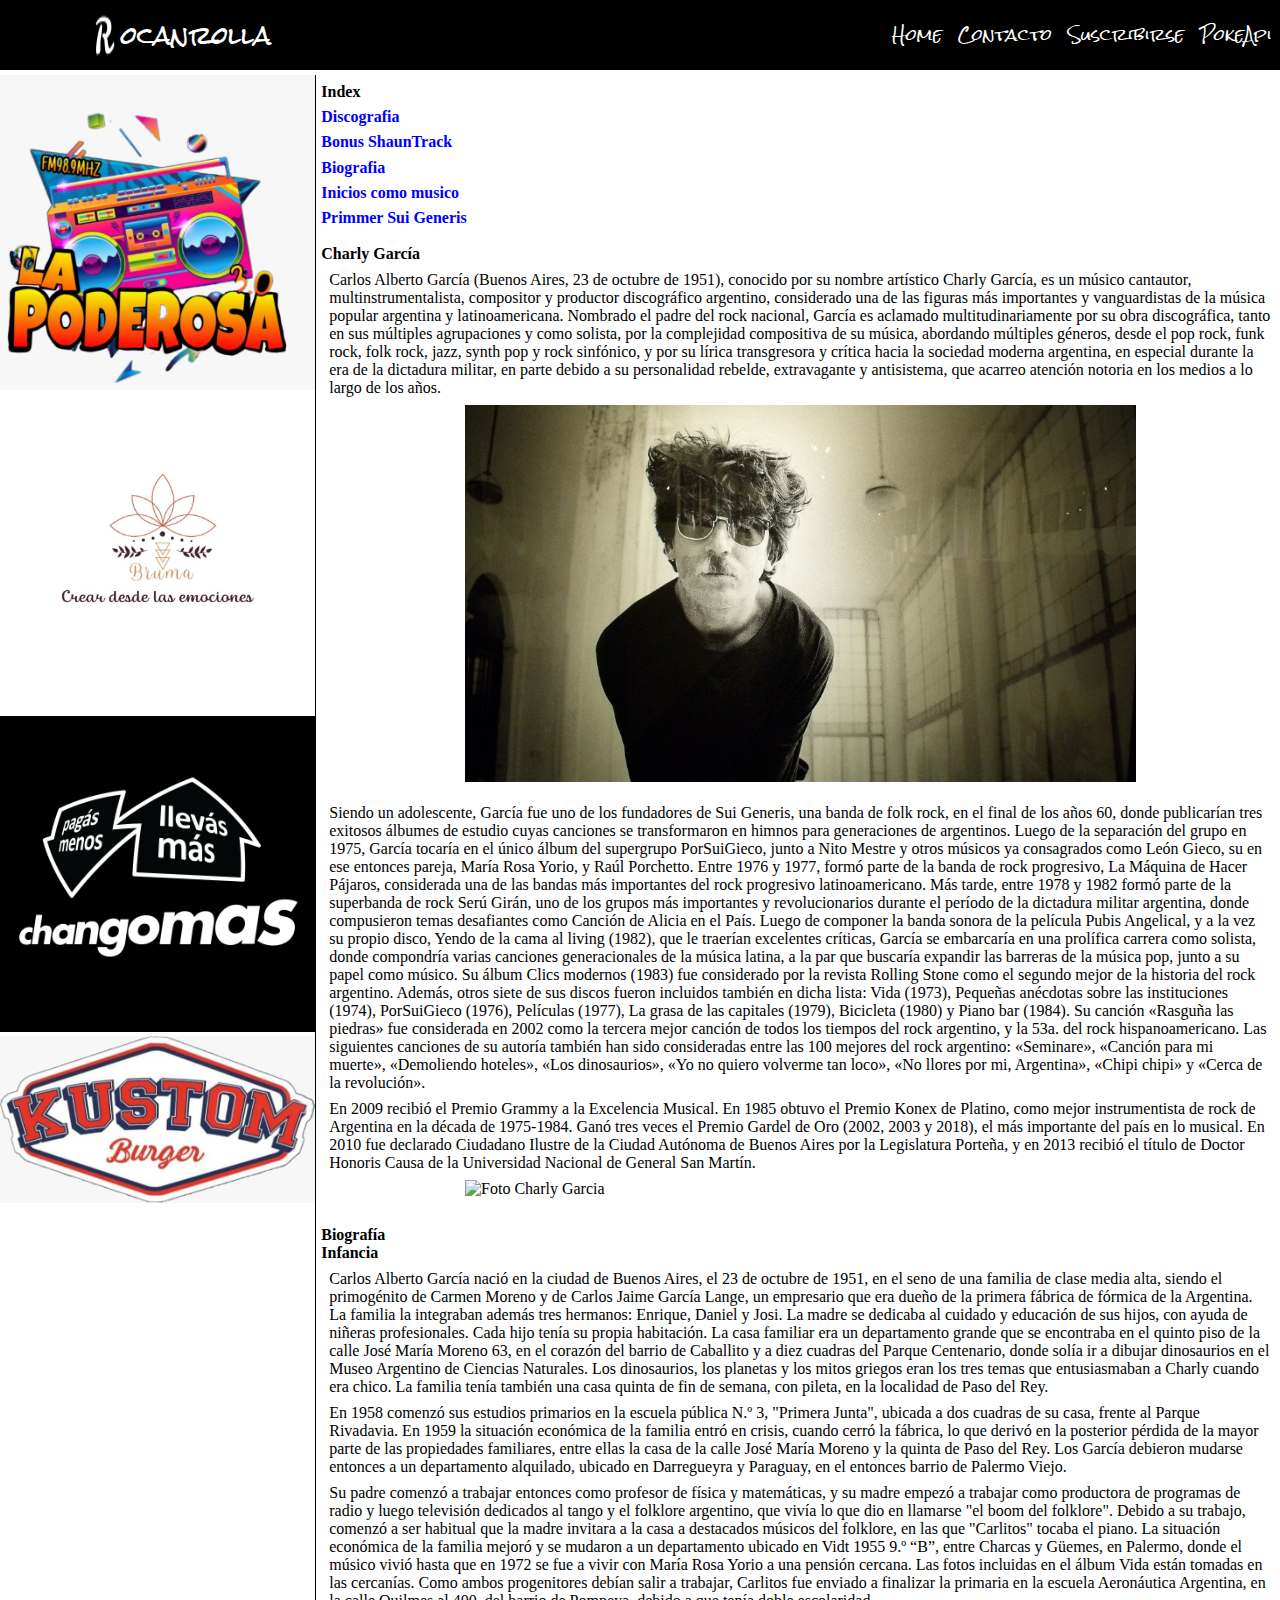
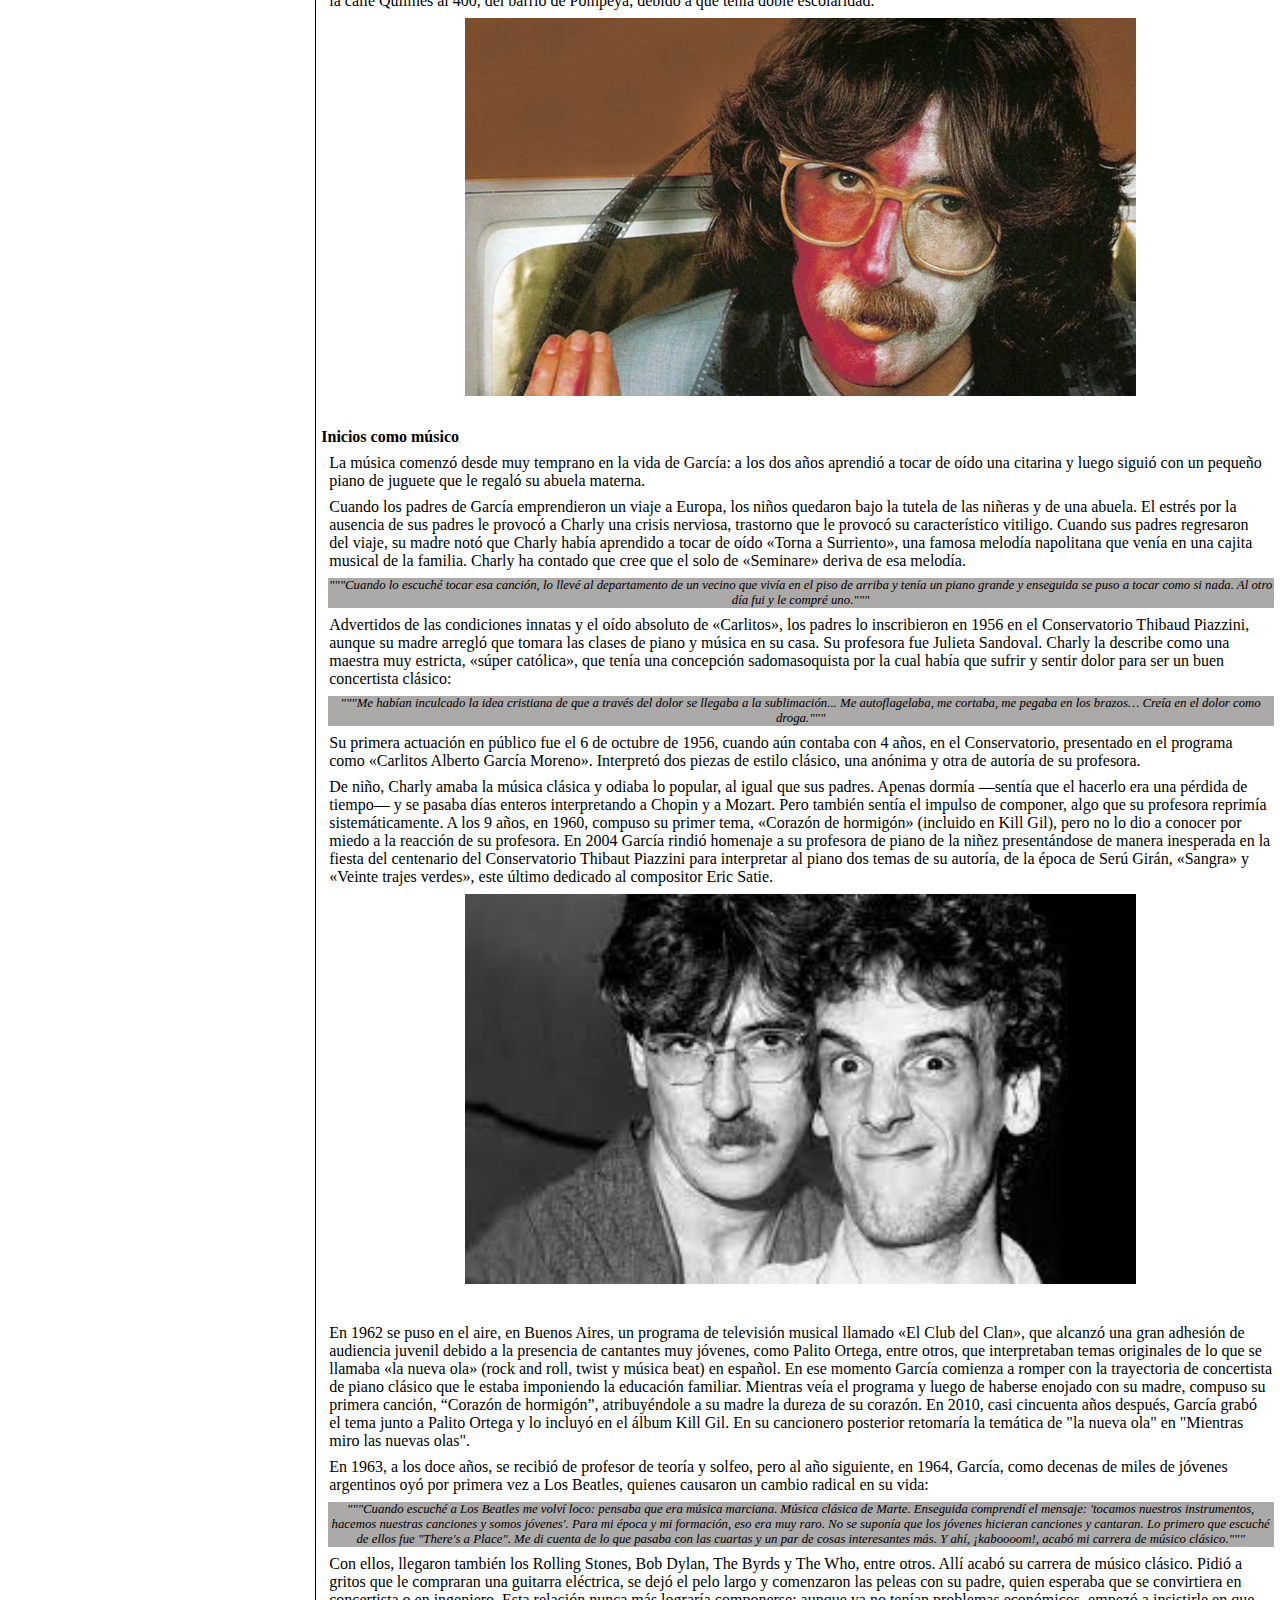
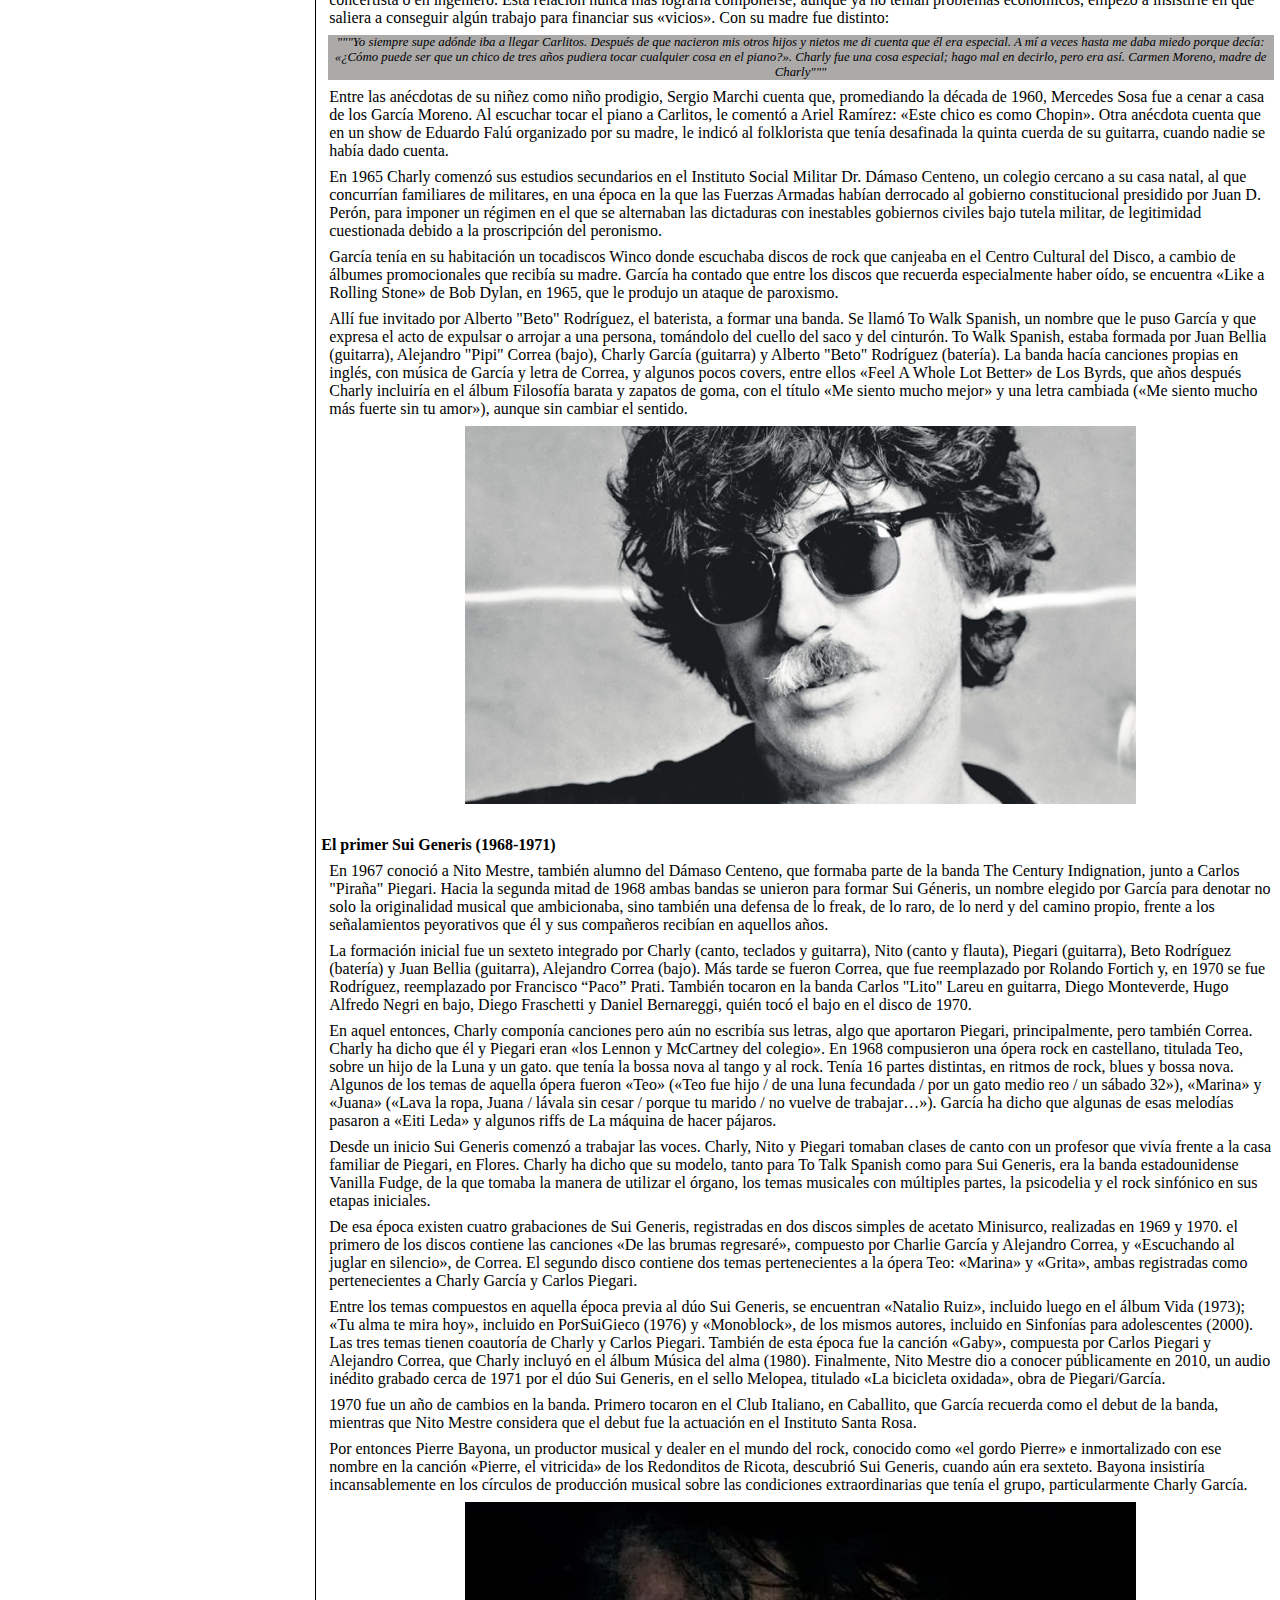
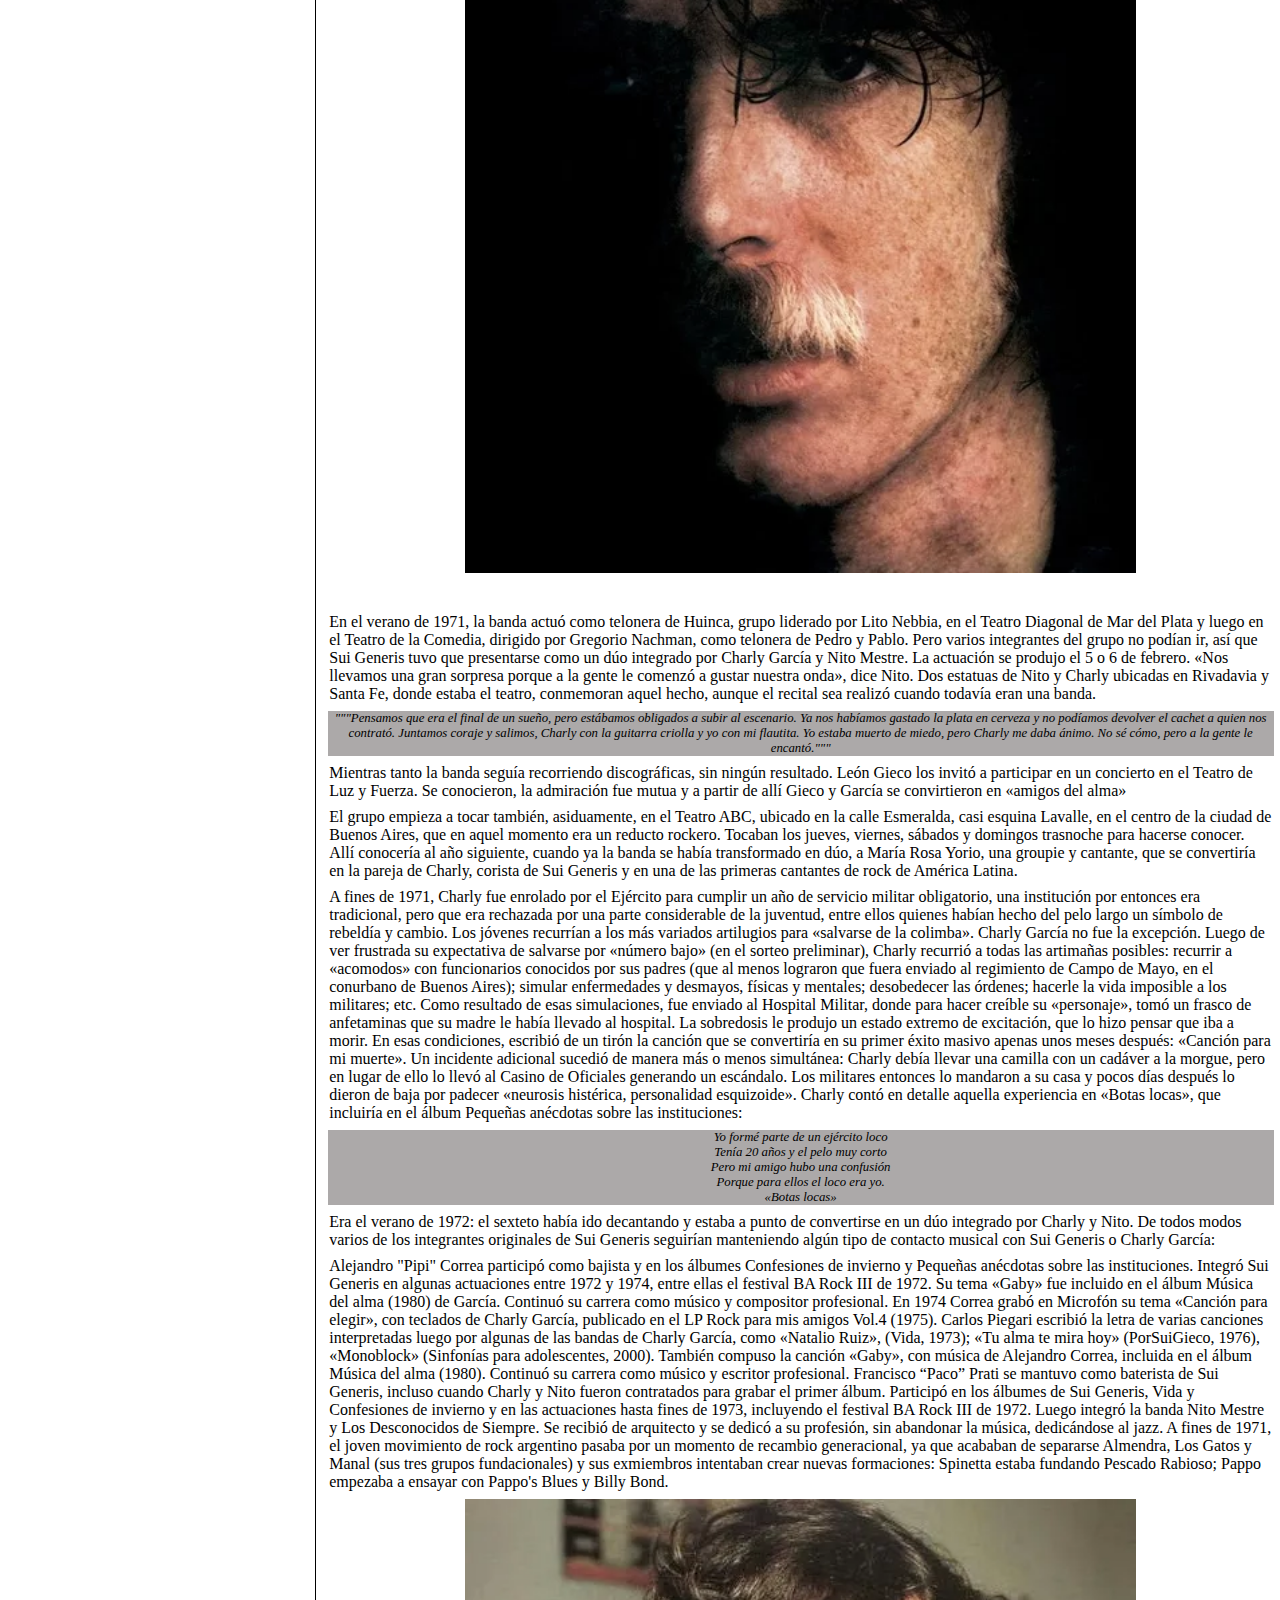
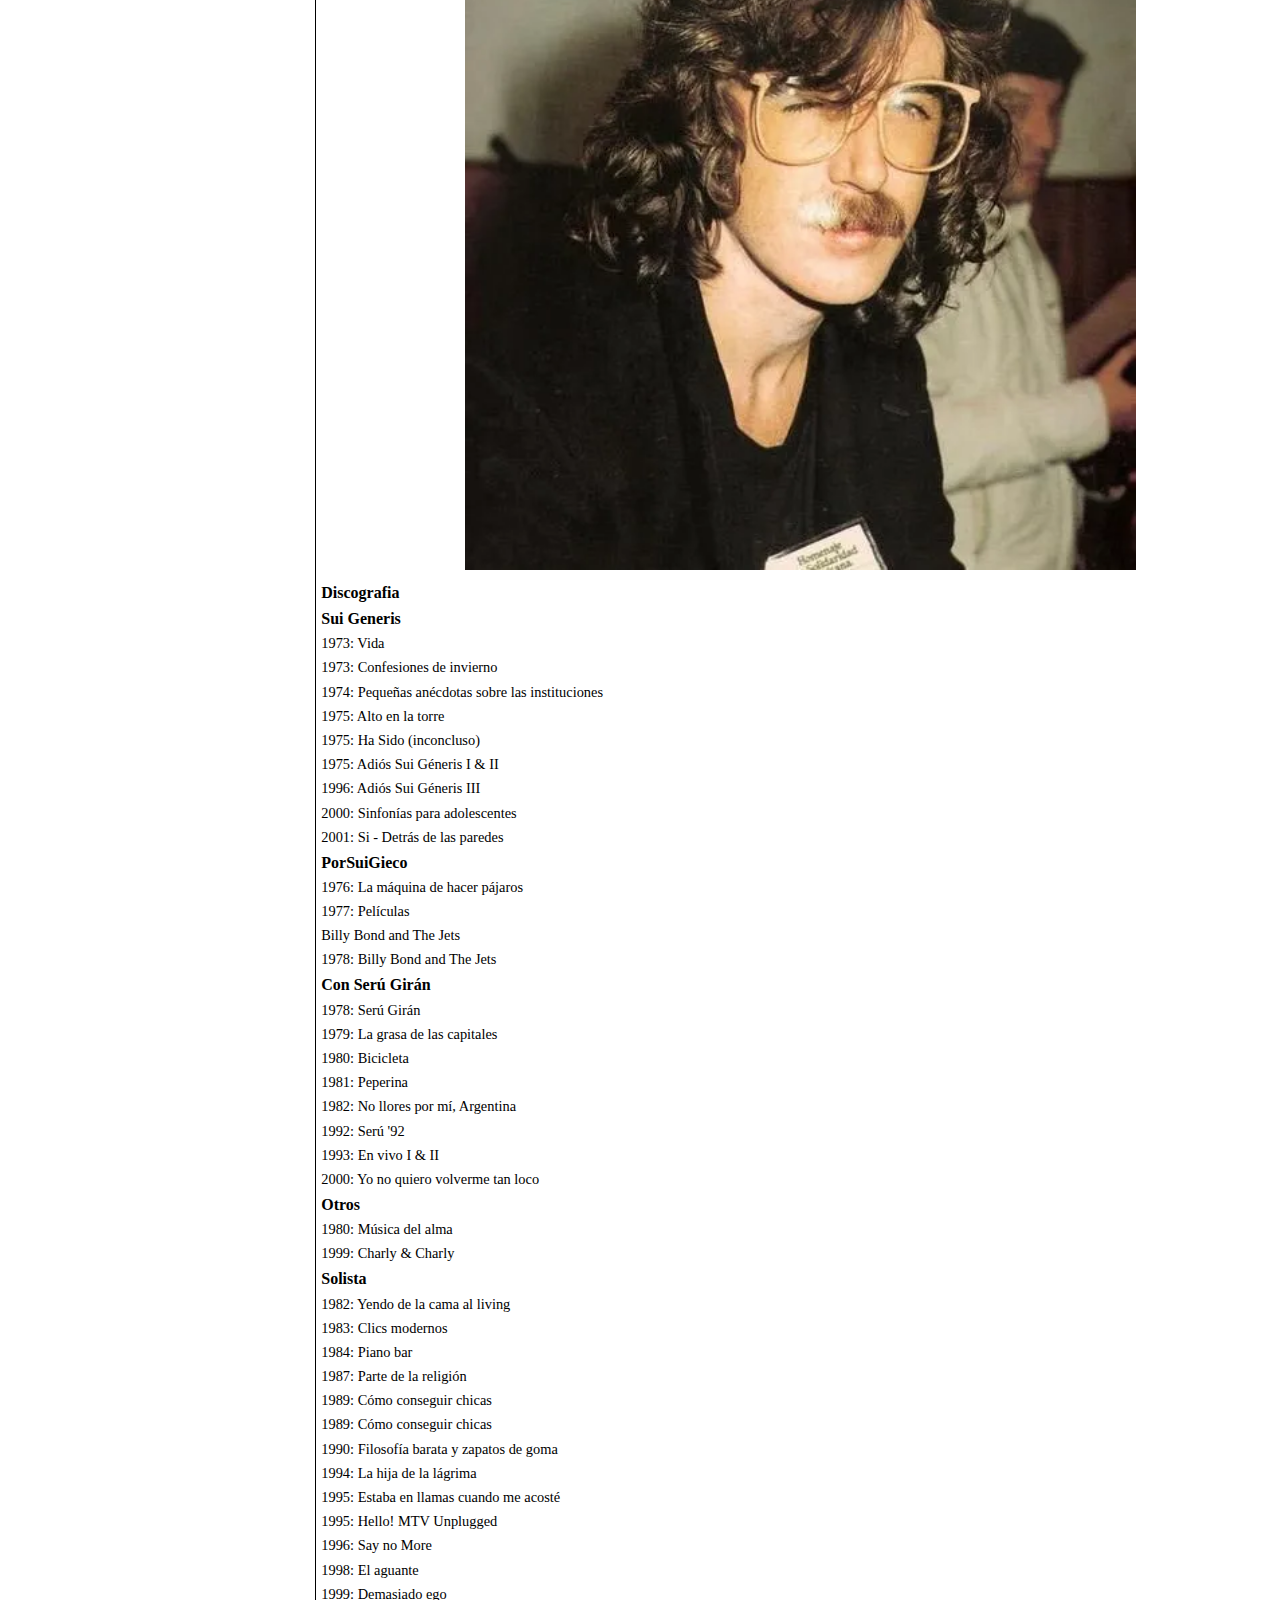
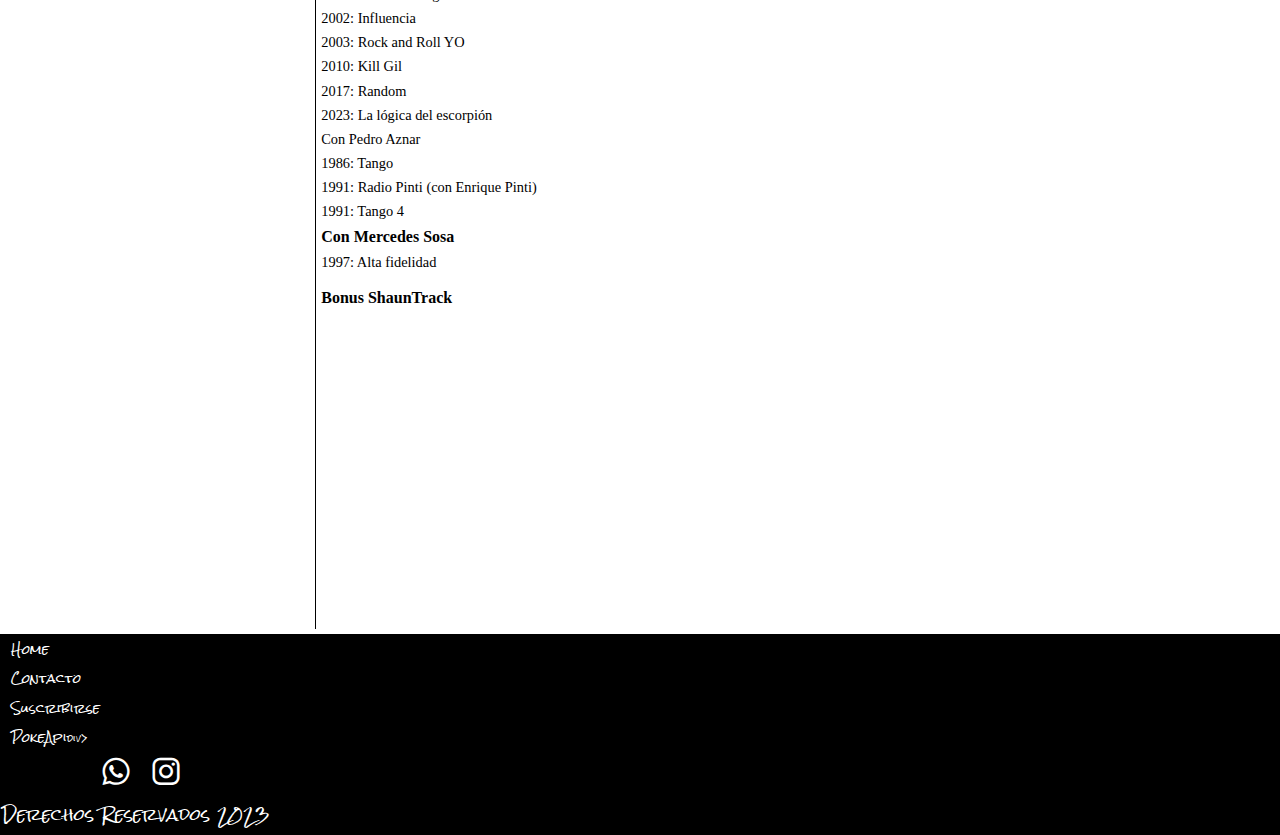
==== commit dc99a4bf: "Cambios iconos de contacto en footer" ====
--- a/charlygarcia.html
+++ b/charlygarcia.html
@@ -272,8 +272,8 @@
             <div><a href="pokeApi.html">PokeApi</a>div> 
         </div>
         <div class="ico">
-            <a href="https://wa.me/541134683300"><i class='bx bxl-whatsapp-square bx-md' style='color:#1af50e' ></i></a>
-            <a href="https://www.instagram.com/drughieri/"><i class='bx bxl-instagram-alt bx-md' style='color:#f5359d'  ></i></a>
+            <a href="https://wa.me/541134683300"><i class='bx bxl-whatsapp bx-md' style='color:#ffffff'  ></i></a>
+            <a href="https://www.instagram.com/drughieri/"><i class='bx bxl-instagram bx-md' style='color:#ffffff'  ></i></a>
             <p>Derechos Reservados 2023</p>
         </div>
     </footer>
--- a/css/estilo.css
+++ b/css/estilo.css
@@ -366,6 +366,7 @@
 /* Pie de pagina */
 /* Conenedor */
 .footer{
+    
     display: flex;
     grid-column: 1/-1;
     grid-row: 4/5;
@@ -388,6 +389,7 @@
 
 /* Iconos Contacto */
 .footer .ico {
+    font-family: 'Rock Salt', cursive;
     align-self: center;
     text-align: center;
     width: 100%;
@@ -396,6 +398,8 @@
 
 /* Contenedores Secundarios */
 .footernav div {
+    font-family: 'Rock Salt', cursive;
+    font-size:xx-small;
     margin: 0.5px;
     padding: 0.5px;
 }
@@ -462,6 +466,7 @@
 /* Contenedor Principal Contactos */
 .mainContacto {
     width: 100%;
+    min-height: 500px;
     grid-column: 1/12;
     grid-row: 2/4;
     display: flex;
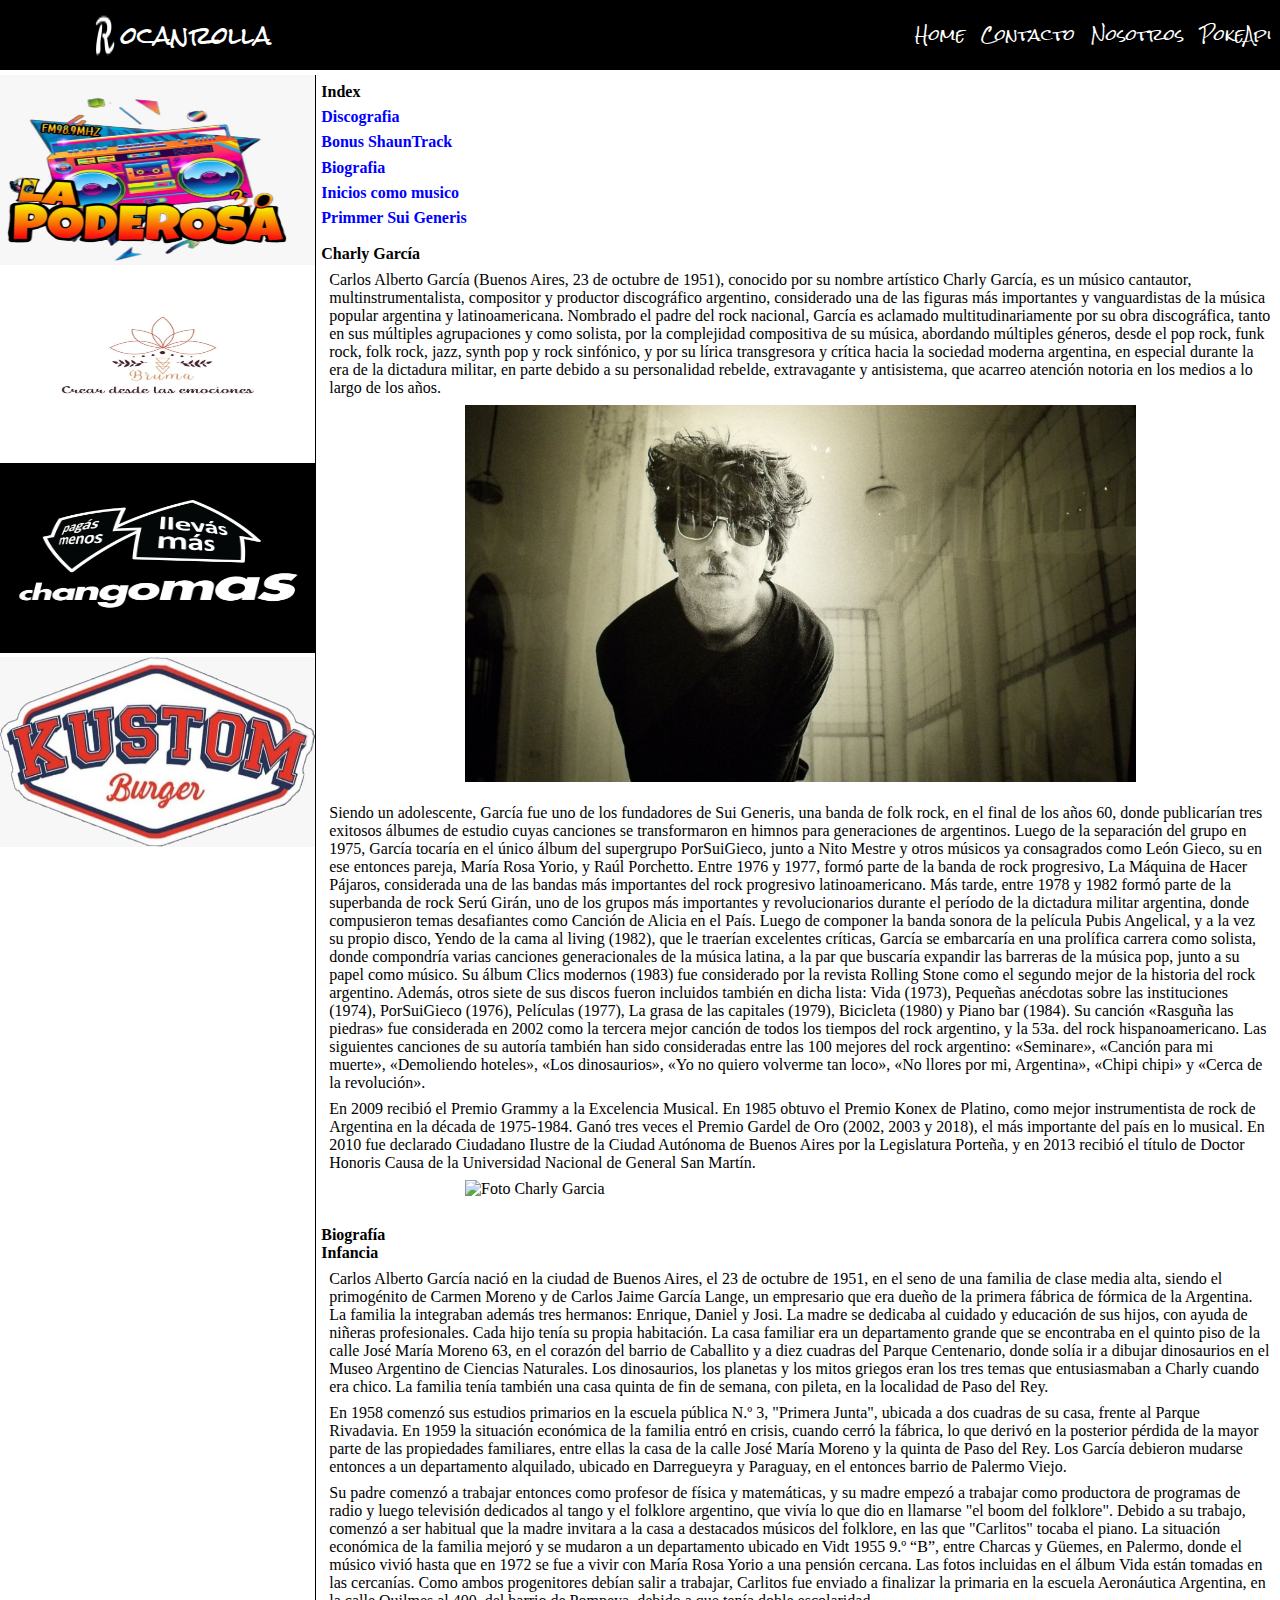
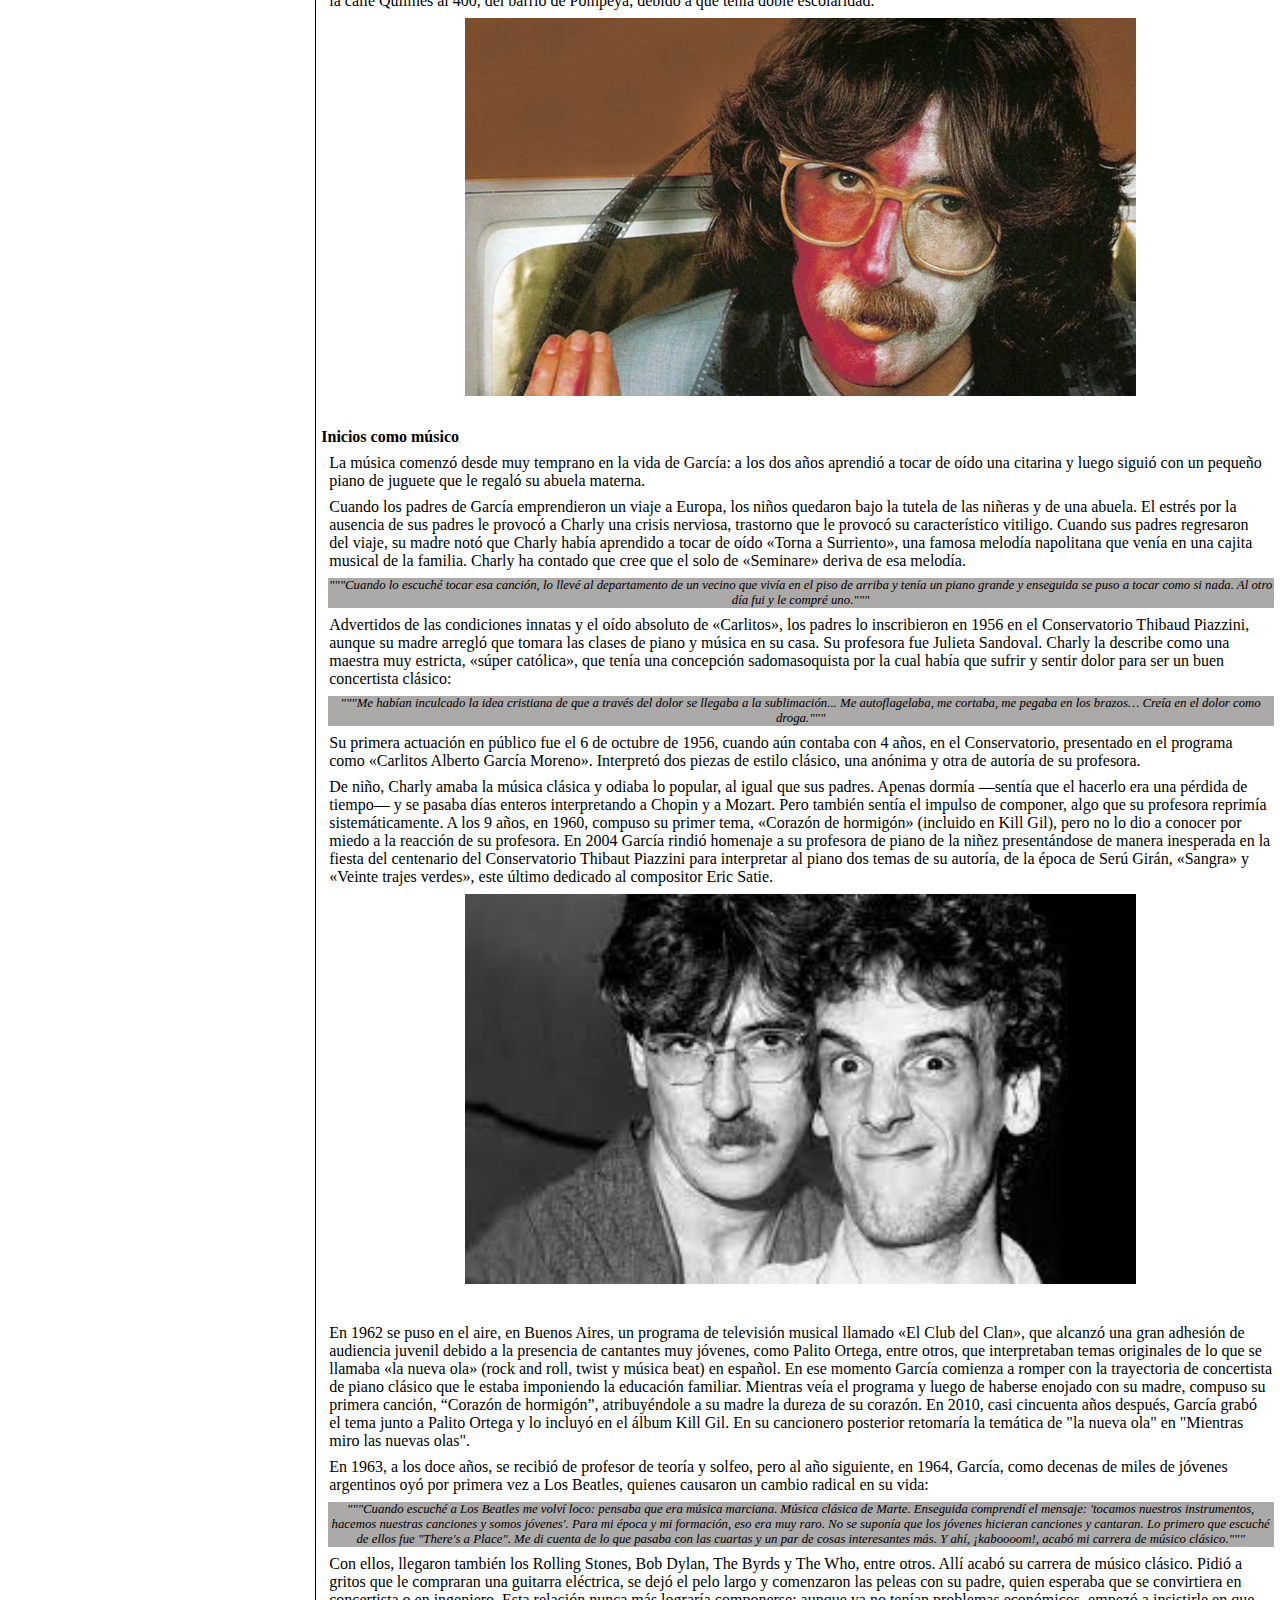
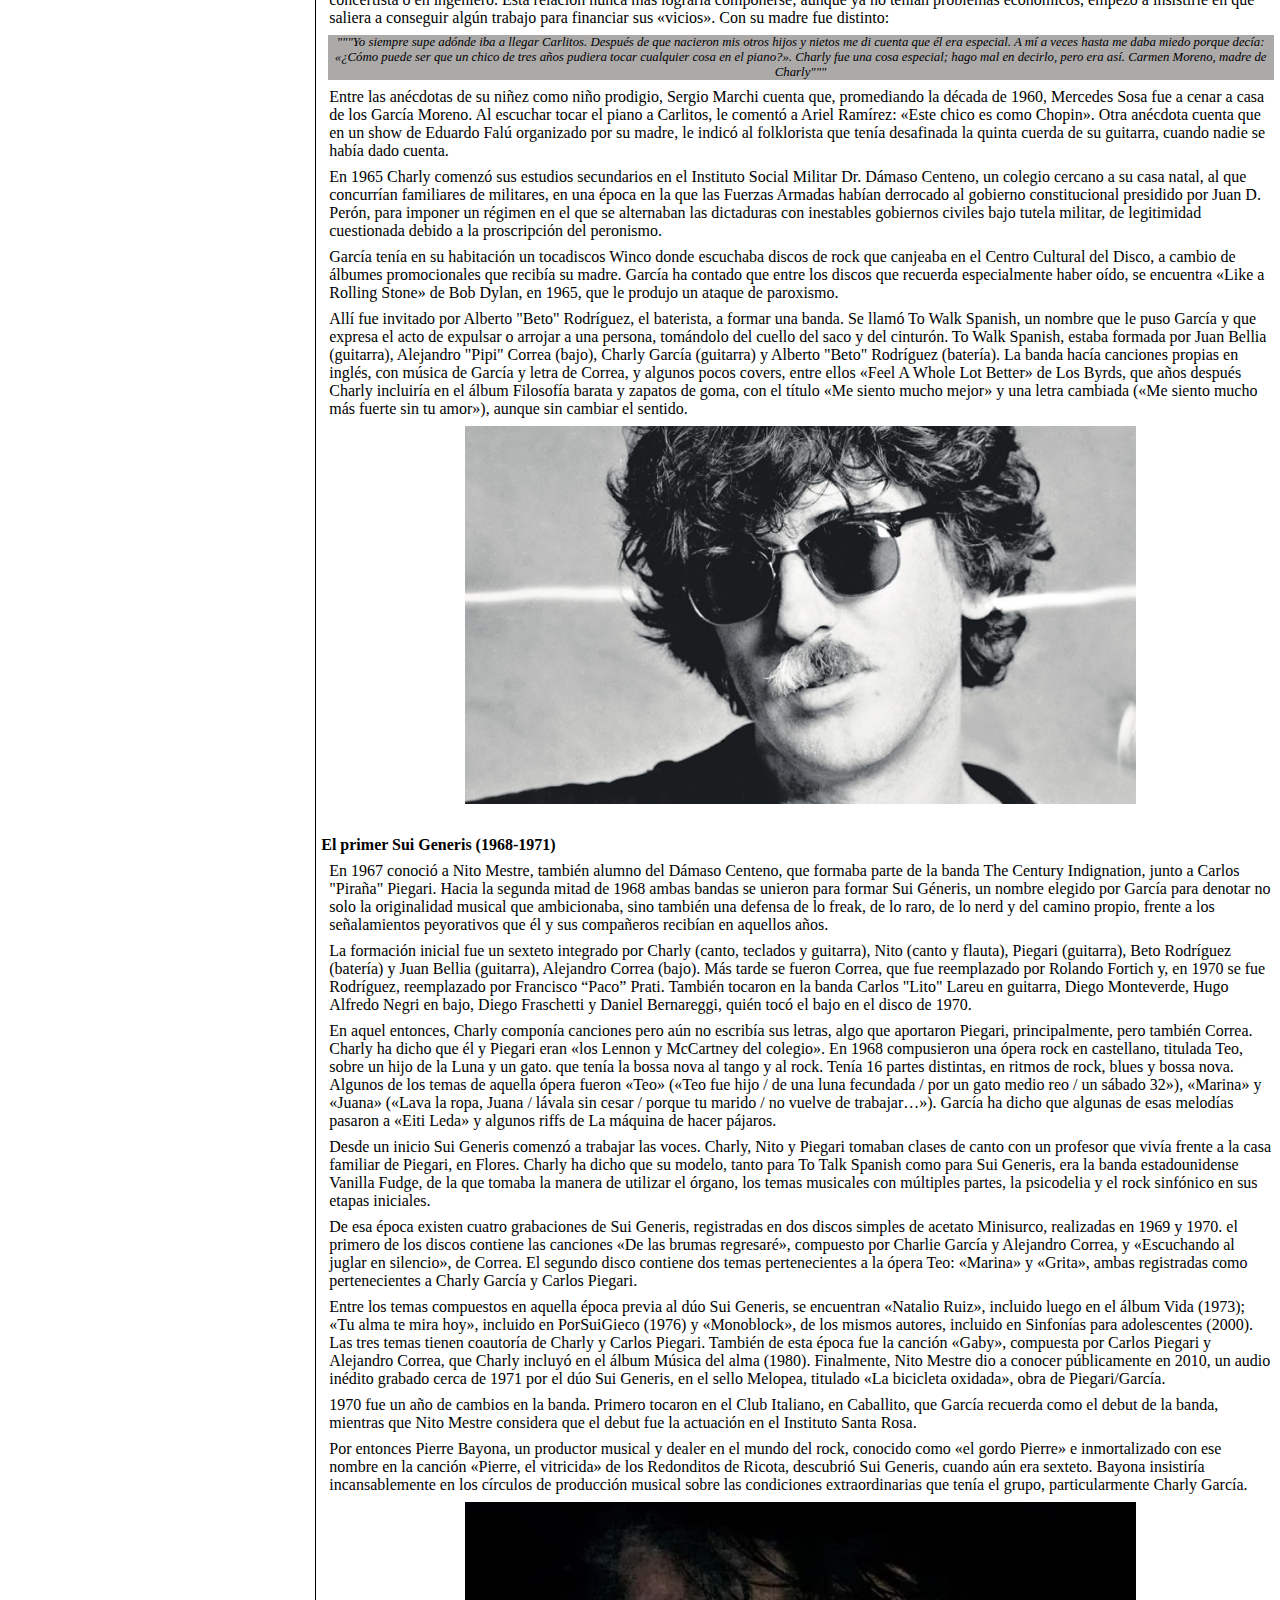
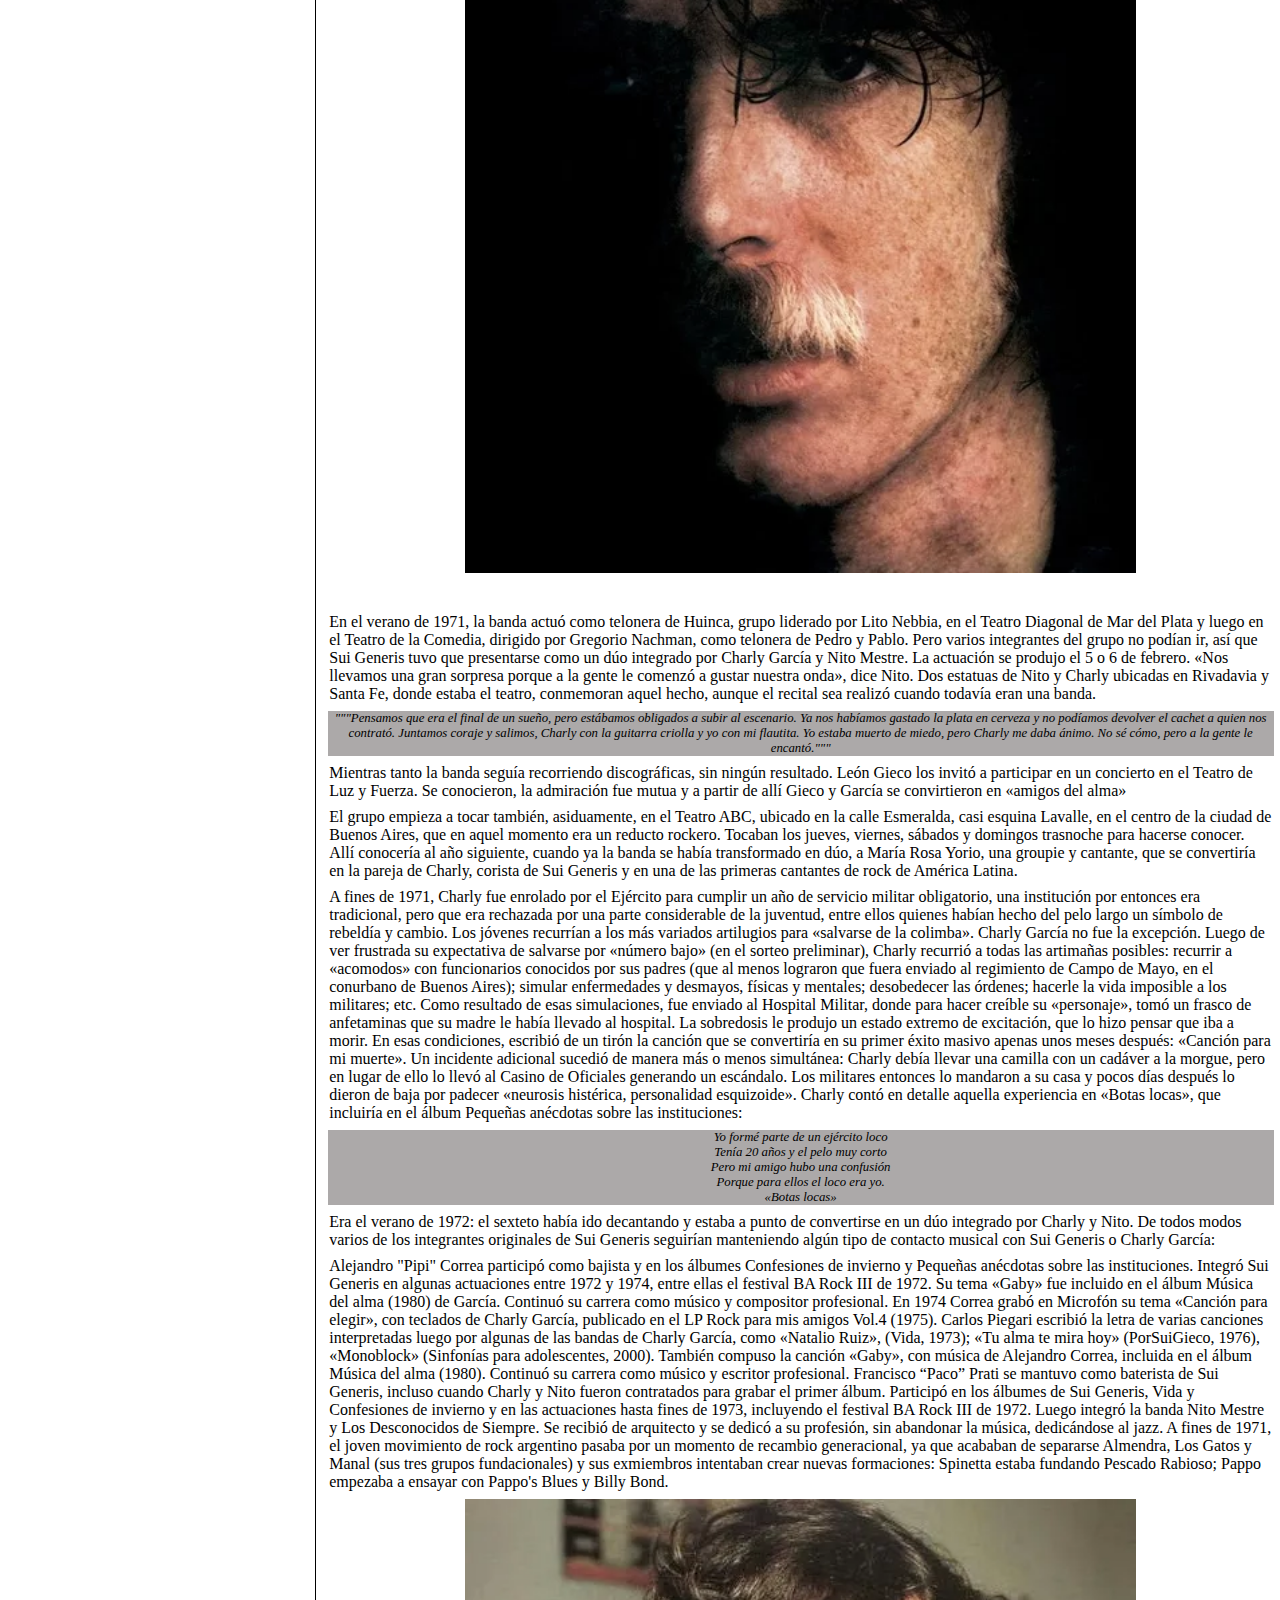
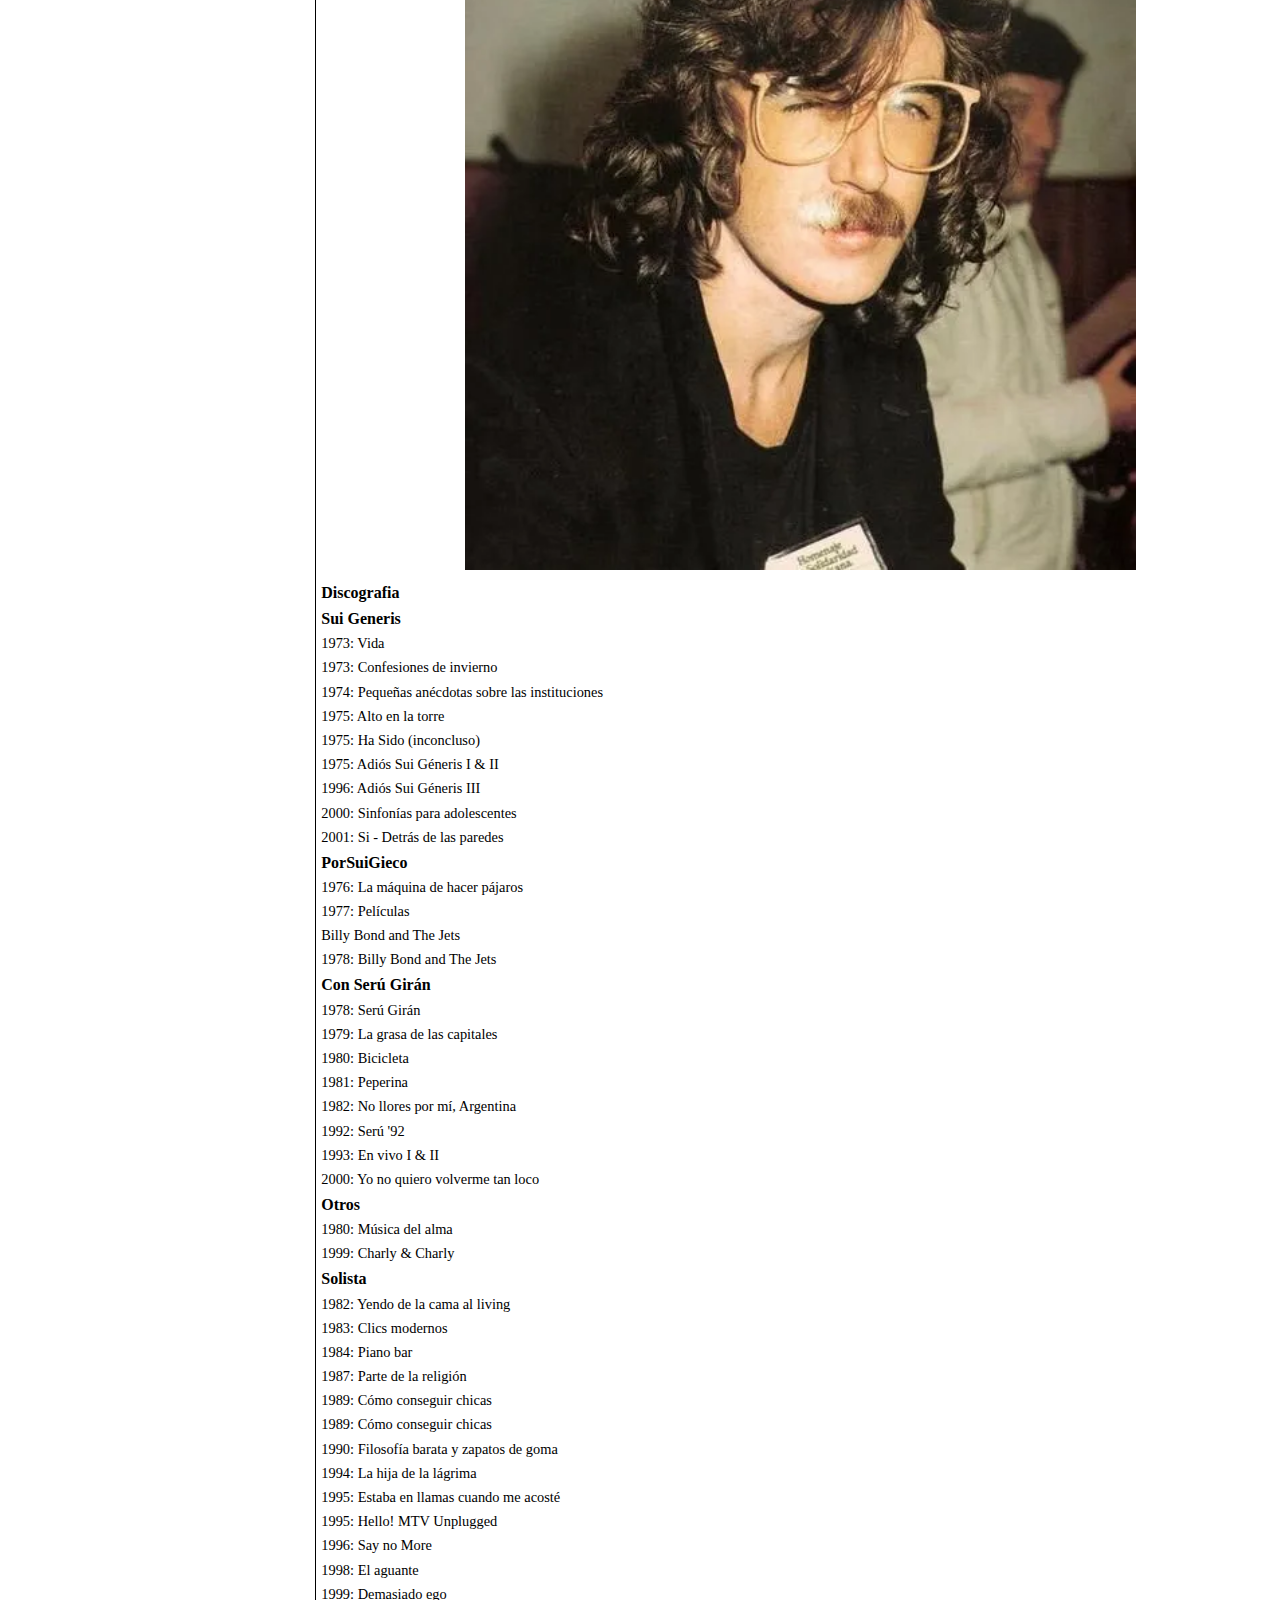
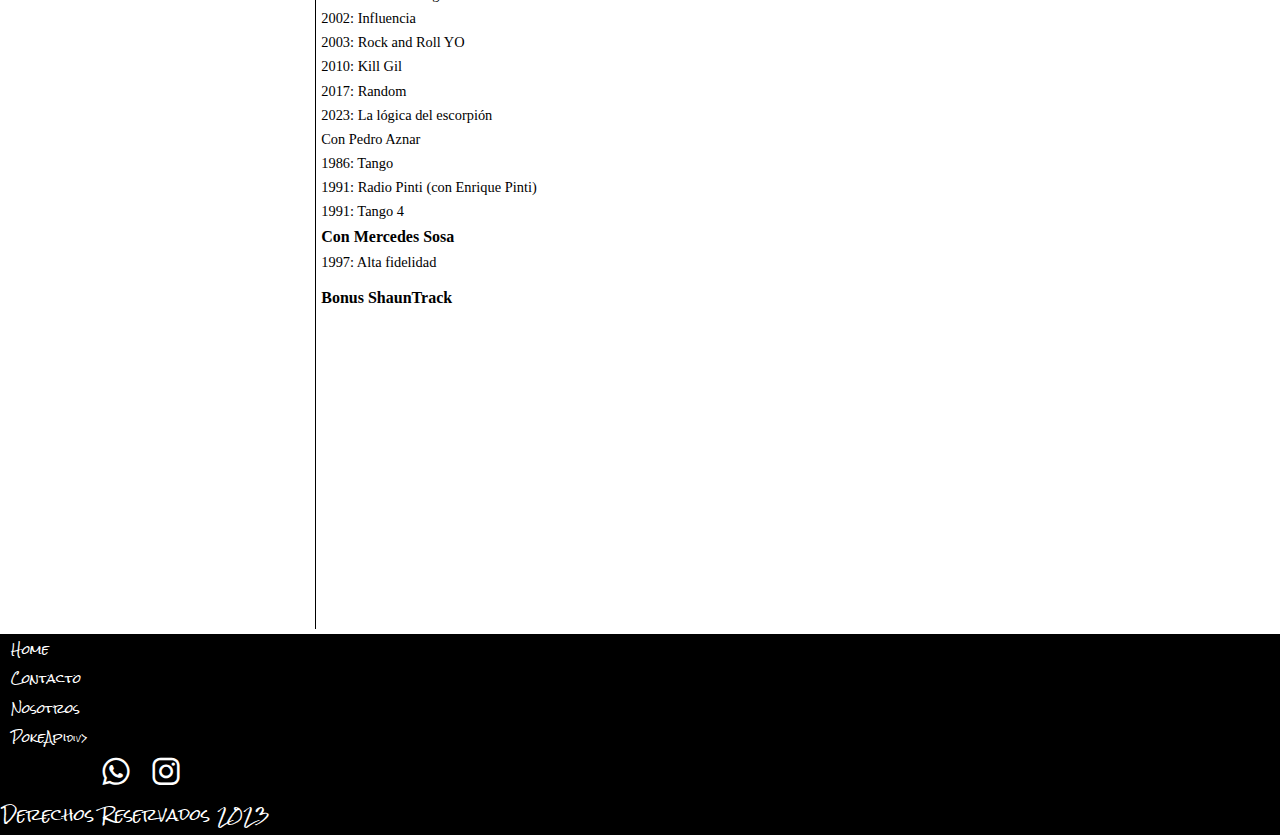
==== commit e19a12d1: "Cambios por Revision" ====
--- a/charlygarcia.html
+++ b/charlygarcia.html
@@ -25,7 +25,7 @@
             <div class="dropdown-content1">
               <a href="index.html">Home</a>            
               <a href="contacto.html">Contacto</a>
-              <a href="suscribirse.html">Suscribirse</a>
+              <a href="quienesSomos.html">Nosotros</a>
               <a href="pokeApi.html">PokeApi</a>
               
              </div>
@@ -37,7 +37,7 @@
         <nav class="nav">
             <div><a href="index.html">Home</a></div>
             <div><a href="contacto.html">Contacto</a></div>
-            <div><a href="suscribirse.html">Suscribirse</a></div>
+            <div><a href="quienesSomos.html">Nosotros</a></div>
             <div><a href="pokeApi.html">PokeApi</a></div>
         </nav>
       
@@ -268,7 +268,7 @@
         <div class=" footernav">
             <div><a href="index.html">Home</a></div>
             <div><a href="contacto.html">Contacto</a></div>
-            <div><a href="suscribirse.html">Suscribirse</a></div>
+            <div><a href="quienesSomos.html">Nosotros</a></div>
             <div><a href="pokeApi.html">PokeApi</a>div> 
         </div>
         <div class="ico">
--- a/css/estilo.css
+++ b/css/estilo.css
@@ -133,7 +133,6 @@
 .aside {
     grid-column: 1/-1;
     grid-row: 2/3;
-    border-bottom: black solid 1px;
 }
 
 /* No mostrar Imagenes Fijas */
@@ -151,7 +150,7 @@
     -ms-transition: all 0.75s ease;
     -o-transition: all 0.75s ease;
     transition: all 0.75s ease;
-    height: 300px;
+    height: 150px;
     width: 400%;
 }
 /* Contenedores Imagenes */
@@ -163,7 +162,7 @@
 }
 
 .imagenes{
-    height: 300px;
+    height: 180px;
     width: 100%;
 }
 /* Cada imagen */
@@ -415,7 +414,7 @@
     grid-row: 2/4;
     display: flex;
     flex-direction: column;
-    align-items: left;
+    align-items: center;
     
 
 
@@ -426,12 +425,12 @@
 form{
 
     font-family: 'Ysabeau', sans-serif;
-
-    background-image:url(../img/fondo.jpg);
+    
+    /* background-image:url(../img/fondo.jpg);
     background-size: cover;
     background-position: center;
     background-repeat: no-repeat;
-    color: white;
+    color: white; */
 
 }
 
@@ -439,11 +438,12 @@
       label {
         display: block;
         margin-bottom: 5px;
-
+        margin-left: 40px;
       }
 
       input[type="text"], input[type="email"], input[type="date"],input[type="password"], textarea {
-        width: 80%;
+        margin-left: 40px;
+        width: 60%;
         padding: 10px;
         margin-bottom: 20px;
         border-radius: 5px;
@@ -509,10 +509,12 @@
 
     /* Ubicar Aside al Costado */
     .aside {
+        
         grid-column: 1/4;
         grid-row: 2/4;
         display: flex;
         flex-direction: column;
+        align-items: center;
         border-bottom: none;
         border-right: black solid 1px;
 
@@ -540,6 +542,9 @@
         justify-self: center;
         margin: 0;
     }
+    .section {
+        margin: 20px auto;
+        width:90%}
     .section1 { width:100%;}
     .section1 iframe{
         width:100%;
@@ -551,7 +556,12 @@
     
     /* Mostrar Aside con Propagandas */
     .aside .propaganda {display: block;}
-    .aside .propaganda img {width:100%}
+    
+    .aside .propaganda img {
+        width:100%;
+        height: 190px;
+        margin:0 auto;
+    }
 
 
 }
@@ -573,13 +583,6 @@
         grid-template-columns: repeat(3, 1fr);
         grid-template-rows: repeat (2, auto);
     }
-
-    
-    .section img {
-        margin-bottom: 0.5em;
-        border-radius: 5px;
-        width: 100%;
-    } 
 
     .main1 {
         grid-column: 4/-1;
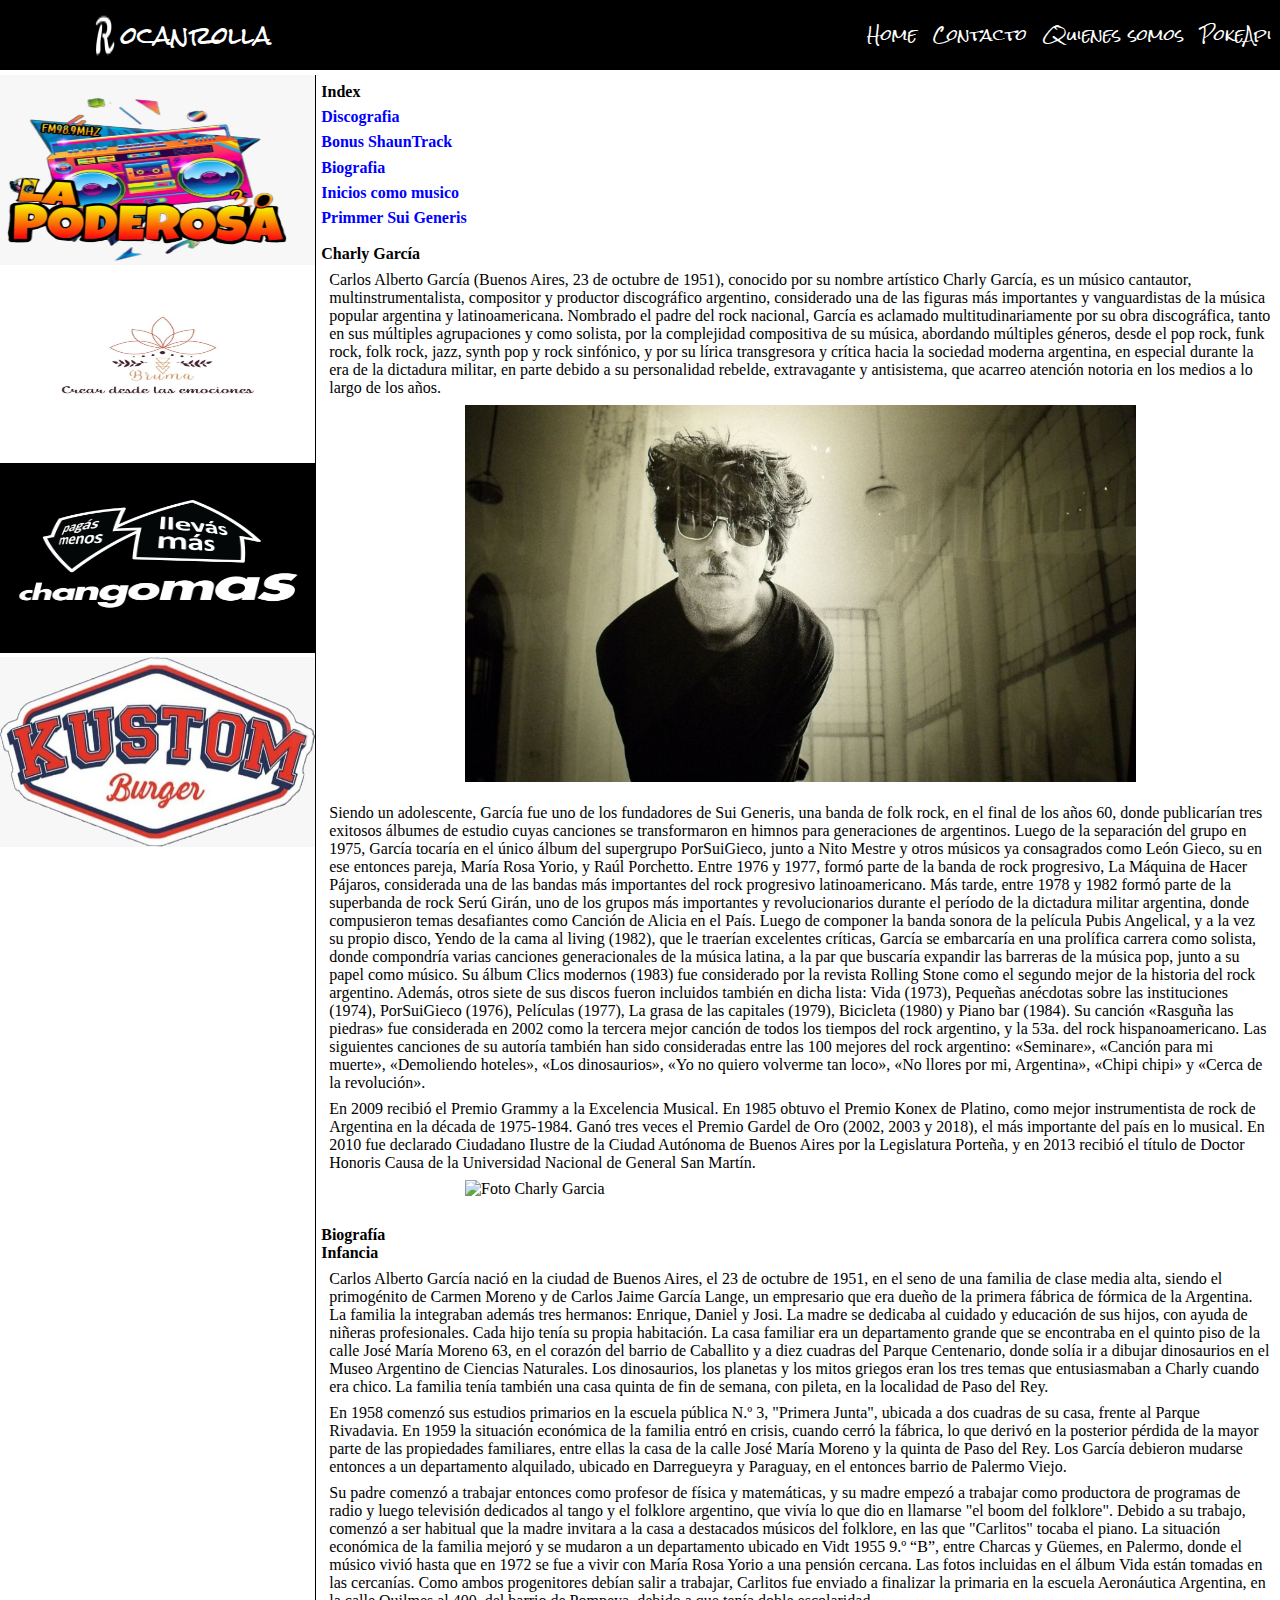
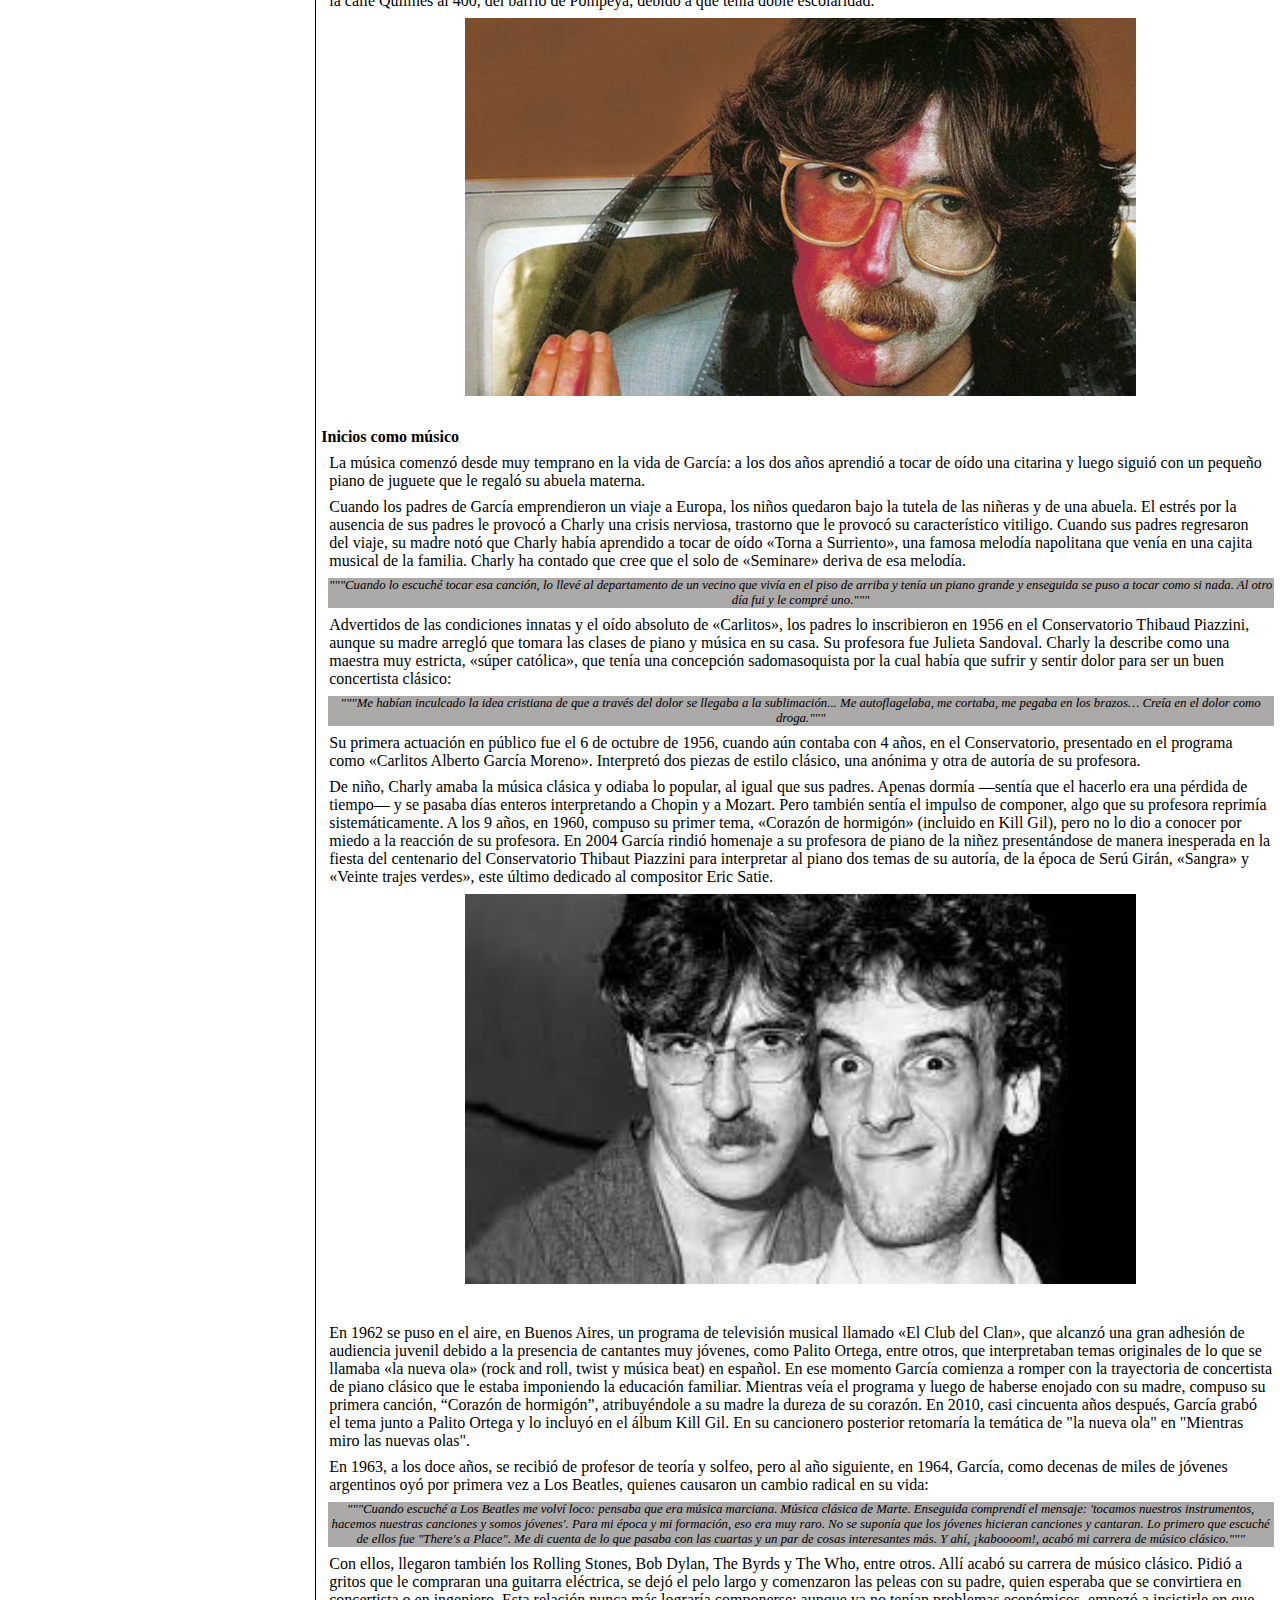
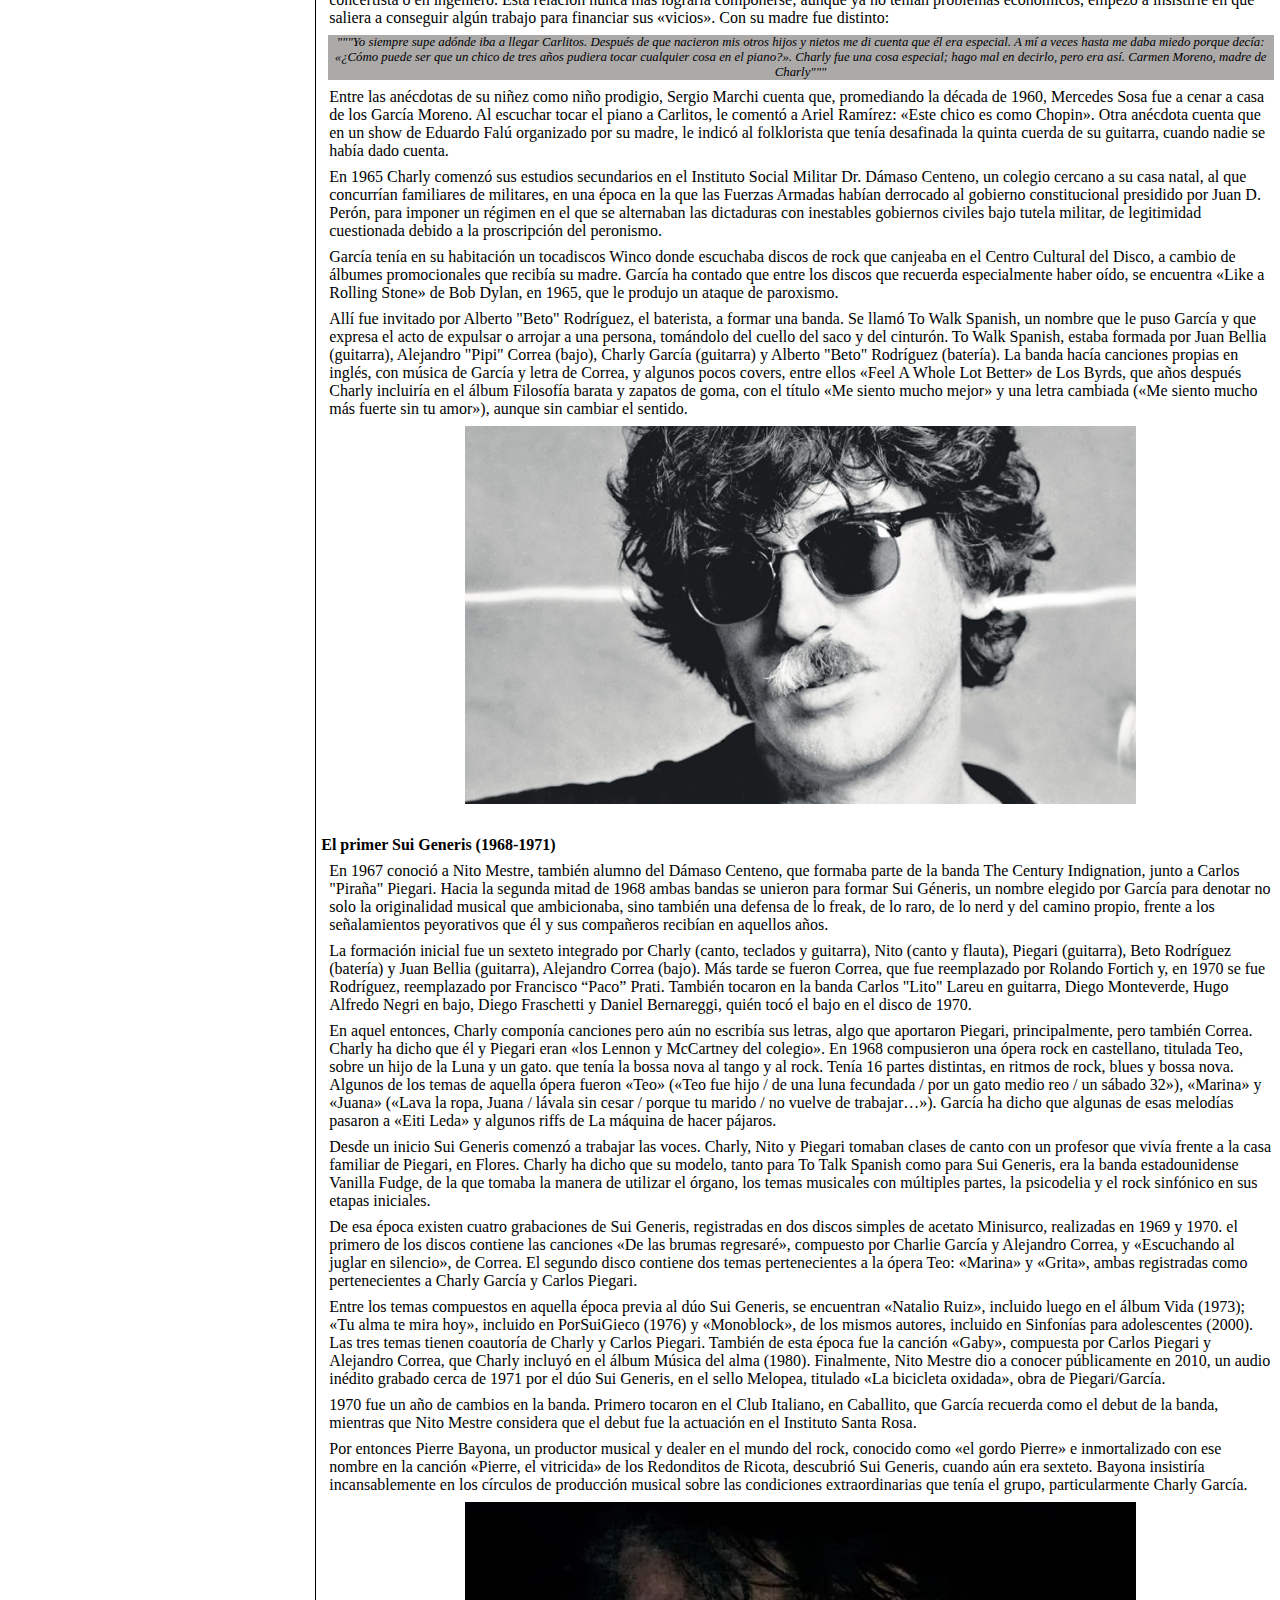
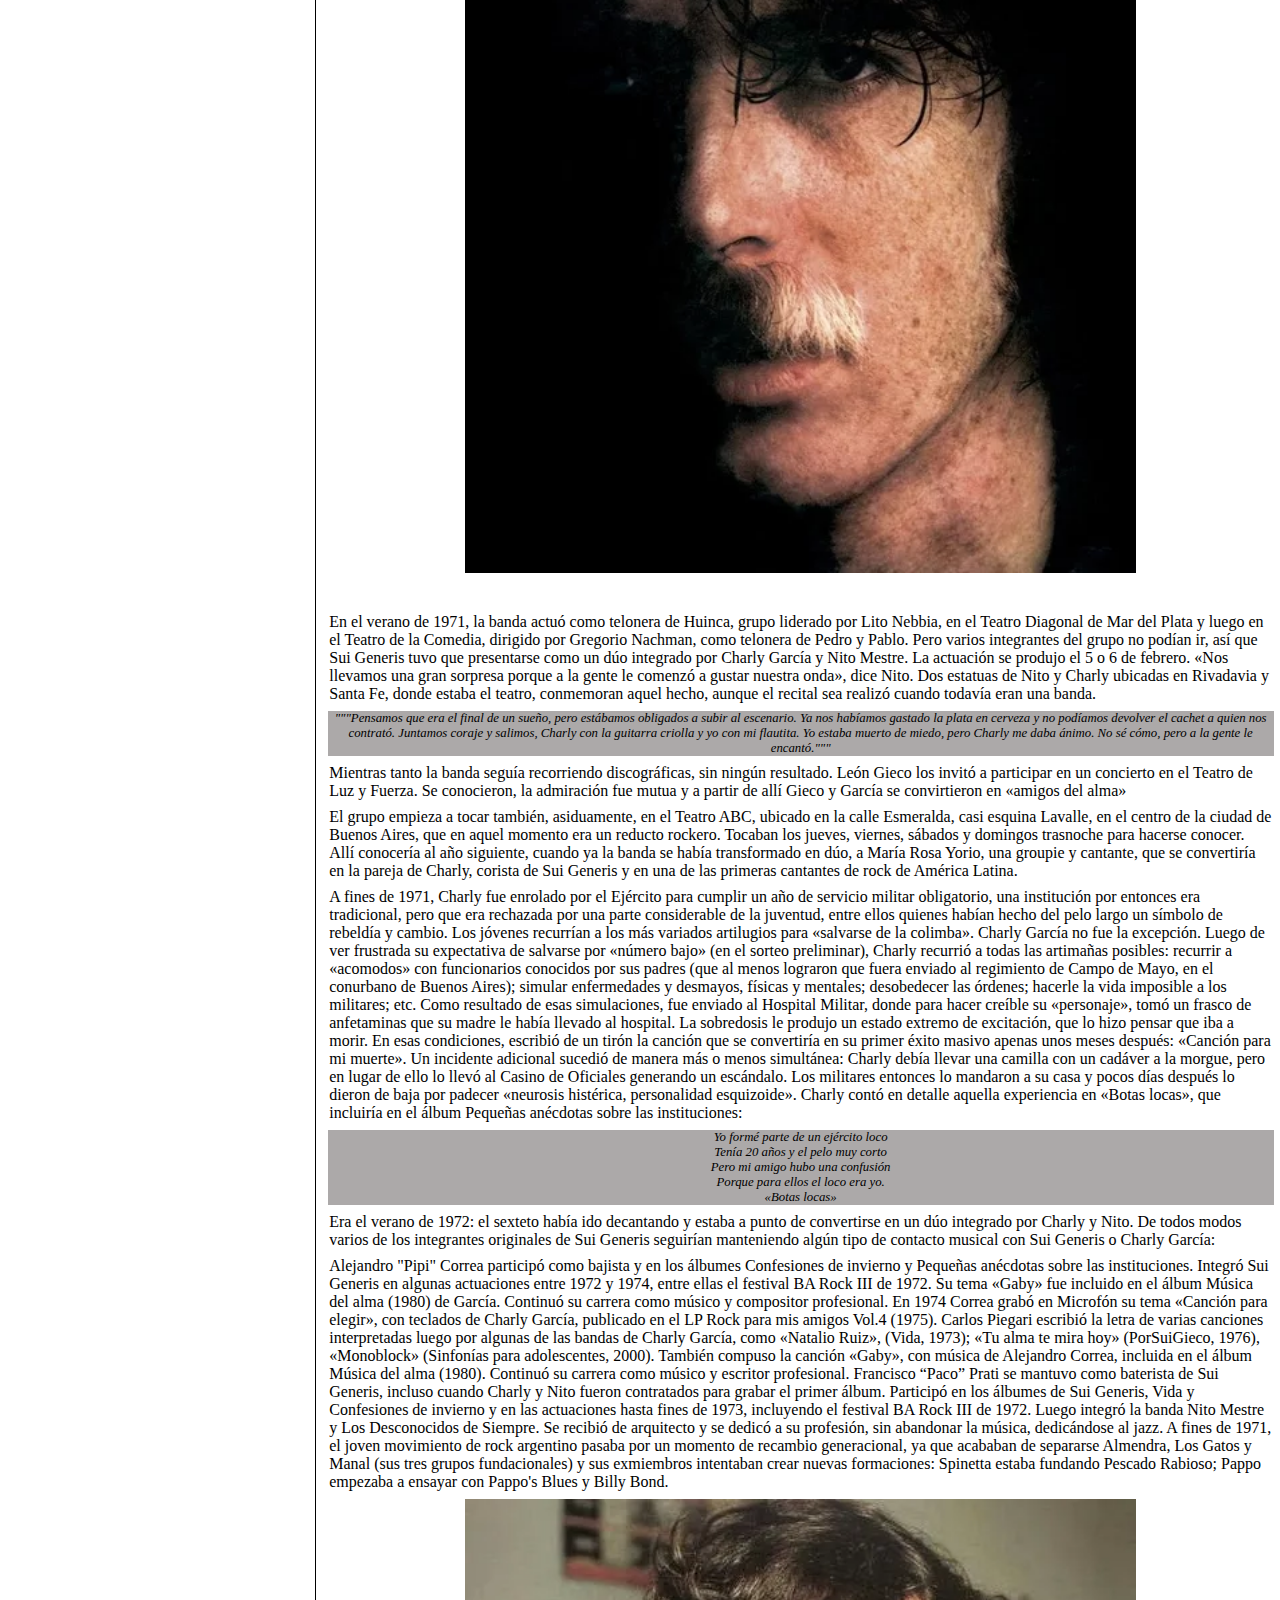
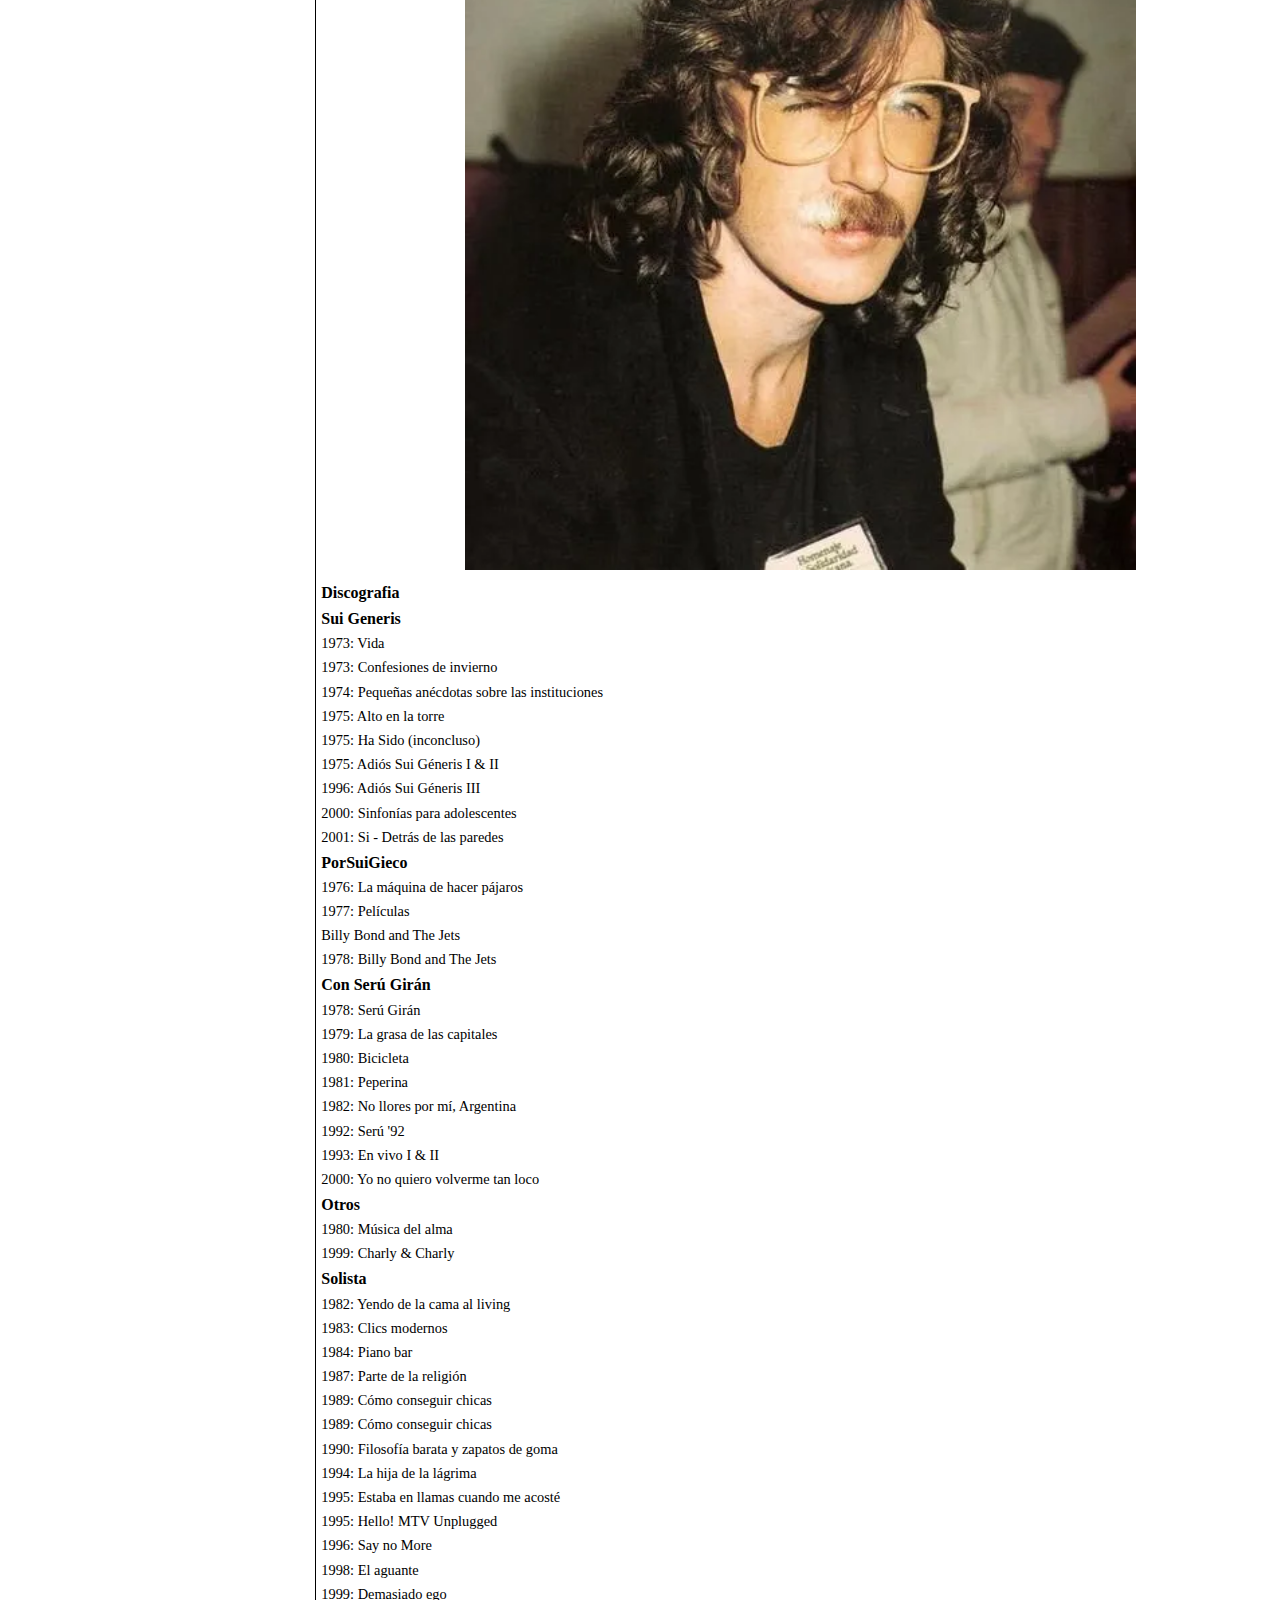
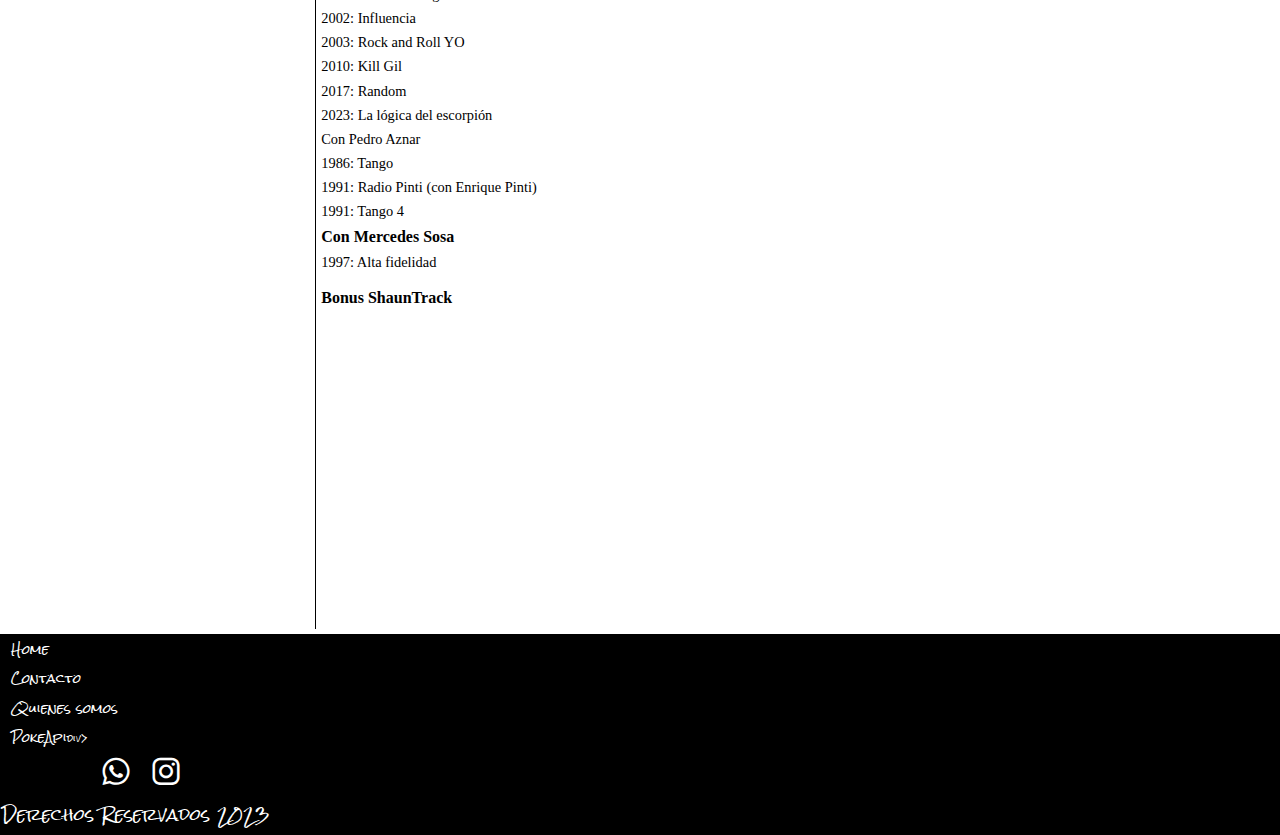
==== commit 4b39431f: "agregado de texto en quienessomos.html y cambio en el nav y footer de nosotros a quienes somos" ====
--- a/charlygarcia.html
+++ b/charlygarcia.html
@@ -37,7 +37,7 @@
         <nav class="nav">
             <div><a href="index.html">Home</a></div>
             <div><a href="contacto.html">Contacto</a></div>
-            <div><a href="quienesSomos.html">Nosotros</a></div>
+            <div><a href="quienesSomos.html">Quienes somos</a></div>
             <div><a href="pokeApi.html">PokeApi</a></div>
         </nav>
       
@@ -268,7 +268,7 @@
         <div class=" footernav">
             <div><a href="index.html">Home</a></div>
             <div><a href="contacto.html">Contacto</a></div>
-            <div><a href="quienesSomos.html">Nosotros</a></div>
+            <div><a href="quienesSomos.html">Quienes somos</a></div>
             <div><a href="pokeApi.html">PokeApi</a>div> 
         </div>
         <div class="ico">
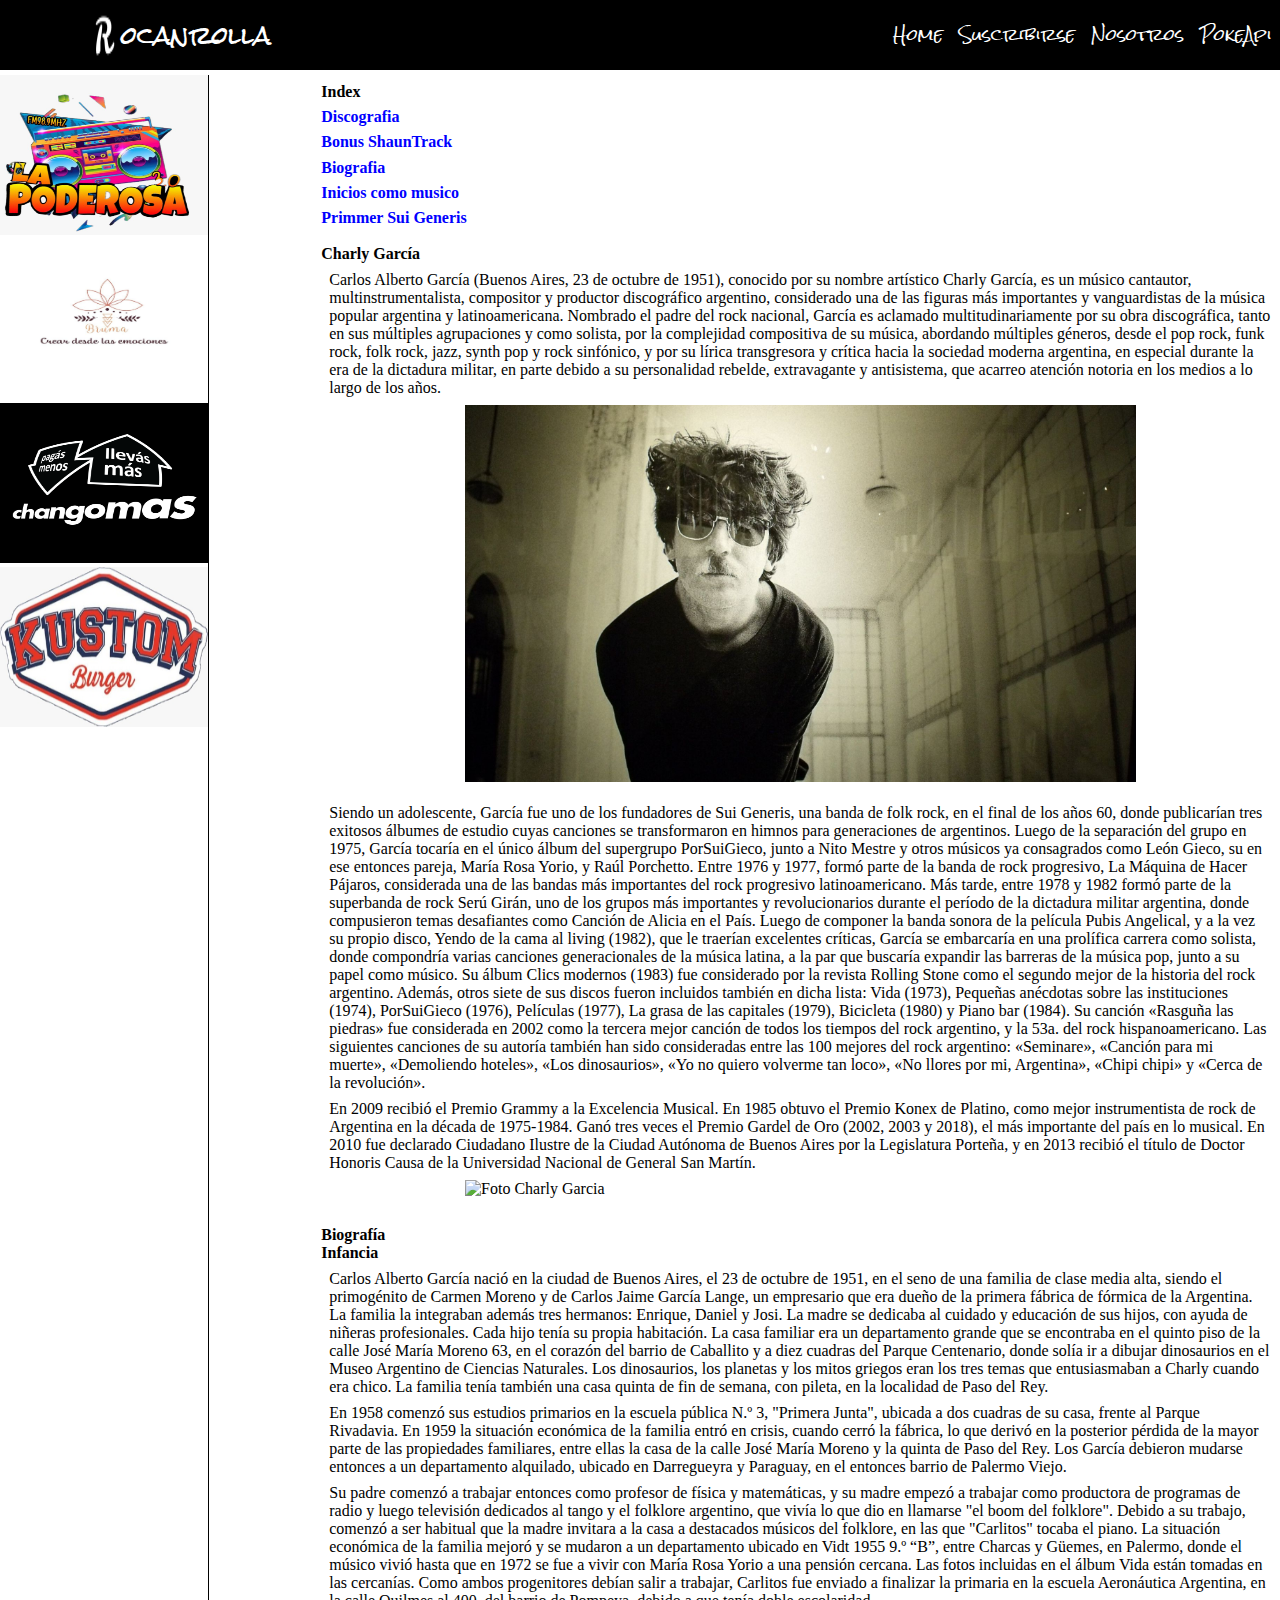
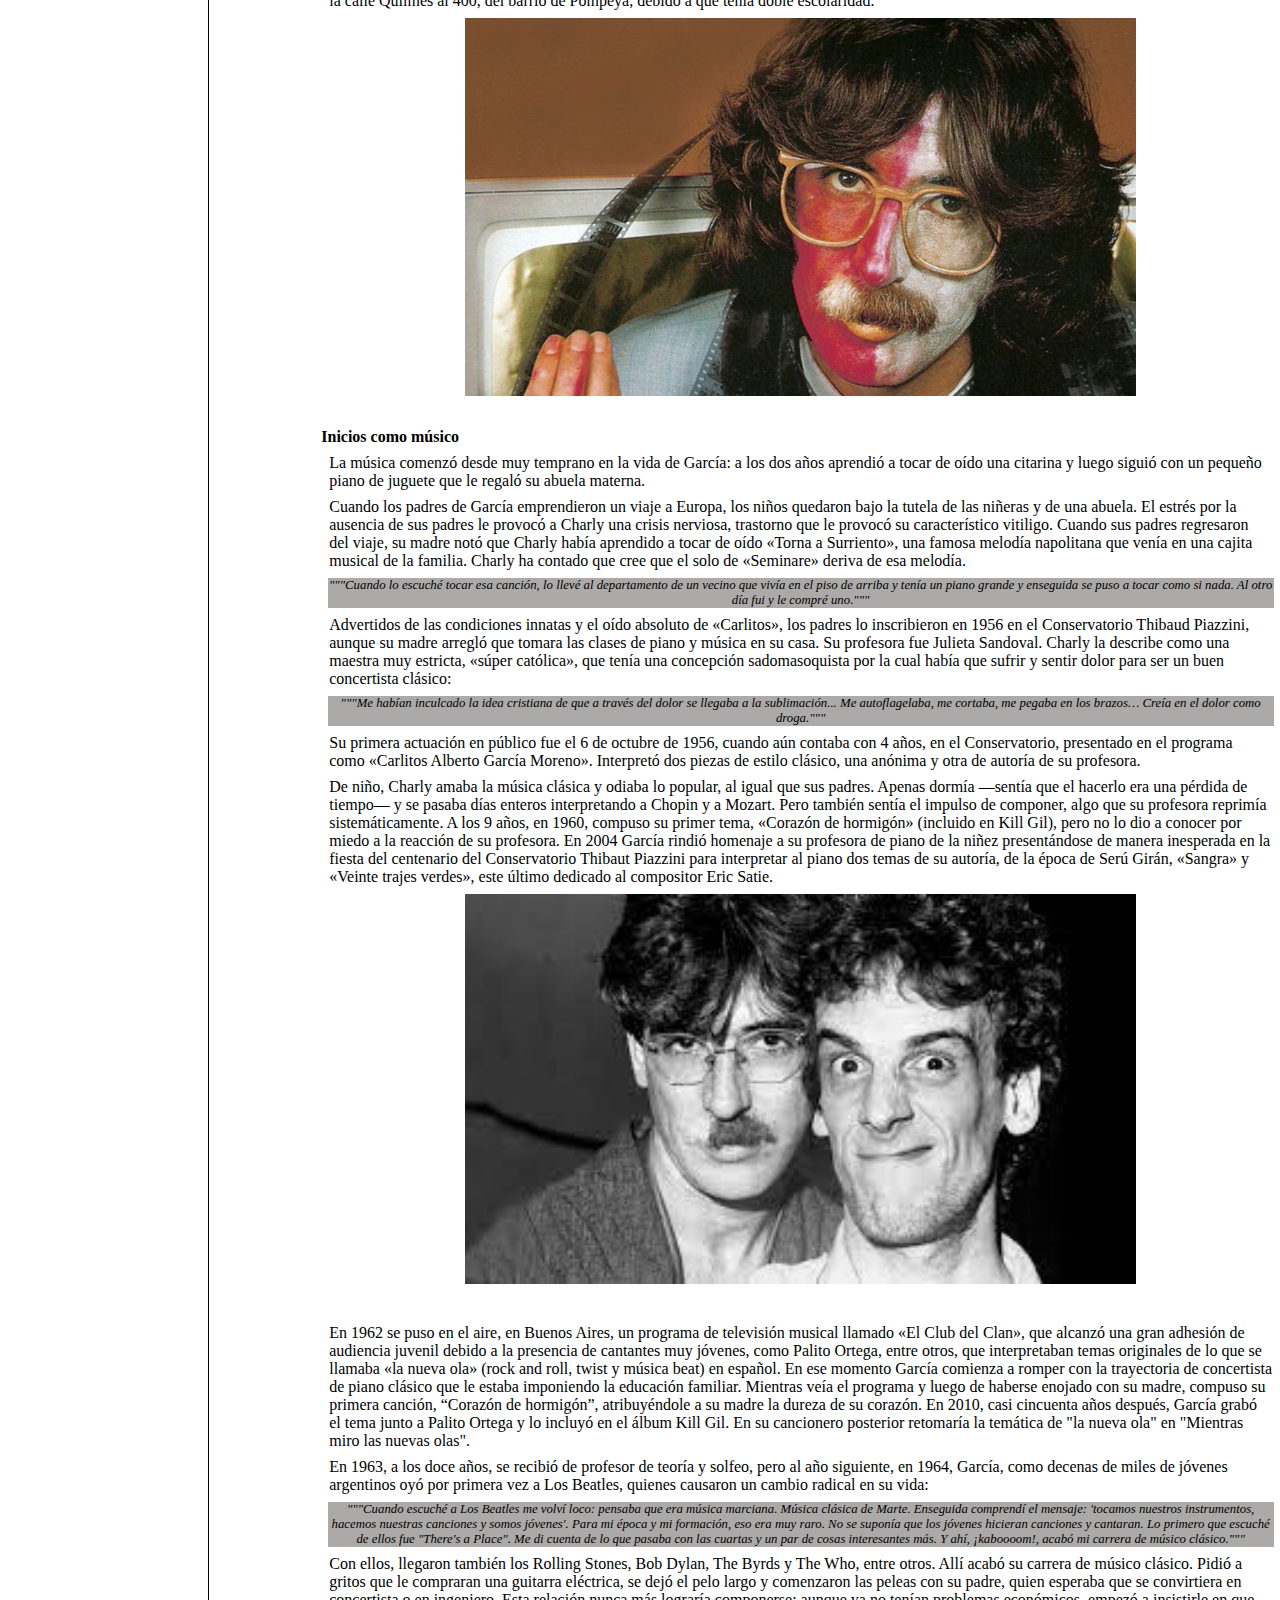
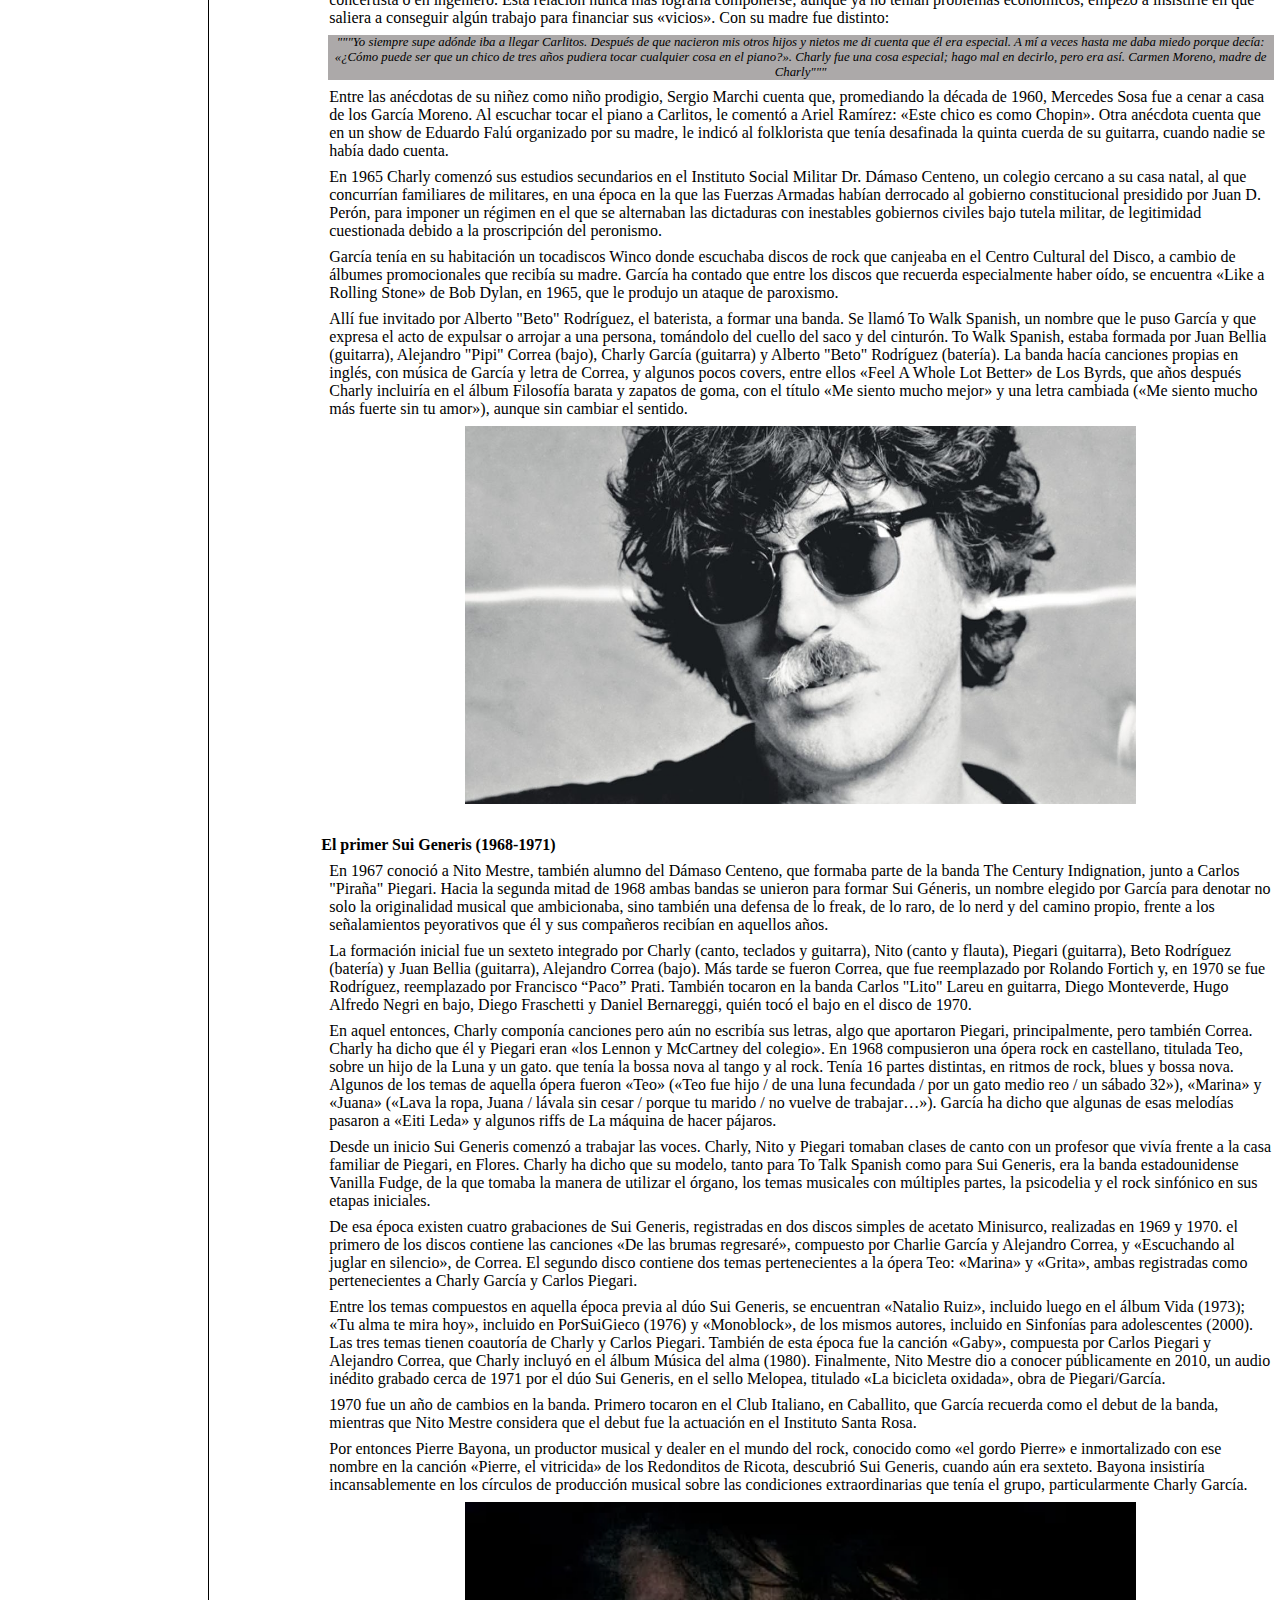
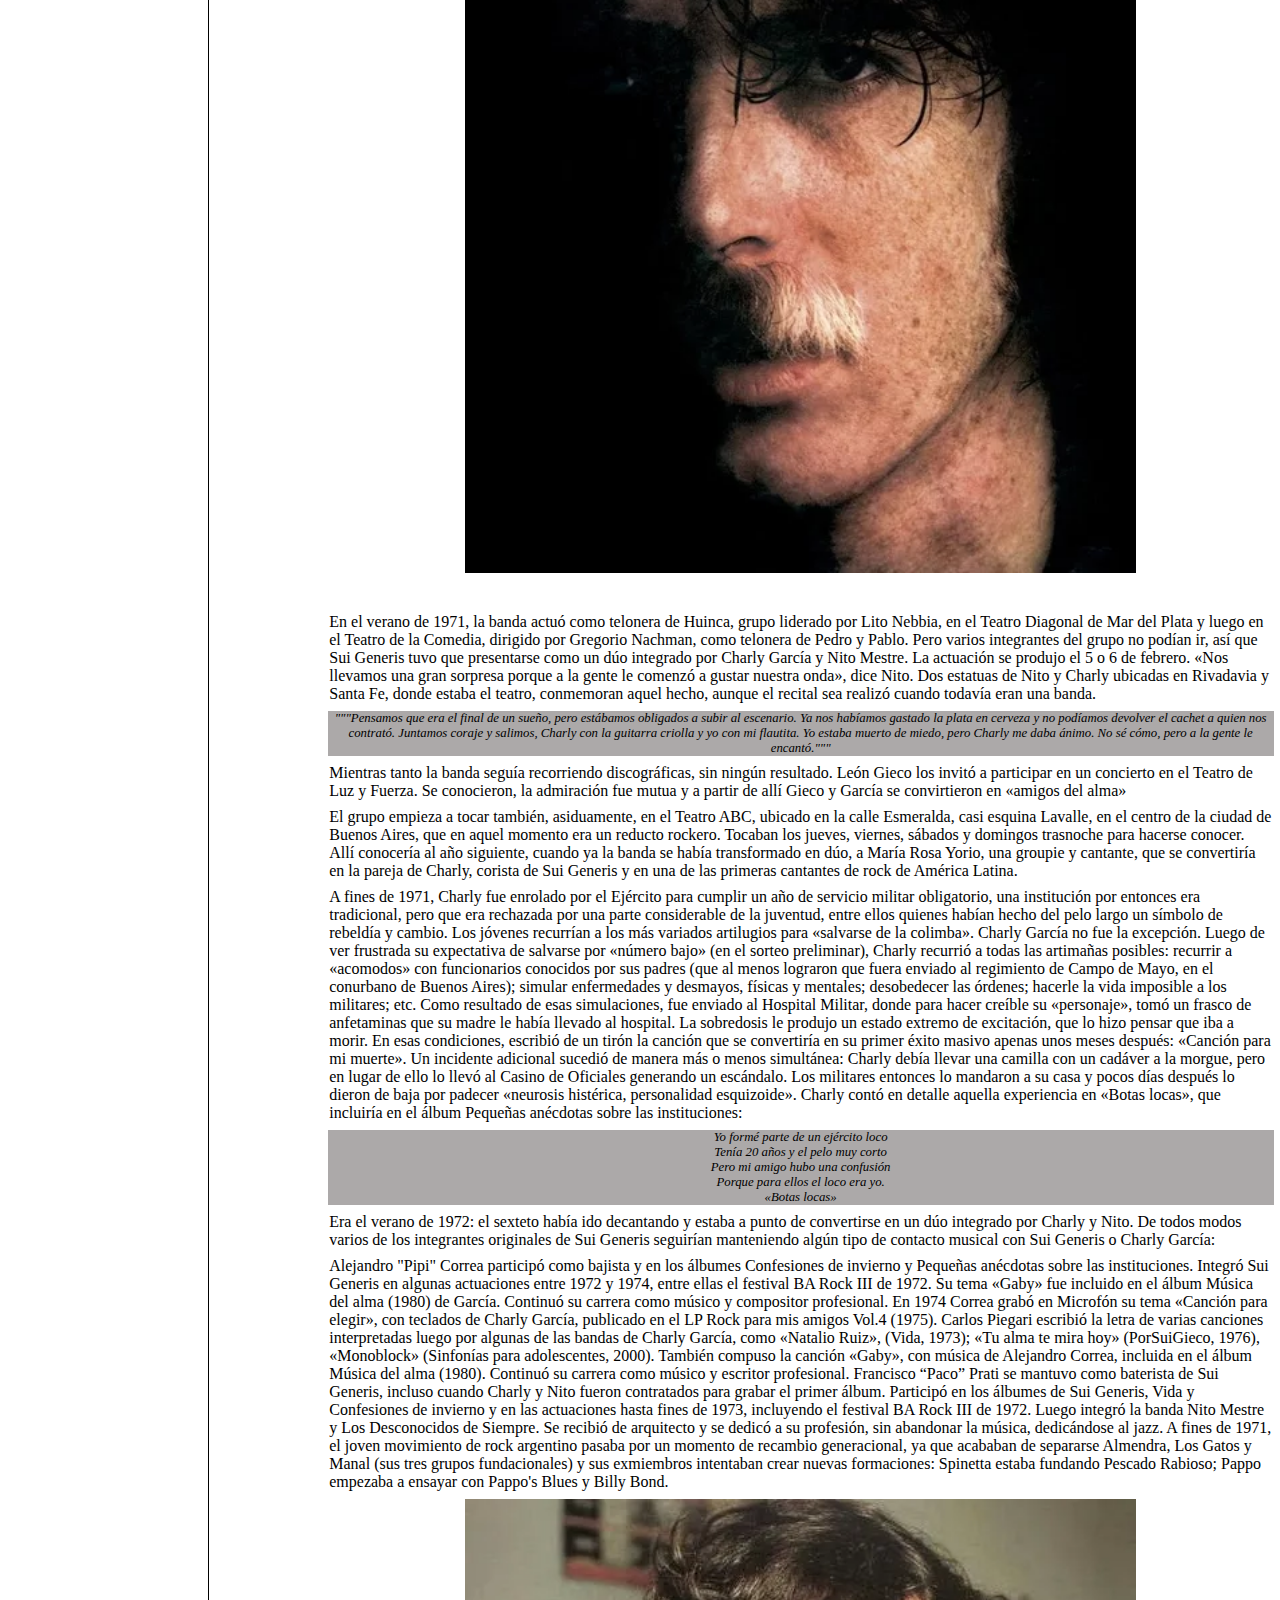
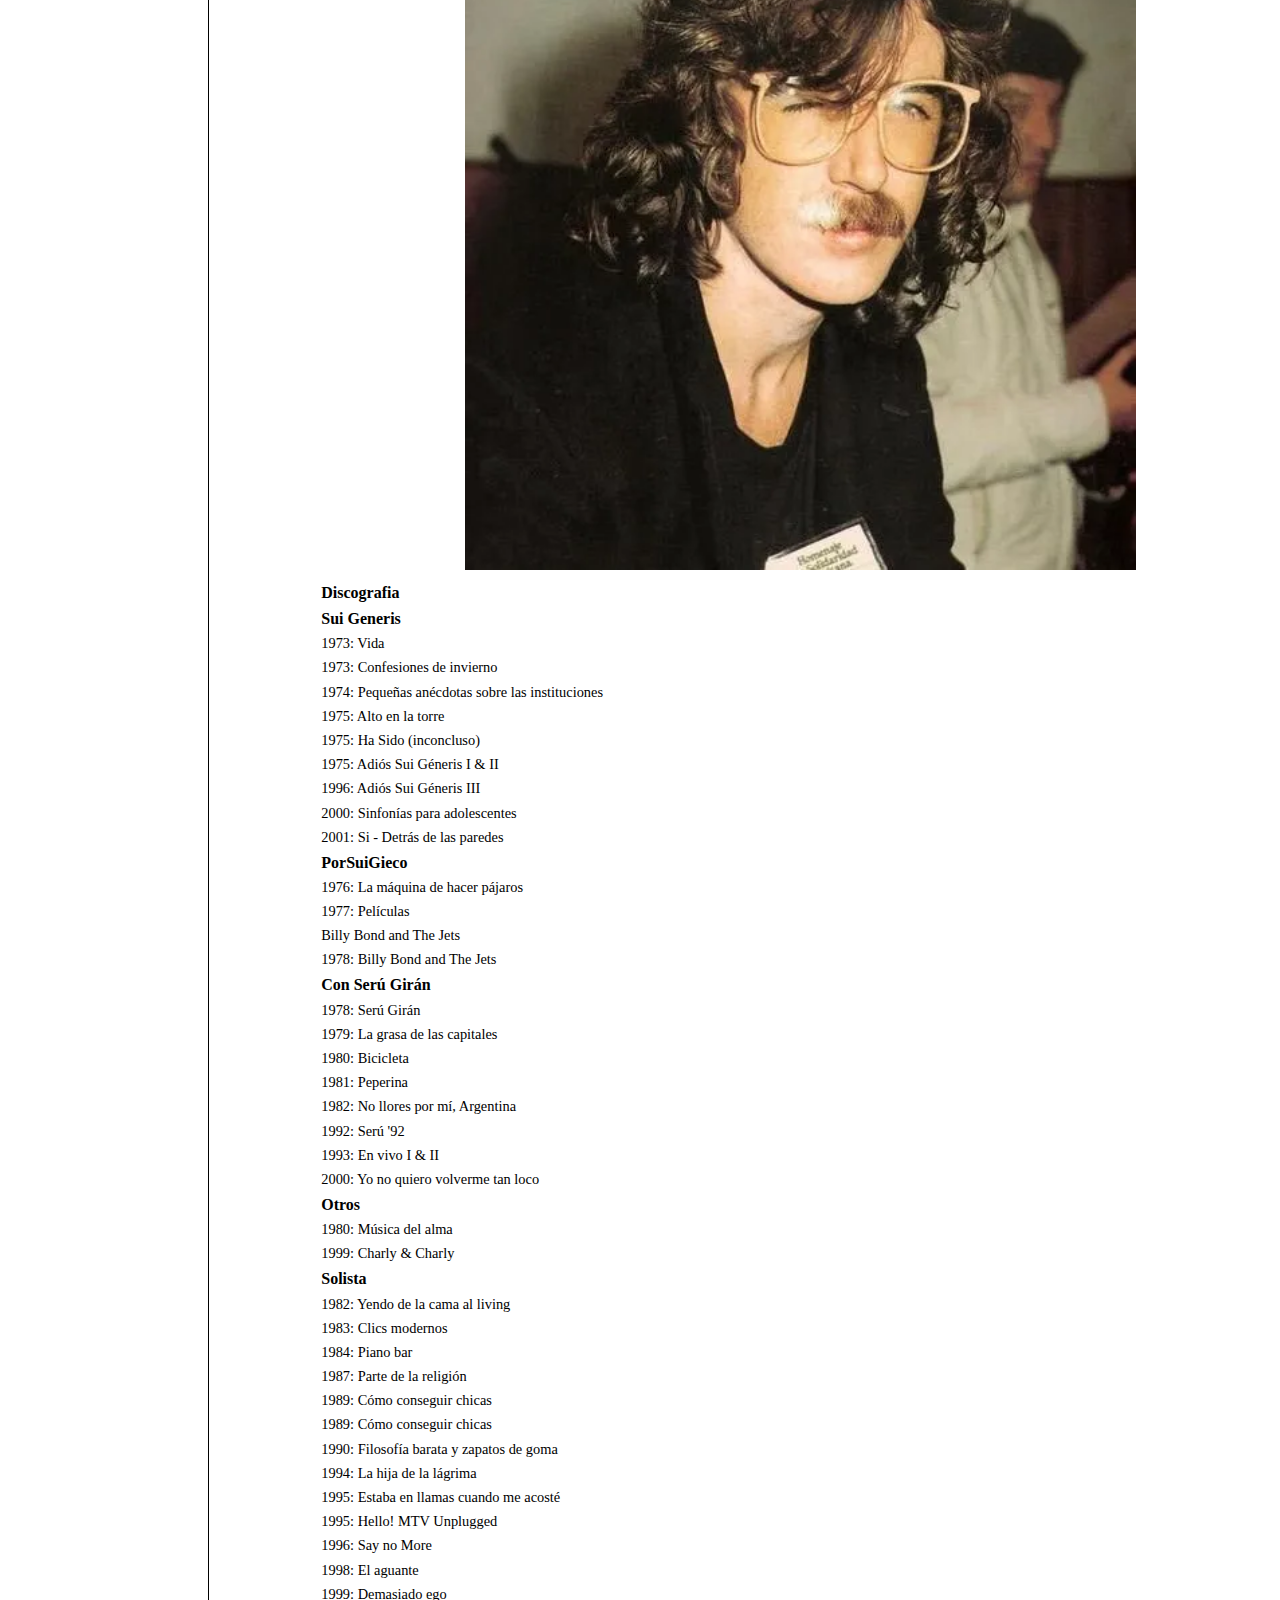
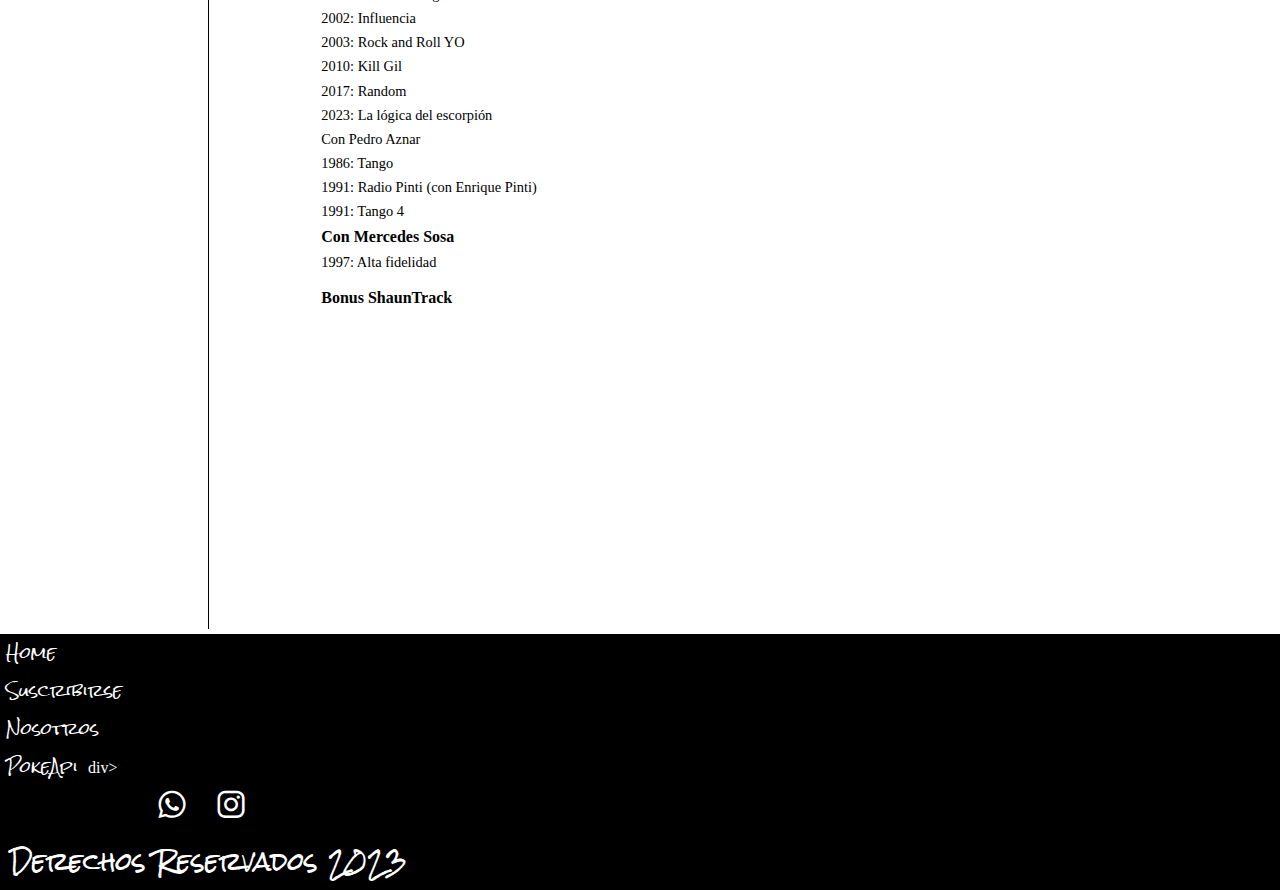
==== commit acc3c50e: "Cambios de Estilo y links varios" ====
--- a/charlygarcia.html
+++ b/charlygarcia.html
@@ -24,8 +24,8 @@
             <img id="boton1" src="img/pngegg.png" alt="Menu">
             <div class="dropdown-content1">
               <a href="index.html">Home</a>            
-              <a href="contacto.html">Contacto</a>
-              <a href="quienesSomos.html">Nosotros</a>
+              <a href="suscripcion.html">Suscribirse</a>
+              <a href="nosotros.html">Nosotros</a>
               <a href="pokeApi.html">PokeApi</a>
               
              </div>
@@ -36,8 +36,8 @@
         </div>
         <nav class="nav">
             <div><a href="index.html">Home</a></div>
-            <div><a href="contacto.html">Contacto</a></div>
-            <div><a href="quienesSomos.html">Quienes somos</a></div>
+            <div><a href="suscripcion.html">Suscribirse</a></div>
+            <div><a href="nosotros.html">Nosotros</a></div>
             <div><a href="pokeApi.html">PokeApi</a></div>
         </nav>
       
@@ -267,8 +267,8 @@
     <footer class="footer">
         <div class=" footernav">
             <div><a href="index.html">Home</a></div>
-            <div><a href="contacto.html">Contacto</a></div>
-            <div><a href="quienesSomos.html">Quienes somos</a></div>
+            <div><a href="suscripcion.html">Suscribirse</a></div>
+            <div><a href="nosotros.html">Nosotros</a></div>
             <div><a href="pokeApi.html">PokeApi</a>div> 
         </div>
         <div class="ico">
--- a/css/estilo.css
+++ b/css/estilo.css
@@ -378,10 +378,10 @@
 .footer li {text-decoration: none;}
 
 /* Links Menu */
-.footer a {
+.footer .footernav a {
+   
     margin-bottom: 15px;
-    font-size: 1.3em;
-    margin-left: 10px;
+    margin-left: 5px;
     text-decoration: none;
     color: white;
 }
@@ -394,18 +394,18 @@
     width: 100%;
 
 }
+.footer .ico p {
+    margin-left: 10px;
+    font-size: 0.8em;}
 
 /* Contenedores Secundarios */
-.footernav div {
+.footernav div a {
     font-family: 'Rock Salt', cursive;
-    font-size:xx-small;
-    margin: 0.5px;
+    font-size:0.5em;
+    margin: 10px;
     padding: 0.5px;
 }
 
-.footernav div a {
-    text-decoration: none;
-}
 
 /* Formulario: start */
 .mainsuscripcion {
@@ -473,13 +473,21 @@
     flex-direction: column; 
     font-size: 1.5em;
 }
-
+#textoContacto h2 {
+    font-family: 'Ysabeau', sans-serif;
+    font-size: 2em;
+    font-weight: bolder;
+    text-align: center;
+    margin-bottom: 15px;
+}
 #textoContacto p {
     font-family: 'Ysabeau', sans-serif;
     margin: 10px;
-    text-align:center;
+    text-align:left;
     font-size: larger;
-    font-weight: bolder;
+    font-weight: bold;
+    margin-bottom: 40px;
+
 }
 
 .contactos {
@@ -510,7 +518,7 @@
     /* Ubicar Aside al Costado */
     .aside {
         
-        grid-column: 1/4;
+        grid-column: 1/3;
         grid-row: 2/4;
         display: flex;
         flex-direction: column;
@@ -522,7 +530,7 @@
 
     /* Mover Main a la Derecha */
     .main {
-        grid-column: 4/-1;
+        grid-column: 3/-1;
         grid-row: 2/4;
         display: grid;
         grid-template-columns: repeat(2, 1fr);
@@ -559,10 +567,21 @@
     
     .aside .propaganda img {
         width:100%;
-        height: 190px;
+        height: 160px;
         margin:0 auto;
     }
-
+    .footer .ico p {
+        margin-left: 10px;
+        font-size: 1.5em;}
+    
+    /* Contenedores Secundarios */
+    .footernav div a {
+        font-family: 'Rock Salt', cursive;
+        font-size:1em;
+        margin: 10px;
+        padding: 0.5px;
+    }
+    
 
 }
 
@@ -573,11 +592,11 @@
     .dropdown1 {display:none;}
     .blank { width:20em}
     .aside {
-        grid-column: 1/4;
+        grid-column: 1/3;
         grid-row: 2/4;
     }
     .main {
-        grid-column: 4/-1;
+        grid-column: 3/-1;
         grid-row: 2/4;
         display: grid;
         grid-template-columns: repeat(3, 1fr);
